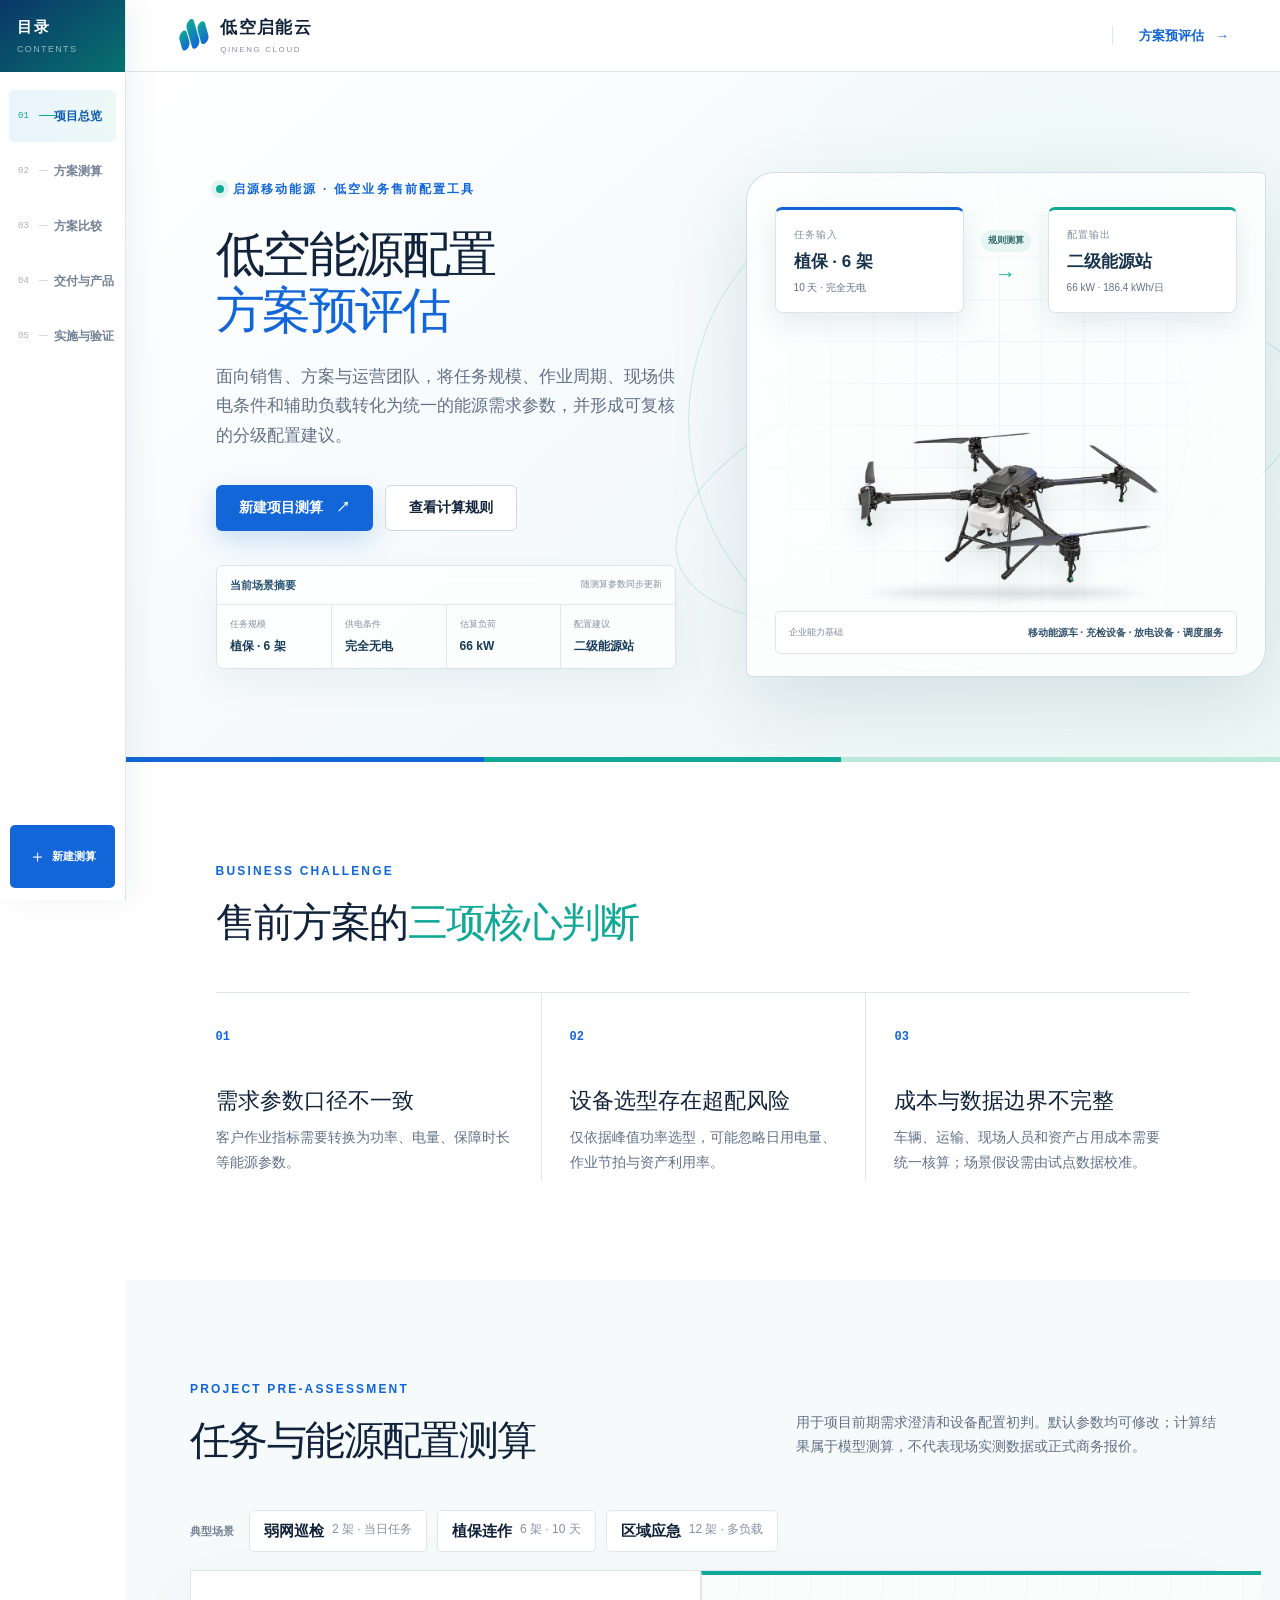
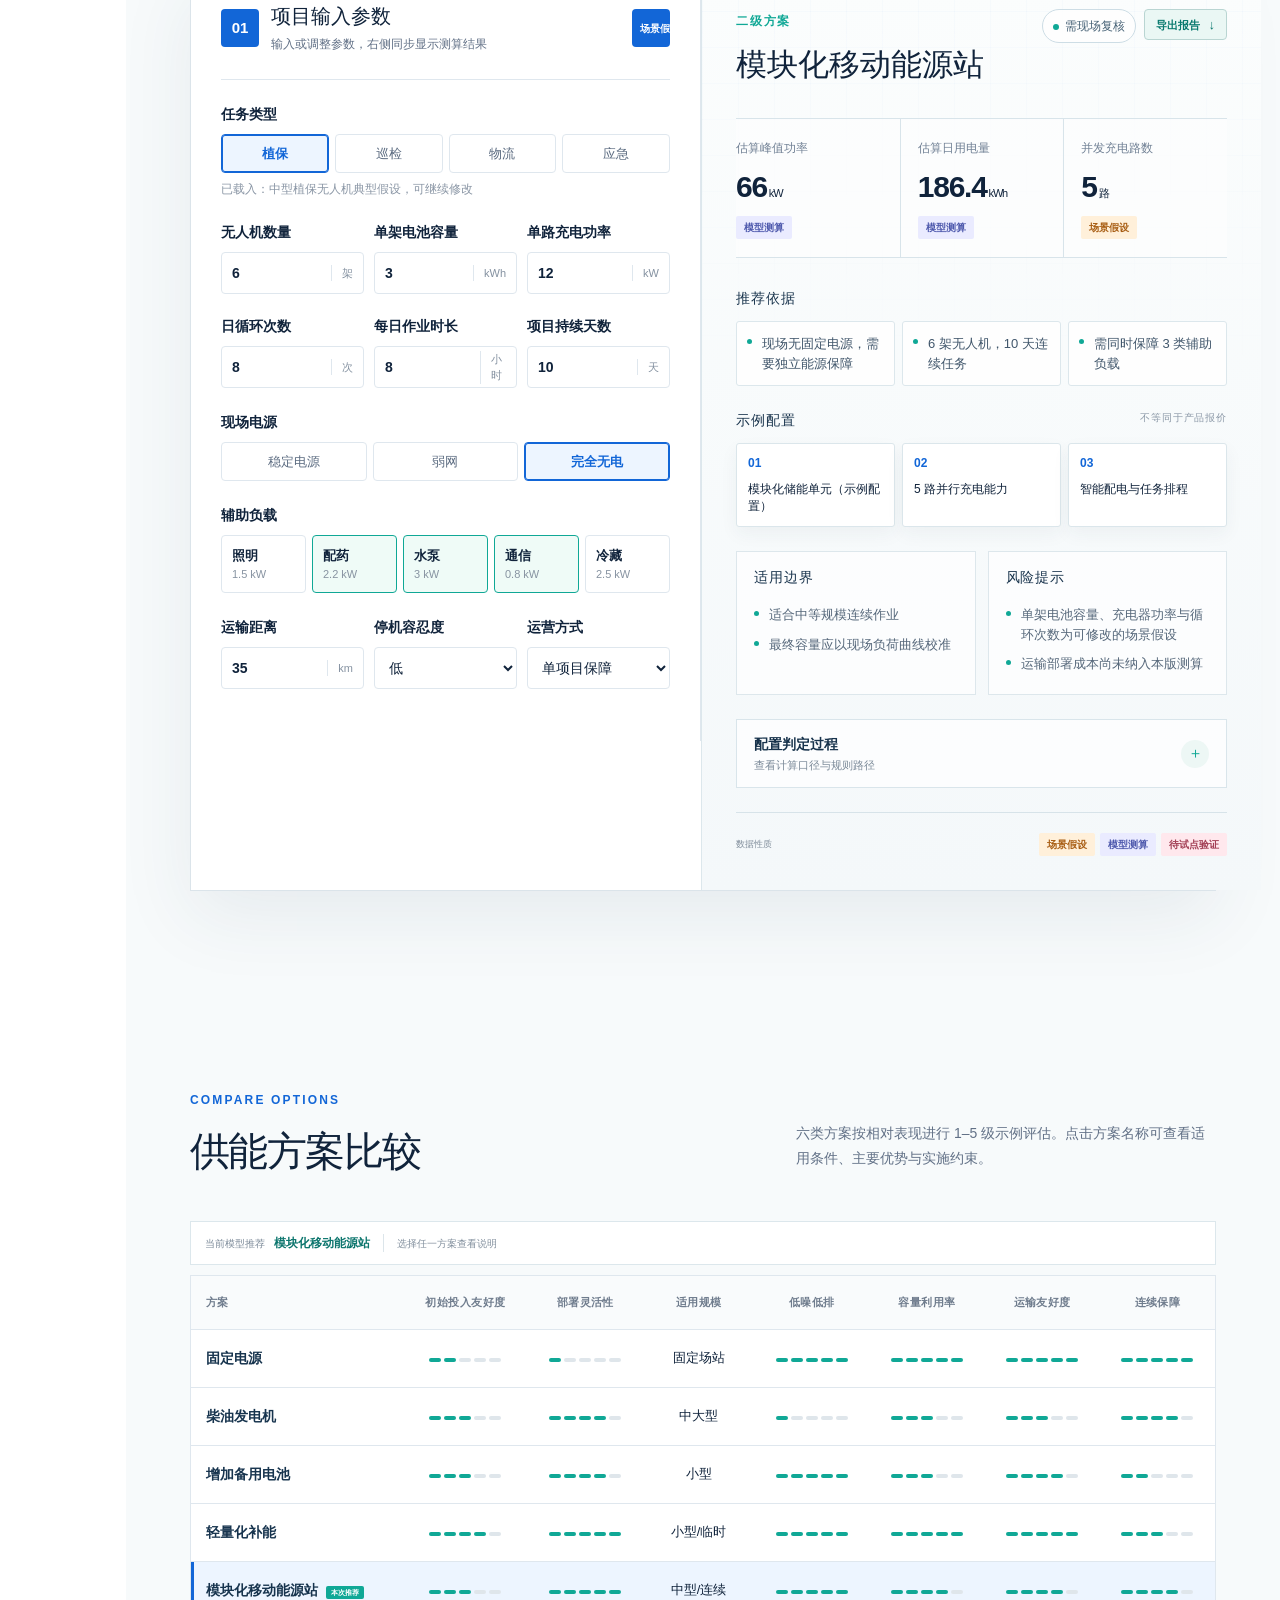
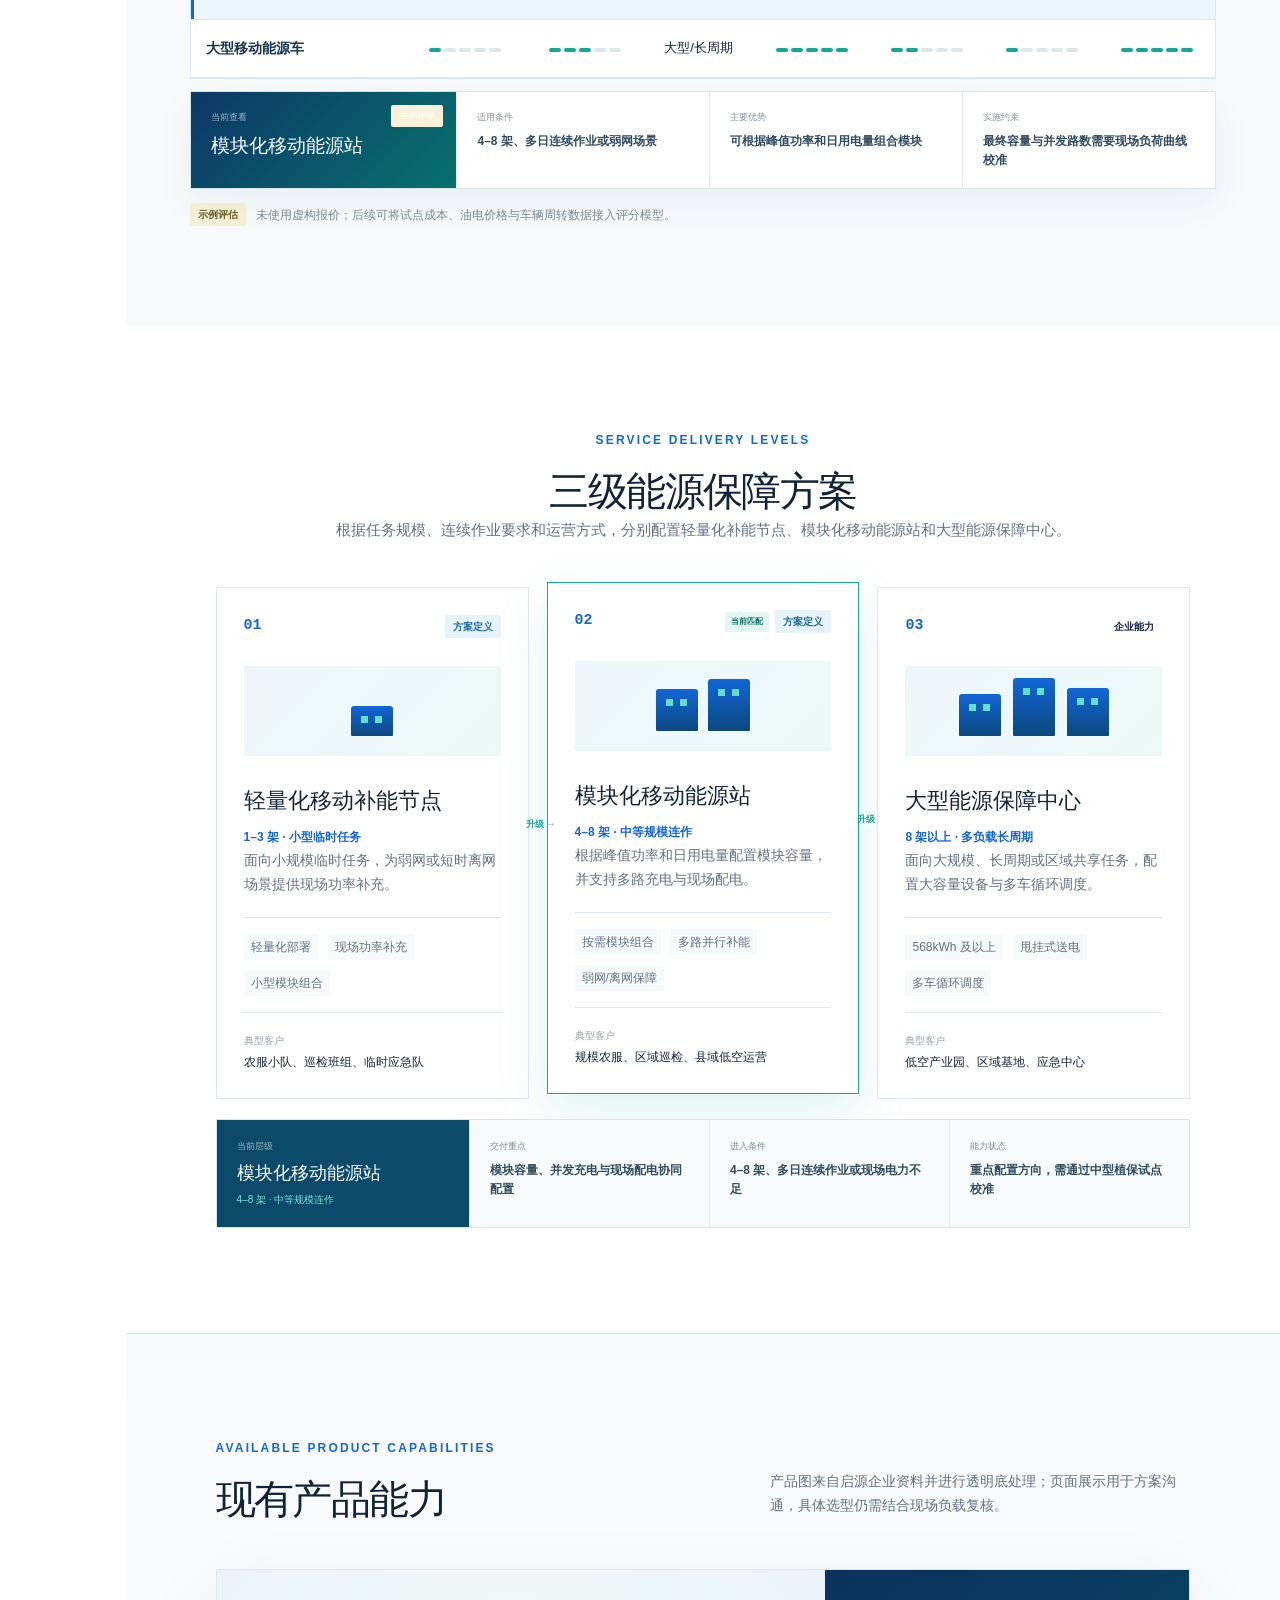
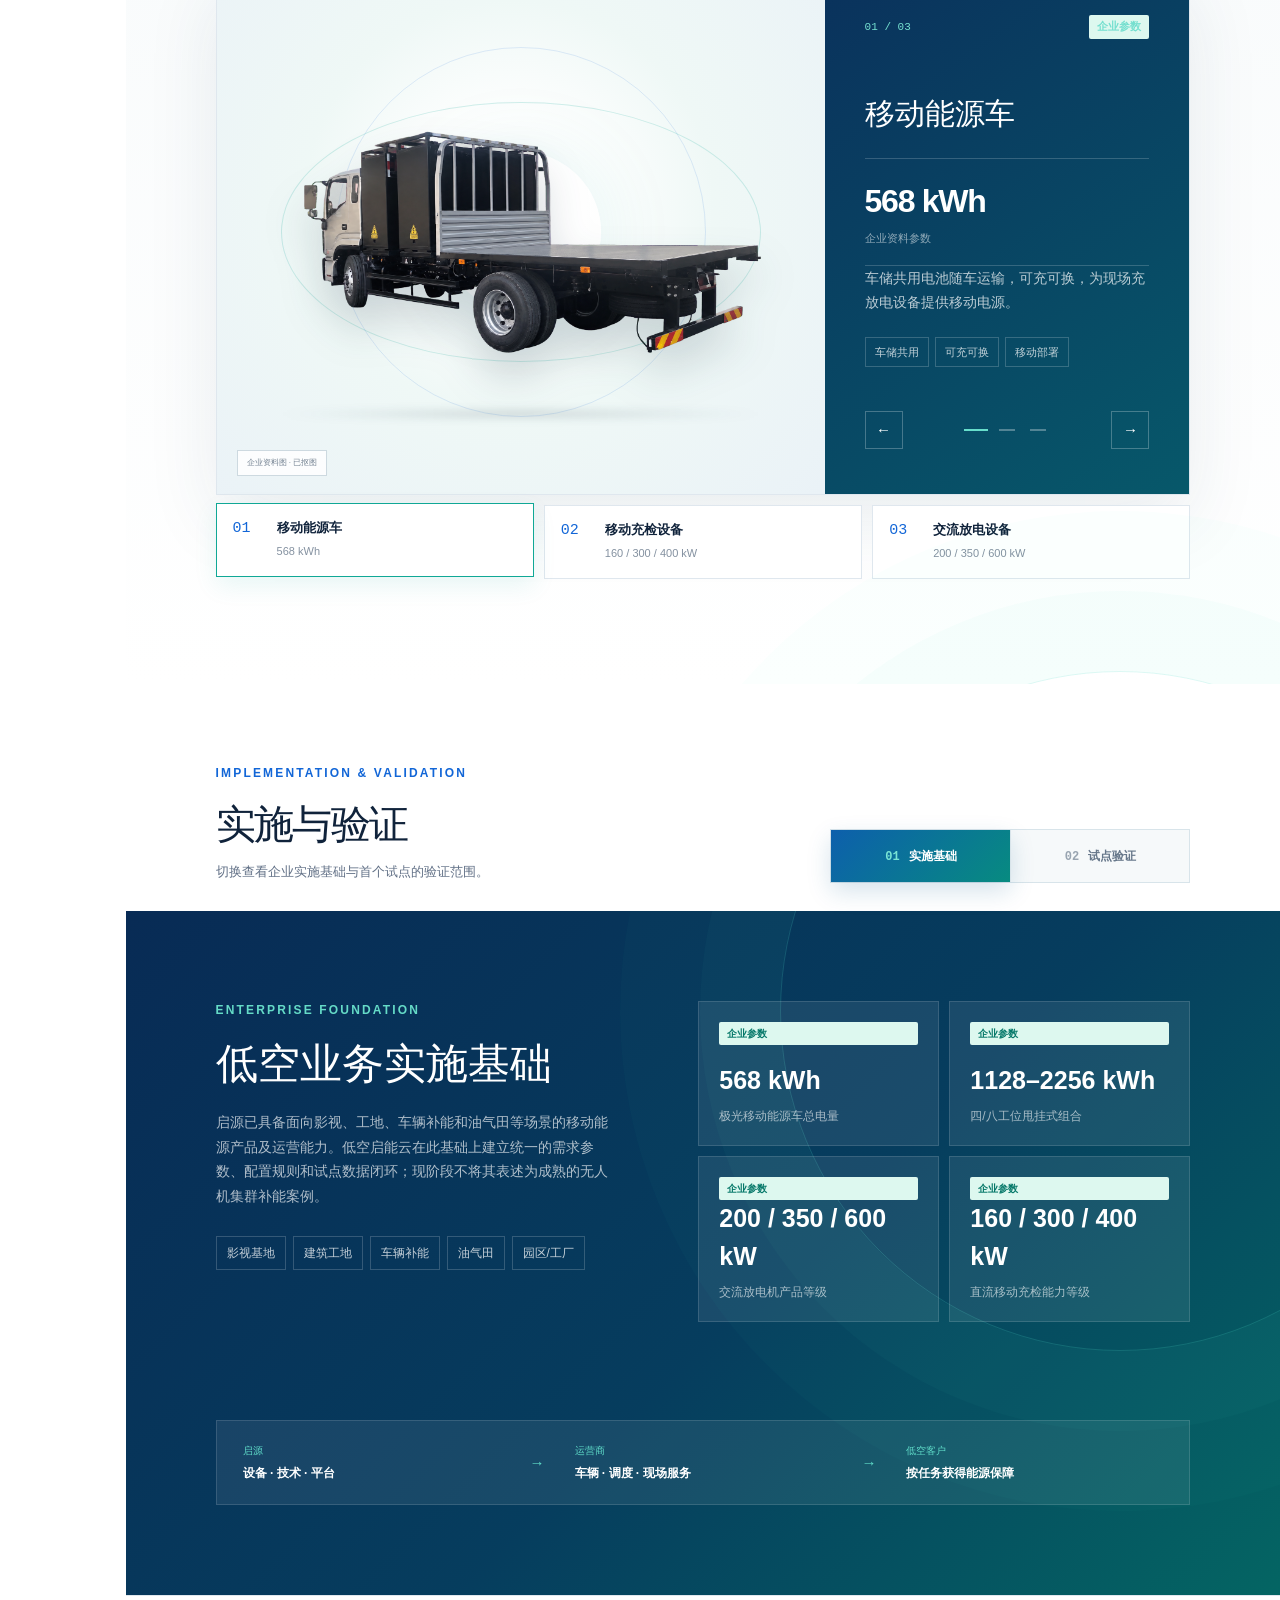
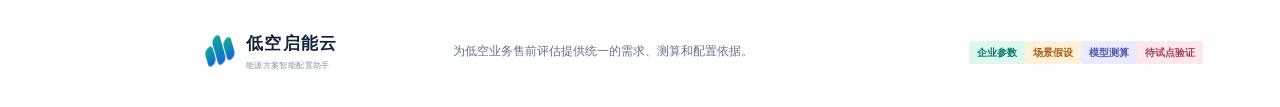
==== index.html @ d28ddc99 "Deploy low-altitude Qineng Cloud demo" ====
<!DOCTYPE html><html lang="zh-CN"><head><meta charSet="utf-8"/><meta name="viewport" content="width=device-width, initial-scale=1"/><link rel="preload" as="image" href="./visuals/agricultural-drone-cutout.png"/><link rel="preload" as="image" href="./products/mobile-energy-truck-cutout.png"/><link rel="stylesheet" href="/assets/index-CuZ_rDsR.css" data-rsc-css-href="/assets/index-CuZ_rDsR.css" data-precedence="vite-rsc/importer-resources"/><link rel="modulepreload" href="/assets/layout-segment-context-CKzjdxlo.js" crossorigin=""/><link rel="modulepreload" href="/assets/rolldown-runtime-S-ySWqyJ.js" crossorigin=""/><link rel="modulepreload" href="/assets/index-XbvbGnZH.js" crossorigin=""/><link rel="modulepreload" href="/assets/framework-DjPHiq1u.js" crossorigin=""/><link rel="modulepreload" href="/assets/EnergyConfigurator-BclemyNG.js" crossorigin=""/><title>低空启能云｜能源方案智能配置助手</title><meta name="description" content="根据低空任务需求，以透明规则匹配固定电源、轻量补能、模块化移动能源站或大型能源保障中心。"/><link rel="shortcut icon" href="./favicon.svg"/><link rel="icon" href="./favicon.svg"/><script>self.__VINEXT_RSC_PARAMS__={}</script><script>self.__VINEXT_RSC_NAV__={"pathname":"/","searchParams":[]}</script><link rel="modulepreload" href="/assets/index-XbvbGnZH.js" />
</head><body><main><header class="site-header"><a class="brand" href="#overview" aria-label="低空启能云首页"><span class="brand-mark"><i></i><i></i><i></i></span><span><strong>低空启能云</strong><small>QINENG CLOUD</small></span></a><button class="nav-toggle" aria-label="切换导航">菜单</button><nav class="top-nav "><a href="#overview">项目总览</a><a href="#configure">方案测算</a><a href="#compare">方案比较</a><a href="#delivery">交付与产品</a><a href="#implementation">实施与验证</a></nav><a class="header-cta" href="#configure">方案预评估 <span>→</span></a></header><aside class="side-nav" aria-label="页面目录"><div class="side-nav-title"><span>目录</span><small>CONTENTS</small></div><nav><a href="#overview" class="active"><span>01</span><i></i><strong>项目总览</strong></a><a href="#configure" class=""><span>02</span><i></i><strong>方案测算</strong></a><a href="#compare" class=""><span>03</span><i></i><strong>方案比较</strong></a><a href="#delivery" class=""><span>04</span><i></i><strong>交付与产品</strong></a><a href="#implementation" class=""><span>05</span><i></i><strong>实施与验证</strong></a></nav><a class="side-nav-action" href="#configure"><span>＋</span><strong>新建测算</strong></a></aside><section class="hero" id="overview"><div class="hero-orbit orbit-one"></div><div class="hero-orbit orbit-two"></div><div class="hero-copy"><div class="eyebrow"><span class="pulse"></span> 启源移动能源 · 低空业务售前配置工具</div><h1>低空能源配置<br/><em>方案预评估</em></h1><p>面向销售、方案与运营团队，将任务规模、作业周期、现场供电条件和辅助负载转化为统一的能源需求参数，并形成可复核的分级配置建议。</p><div class="hero-actions"><a class="button primary" href="#configure">新建项目测算 <span>↗</span></a><a class="button ghost" href="#configure">查看计算规则</a></div><div class="hero-live-summary"><div class="hero-live-head"><span>当前场景摘要</span><small>随测算参数同步更新</small></div><div class="hero-live-grid"><div><span>任务规模</span><strong>植保<!-- --> · <!-- -->6<!-- --> 架</strong></div><div><span>供电条件</span><strong>完全无电</strong></div><div><span>估算负荷</span><strong>66<!-- --> kW</strong></div><div><span>配置建议</span><strong>二级能源站</strong></div></div></div></div><div class="hero-visual" aria-label="从任务识别到能源匹配的示意图"><div class="map-grid"></div><div class="hero-flow"><div class="flow-card"><span>任务输入</span><strong>植保<!-- --> · <!-- -->6<!-- --> 架</strong><small>10<!-- --> 天 · <!-- -->完全无电</small></div><div class="flow-connector"><span>规则测算</span><i>→</i></div><div class="flow-card flow-result"><span>配置输出</span><strong>二级能源站</strong><small>66<!-- --> kW · <!-- -->186.4<!-- --> kWh/日</small></div></div><div class="hero-drone"><img src="./visuals/agricultural-drone-cutout.png" alt="植保无人机产品示意"/></div><div class="hero-capability"><span>企业能力基础</span><strong>移动能源车 · 充检设备 · 放电设备 · 调度服务</strong></div></div></section><section class="problem-strip"><div class="section-kicker">BUSINESS CHALLENGE</div><h2>售前方案的<span>三项核心判断</span></h2><div class="problem-grid"><article><span>01</span><h3>需求参数口径不一致</h3><p>客户作业指标需要转换为功率、电量、保障时长等能源参数。</p></article><article><span>02</span><h3>设备选型存在超配风险</h3><p>仅依据峰值功率选型，可能忽略日用电量、作业节拍与资产利用率。</p></article><article><span>03</span><h3>成本与数据边界不完整</h3><p>车辆、运输、现场人员和资产占用成本需要统一核算；场景假设需由试点数据校准。</p></article></div></section><section class="config-section" id="configure"><div class="section-heading heading-row"><div><div class="section-kicker">PROJECT PRE-ASSESSMENT</div><h2>任务与能源配置测算</h2></div><p>用于项目前期需求澄清和设备配置初判。默认参数均可修改；计算结果属于模型测算，不代表现场实测数据或正式商务报价。</p></div><div class="demo-presets" aria-label="典型演示场景"><span>典型场景</span><button><strong>弱网巡检</strong><small>2 架 · 当日任务</small></button><button><strong>植保连作</strong><small>6 架 · 10 天</small></button><button><strong>区域应急</strong><small>12 架 · 多负载</small></button></div><div class="config-workspace"><form class="config-panel"><div class="panel-head"><span>01</span><div><h3>项目输入参数</h3><p>输入或调整参数，右侧同步显示测算结果</p></div><span class="data-tag tag-assumption">场景假设</span></div><fieldset><legend>任务类型</legend><div class="segmented four"><button type="button" class="active">植保</button><button type="button" class="">巡检</button><button type="button" class="">物流</button><button type="button" class="">应急</button></div><small class="field-note">已载入：<!-- -->中型植保无人机典型假设<!-- -->，可继续修改</small></fieldset><div class="form-grid three"><label class="field number-field"><span class="field-label">无人机数量</span><span class="number-input-wrap"><input type="number" min="1" max="30" step="1" value="6"/><span>架</span></span></label><label class="field number-field"><span class="field-label">单架电池容量</span><span class="number-input-wrap"><input type="number" min="0.2" max="50" step="0.1" value="3"/><span>kWh</span></span></label><label class="field number-field"><span class="field-label">单路充电功率</span><span class="number-input-wrap"><input type="number" min="0.5" max="100" step="0.5" value="12"/><span>kW</span></span></label></div><div class="form-grid three"><label class="field number-field"><span class="field-label">日循环次数</span><span class="number-input-wrap"><input type="number" min="1" max="30" step="1" value="8"/><span>次</span></span></label><label class="field number-field"><span class="field-label">每日作业时长</span><span class="number-input-wrap"><input type="number" min="1" max="24" step="1" value="8"/><span>小时</span></span></label><label class="field number-field"><span class="field-label">项目持续天数</span><span class="number-input-wrap"><input type="number" min="1" max="180" step="1" value="10"/><span>天</span></span></label></div><fieldset><legend>现场电源</legend><div class="segmented three"><button type="button" class="">稳定电源</button><button type="button" class="">弱网</button><button type="button" class="active">完全无电</button></div></fieldset><fieldset><legend>辅助负载</legend><div class="check-grid"><label class=""><input type="checkbox"/><span>照明</span><small>1.5<!-- --> kW</small></label><label class="checked"><input type="checkbox" checked=""/><span>配药</span><small>2.2<!-- --> kW</small></label><label class="checked"><input type="checkbox" checked=""/><span>水泵</span><small>3<!-- --> kW</small></label><label class="checked"><input type="checkbox" checked=""/><span>通信</span><small>0.8<!-- --> kW</small></label><label class=""><input type="checkbox"/><span>冷藏</span><small>2.5<!-- --> kW</small></label></div></fieldset><div class="form-grid three"><label class="field number-field"><span class="field-label">运输距离</span><span class="number-input-wrap"><input type="number" min="0" max="500" step="1" value="35"/><span>km</span></span></label><label class="field"><span class="field-label">停机容忍度</span><select><option value="high">高</option><option value="medium">中</option><option value="low" selected="">低</option></select></label><label class="field"><span class="field-label">运营方式</span><select><option value="single" selected="">单项目保障</option><option value="shared">区域共享调度</option></select></label></div></form><aside class="result-panel result-l2" aria-live="polite"><div class="result-top"><div><span>二级方案</span><h3>模块化移动能源站</h3></div><div class="result-actions"><span class="confidence"><i></i>需现场复核</span><button type="button" class="export-report" title="打开打印窗口，可保存为 PDF">导出报告 <b>↓</b></button></div></div><div class="metrics"><div><span>估算峰值功率</span><strong>66<small> kW</small></strong><span class="data-tag tag-model">模型测算</span></div><div><span>估算日用电量</span><strong>186.4<small> kWh</small></strong><span class="data-tag tag-model">模型测算</span></div><div><span>并发充电路数</span><strong>5<small> 路</small></strong><span class="data-tag tag-assumption">场景假设</span></div></div><div class="result-block"><h4>推荐依据</h4><ul class="reason-list"><li>现场无固定电源，需要独立能源保障</li><li>6 架无人机，10 天连续任务</li><li>需同时保障 3 类辅助负载</li></ul></div><div class="result-block config-result"><h4>示例配置 <span>不等同于产品报价</span></h4><ol><li><b>0<!-- -->1</b>模块化储能单元（示例配置）</li><li><b>0<!-- -->2</b>5 路并行充电能力</li><li><b>0<!-- -->3</b>智能配电与任务排程</li></ol></div><div class="result-columns"><div class="result-block"><h4>适用边界</h4><ul><li>适合中等规模连续作业</li><li>最终容量应以现场负荷曲线校准</li></ul></div><div class="result-block warning"><h4>风险提示</h4><ul><li>单架电池容量、充电器功率与循环次数为可修改的场景假设</li><li>运输部署成本尚未纳入本版测算</li></ul></div></div><details class="result-rule-details"><summary><span>配置判定过程</span><small>查看计算口径与规则路径</small><i>＋</i></summary><div class="embedded-rule-grid"><div class="embedded-formulas"><h4>计算口径</h4><div class="formula"><span>峰值功率</span><code>并发充电器功率 + 辅助负载</code></div><div class="formula"><span>日用电量</span><code>架数 × 单次电量 × 循环次数 ÷ 0.90 + 辅助负载</code></div></div><div class="rule-path"><div class="rule-title"><span>本次规则路径</span><span class="rule-engine-label">规则引擎</span></div><div class="rule-step"><b>0<!-- -->1</b><span>现场完全无电</span><i>↓</i></div><div class="rule-step"><b>0<!-- -->2</b><span>4–8 架且连续作业</span><i>↓</i></div><div class="rule-step"><b>0<!-- -->3</b><span>采用二级模块化能源站</span></div><div class="rule-outcome"><span>推荐结果</span><strong>模块化移动能源站</strong></div></div></div></details><div class="result-footer"><span>数据性质</span><div><span class="data-tag tag-assumption">场景假设</span><span class="data-tag tag-model">模型测算</span><span class="data-tag tag-pilot">待试点验证</span></div></div></aside></div></section><section class="compare-section" id="compare"><div class="section-heading heading-row"><div><div class="section-kicker">COMPARE OPTIONS</div><h2>供能方案比较</h2></div><p>六类方案按相对表现进行 1–5 级示例评估。点击方案名称可查看适用条件、主要优势与实施约束。</p></div><div class="compare-toolbar"><span>当前模型推荐</span><strong>模块化移动能源站</strong><i></i> <small>选择任一方案查看说明</small></div><div class="table-wrap"><table><thead><tr><th>方案</th><th>初始投入友好度</th><th>部署灵活性</th><th>适用规模</th><th>低噪低排</th><th>容量利用率</th><th>运输友好度</th><th>连续保障</th></tr></thead><tbody><tr class=" "><th><button type="button" class="comparison-name" aria-pressed="false">固定电源</button></th><td><span class="score" aria-label="2 分（满分 5 分）"><i class="active"></i><i class="active"></i><i class=""></i><i class=""></i><i class=""></i></span></td><td><span class="score" aria-label="1 分（满分 5 分）"><i class="active"></i><i class=""></i><i class=""></i><i class=""></i><i class=""></i></span></td><td>固定场站</td><td><span class="score" aria-label="5 分（满分 5 分）"><i class="active"></i><i class="active"></i><i class="active"></i><i class="active"></i><i class="active"></i></span></td><td><span class="score" aria-label="5 分（满分 5 分）"><i class="active"></i><i class="active"></i><i class="active"></i><i class="active"></i><i class="active"></i></span></td><td><span class="score" aria-label="5 分（满分 5 分）"><i class="active"></i><i class="active"></i><i class="active"></i><i class="active"></i><i class="active"></i></span></td><td><span class="score" aria-label="5 分（满分 5 分）"><i class="active"></i><i class="active"></i><i class="active"></i><i class="active"></i><i class="active"></i></span></td></tr><tr class=" "><th><button type="button" class="comparison-name" aria-pressed="false">柴油发电机</button></th><td><span class="score" aria-label="3 分（满分 5 分）"><i class="active"></i><i class="active"></i><i class="active"></i><i class=""></i><i class=""></i></span></td><td><span class="score" aria-label="4 分（满分 5 分）"><i class="active"></i><i class="active"></i><i class="active"></i><i class="active"></i><i class=""></i></span></td><td>中大型</td><td><span class="score" aria-label="1 分（满分 5 分）"><i class="active"></i><i class=""></i><i class=""></i><i class=""></i><i class=""></i></span></td><td><span class="score" aria-label="3 分（满分 5 分）"><i class="active"></i><i class="active"></i><i class="active"></i><i class=""></i><i class=""></i></span></td><td><span class="score" aria-label="3 分（满分 5 分）"><i class="active"></i><i class="active"></i><i class="active"></i><i class=""></i><i class=""></i></span></td><td><span class="score" aria-label="4 分（满分 5 分）"><i class="active"></i><i class="active"></i><i class="active"></i><i class="active"></i><i class=""></i></span></td></tr><tr class=" "><th><button type="button" class="comparison-name" aria-pressed="false">增加备用电池</button></th><td><span class="score" aria-label="3 分（满分 5 分）"><i class="active"></i><i class="active"></i><i class="active"></i><i class=""></i><i class=""></i></span></td><td><span class="score" aria-label="4 分（满分 5 分）"><i class="active"></i><i class="active"></i><i class="active"></i><i class="active"></i><i class=""></i></span></td><td>小型</td><td><span class="score" aria-label="5 分（满分 5 分）"><i class="active"></i><i class="active"></i><i class="active"></i><i class="active"></i><i class="active"></i></span></td><td><span class="score" aria-label="3 分（满分 5 分）"><i class="active"></i><i class="active"></i><i class="active"></i><i class=""></i><i class=""></i></span></td><td><span class="score" aria-label="4 分（满分 5 分）"><i class="active"></i><i class="active"></i><i class="active"></i><i class="active"></i><i class=""></i></span></td><td><span class="score" aria-label="2 分（满分 5 分）"><i class="active"></i><i class="active"></i><i class=""></i><i class=""></i><i class=""></i></span></td></tr><tr class=" "><th><button type="button" class="comparison-name" aria-pressed="false">轻量化补能</button></th><td><span class="score" aria-label="4 分（满分 5 分）"><i class="active"></i><i class="active"></i><i class="active"></i><i class="active"></i><i class=""></i></span></td><td><span class="score" aria-label="5 分（满分 5 分）"><i class="active"></i><i class="active"></i><i class="active"></i><i class="active"></i><i class="active"></i></span></td><td>小型/临时</td><td><span class="score" aria-label="5 分（满分 5 分）"><i class="active"></i><i class="active"></i><i class="active"></i><i class="active"></i><i class="active"></i></span></td><td><span class="score" aria-label="5 分（满分 5 分）"><i class="active"></i><i class="active"></i><i class="active"></i><i class="active"></i><i class="active"></i></span></td><td><span class="score" aria-label="5 分（满分 5 分）"><i class="active"></i><i class="active"></i><i class="active"></i><i class="active"></i><i class="active"></i></span></td><td><span class="score" aria-label="3 分（满分 5 分）"><i class="active"></i><i class="active"></i><i class="active"></i><i class=""></i><i class=""></i></span></td></tr><tr class="recommended-row selected-row"><th><button type="button" class="comparison-name" aria-pressed="true">模块化移动能源站</button><span>本次推荐</span></th><td><span class="score" aria-label="3 分（满分 5 分）"><i class="active"></i><i class="active"></i><i class="active"></i><i class=""></i><i class=""></i></span></td><td><span class="score" aria-label="5 分（满分 5 分）"><i class="active"></i><i class="active"></i><i class="active"></i><i class="active"></i><i class="active"></i></span></td><td>中型/连续</td><td><span class="score" aria-label="5 分（满分 5 分）"><i class="active"></i><i class="active"></i><i class="active"></i><i class="active"></i><i class="active"></i></span></td><td><span class="score" aria-label="4 分（满分 5 分）"><i class="active"></i><i class="active"></i><i class="active"></i><i class="active"></i><i class=""></i></span></td><td><span class="score" aria-label="4 分（满分 5 分）"><i class="active"></i><i class="active"></i><i class="active"></i><i class="active"></i><i class=""></i></span></td><td><span class="score" aria-label="4 分（满分 5 分）"><i class="active"></i><i class="active"></i><i class="active"></i><i class="active"></i><i class=""></i></span></td></tr><tr class=" "><th><button type="button" class="comparison-name" aria-pressed="false">大型移动能源车</button></th><td><span class="score" aria-label="1 分（满分 5 分）"><i class="active"></i><i class=""></i><i class=""></i><i class=""></i><i class=""></i></span></td><td><span class="score" aria-label="3 分（满分 5 分）"><i class="active"></i><i class="active"></i><i class="active"></i><i class=""></i><i class=""></i></span></td><td>大型/长周期</td><td><span class="score" aria-label="5 分（满分 5 分）"><i class="active"></i><i class="active"></i><i class="active"></i><i class="active"></i><i class="active"></i></span></td><td><span class="score" aria-label="2 分（满分 5 分）"><i class="active"></i><i class="active"></i><i class=""></i><i class=""></i><i class=""></i></span></td><td><span class="score" aria-label="1 分（满分 5 分）"><i class="active"></i><i class=""></i><i class=""></i><i class=""></i><i class=""></i></span></td><td><span class="score" aria-label="5 分（满分 5 分）"><i class="active"></i><i class="active"></i><i class="active"></i><i class="active"></i><i class="active"></i></span></td></tr></tbody></table></div><div class="comparison-detail"><div class="comparison-detail-title"><span>当前查看</span><h3>模块化移动能源站</h3><span class="data-tag tag-example">示例评估</span></div><div><span>适用条件</span><strong>4–8 架、多日连续作业或弱网场景</strong></div><div><span>主要优势</span><strong>可根据峰值功率和日用电量组合模块</strong></div><div><span>实施约束</span><strong>最终容量与并发路数需要现场负荷曲线校准</strong></div></div><div class="comparison-note"><span class="data-tag tag-example">示例评估</span><span>未使用虚构报价；后续可将试点成本、油电价格与车辆周转数据接入评分模型。</span></div></section><section class="delivery-section" id="delivery"><div class="tier-section"><div class="section-heading centered"><div class="section-kicker">SERVICE DELIVERY LEVELS</div><h2>三级能源保障方案</h2><p>根据任务规模、连续作业要求和运营方式，分别配置轻量化补能节点、模块化移动能源站和大型能源保障中心。</p></div><div class="tier-grid"><article role="button" tabindex="0" aria-pressed="false" class=" "><div class="tier-top"><span>01</span><div><span class="data-tag tag-definition">方案定义</span></div></div><div class="tier-icon tier-icon-1"><i></i><i></i><i></i></div><h3>轻量化移动补能节点</h3><strong class="tier-range">1–3 架 · 小型临时任务</strong><p>面向小规模临时任务，为弱网或短时离网场景提供现场功率补充。</p><ul><li>轻量化部署</li><li>现场功率补充</li><li>小型模块组合</li></ul><div class="tier-client"><span>典型客户</span>农服小队、巡检班组、临时应急队</div><span class="upgrade-arrow">升级 →</span></article><article role="button" tabindex="0" aria-pressed="true" class="selected recommended-tier"><div class="tier-top"><span>02</span><div><small class="tier-match">当前匹配</small><span class="data-tag tag-definition">方案定义</span></div></div><div class="tier-icon tier-icon-2"><i></i><i></i><i></i></div><h3>模块化移动能源站</h3><strong class="tier-range">4–8 架 · 中等规模连作</strong><p>根据峰值功率和日用电量配置模块容量，并支持多路充电与现场配电。</p><ul><li>按需模块组合</li><li>多路并行补能</li><li>弱网/离网保障</li></ul><div class="tier-client"><span>典型客户</span>规模农服、区域巡检、县域低空运营</div><span class="upgrade-arrow">升级 →</span></article><article role="button" tabindex="0" aria-pressed="false" class=" "><div class="tier-top"><span>03</span><div><span class="data-tag undefined">企业能力</span></div></div><div class="tier-icon tier-icon-3"><i></i><i></i><i></i></div><h3>大型能源保障中心</h3><strong class="tier-range">8 架以上 · 多负载长周期</strong><p>面向大规模、长周期或区域共享任务，配置大容量设备与多车循环调度。</p><ul><li>568kWh 及以上</li><li>甩挂式送电</li><li>多车循环调度</li></ul><div class="tier-client"><span>典型客户</span>低空产业园、区域基地、应急中心</div></article></div><div class="tier-selection-panel"><div class="tier-selection-title"><span>当前层级</span><h3>模块化移动能源站</h3><small>4–8 架 · 中等规模连作</small></div><div><span>交付重点</span><strong>模块容量、并发充电与现场配电协同配置</strong></div><div><span>进入条件</span><strong>4–8 架、多日连续作业或现场电力不足</strong></div><div><span>能力状态</span><strong>重点配置方向，需通过中型植保试点校准</strong></div></div></div><div class="product-section"><div class="section-heading heading-row"><div><div class="section-kicker">AVAILABLE PRODUCT CAPABILITIES</div><h2>现有产品能力</h2></div><p>产品图来自启源企业资料并进行透明底处理；页面展示用于方案沟通，具体选型仍需结合现场负载复核。</p></div><div class="product-stage"><div class="product-visual"><div class="product-halo"><i></i><i></i><i></i></div><img src="./products/mobile-energy-truck-cutout.png" alt="移动能源车"/><span class="asset-note">企业资料图 · 已抠图</span></div><div class="product-detail"><div class="product-detail-top"><span>01<!-- --> / 0<!-- -->3</span><span class="data-tag tag-enterprise">企业参数</span></div><h3>移动能源车</h3><div class="product-metric"><strong>568 kWh</strong><span>企业资料参数</span></div><p>车储共用电池随车运输，可充可换，为现场充放电设备提供移动电源。</p><div class="product-features"><span>车储共用</span><span>可充可换</span><span>移动部署</span></div><div class="product-controls"><button aria-label="上一个产品">←</button><div><button class="active" aria-label="查看移动能源车"><i></i></button><button class="" aria-label="查看移动充检设备"><i></i></button><button class="" aria-label="查看交流放电设备"><i></i></button></div><button aria-label="下一个产品">→</button></div></div></div><div class="product-tabs"><button class="active"><span>01</span><strong>移动能源车</strong><small>568 kWh</small></button><button class=""><span>02</span><strong>移动充检设备</strong><small>160 / 300 / 400 kW</small></button><button class=""><span>03</span><strong>交流放电设备</strong><small>200 / 350 / 600 kW</small></button></div></div></section><section class="implementation-section" id="implementation"><div class="implementation-nav"><div><div class="section-kicker">IMPLEMENTATION &amp; VALIDATION</div><h2>实施与验证</h2><p>切换查看企业实施基础与首个试点的验证范围。</p></div><div class="implementation-tabs" role="tablist" aria-label="实施与验证内容切换"><button type="button" role="tab" aria-selected="true" class="active"><span>01</span>实施基础</button><button type="button" role="tab" aria-selected="false" class=""><span>02</span>试点验证</button></div></div><div class="capability-section implementation-panel" role="tabpanel"><div class="capability-copy"><div class="section-kicker light">ENTERPRISE FOUNDATION</div><h2>低空业务实施基础</h2><p>启源已具备面向影视、工地、车辆补能和油气田等场景的移动能源产品及运营能力。低空启能云在此基础上建立统一的需求参数、配置规则和试点数据闭环；现阶段不将其表述为成熟的无人机集群补能案例。</p><div class="scenario-chips"><span>影视基地</span><span>建筑工地</span><span>车辆补能</span><span>油气田</span><span>园区/工厂</span></div></div><div class="capability-grid"><article><span class="data-tag tag-enterprise">企业参数</span><strong>568 kWh</strong><span>极光移动能源车总电量</span></article><article><span class="data-tag tag-enterprise">企业参数</span><strong>1128–2256 kWh</strong><span>四/八工位甩挂式组合</span></article><article><span class="data-tag tag-enterprise">企业参数</span><strong>200 / 350 / 600 kW</strong><span>交流放电机产品等级</span></article><article><span class="data-tag tag-enterprise">企业参数</span><strong>160 / 300 / 400 kW</strong><span>直流移动充检能力等级</span></article></div><div class="operating-model"><div><span>启源</span><strong>设备 · 技术 · 平台</strong></div><i>→</i><div><span>运营商</span><strong>车辆 · 调度 · 现场服务</strong></div><i>→</i><div><span>低空客户</span><strong>按任务获得能源保障</strong></div></div></div></section><section class="report-sheet" aria-label="低空启能云方案预评估报告"><header class="report-header"><div><span>低空启能云</span><h1>能源配置预评估报告</h1></div><div><strong>报告类型</strong><span>售前方案预评估</span></div></header><div class="report-notice">本报告根据当前页面输入参数自动生成。场景默认值属于假设参数，测算结果不代表现场实测数据或正式商务报价。</div><div class="report-metrics"><div><span>推荐方案</span><strong>模块化移动能源站</strong></div><div><span>估算峰值功率</span><strong>66<!-- --> kW</strong></div><div><span>估算日用电量</span><strong>186.4<!-- --> kWh</strong></div><div><span>项目周期用电量</span><strong>1864<!-- --> kWh</strong></div></div><div class="report-grid"><section class="report-block"><h2>01 项目输入</h2><dl><div><dt>任务类型</dt><dd>植保</dd></div><div><dt>无人机数量</dt><dd>6<!-- --> 架</dd></div><div><dt>单架电池容量</dt><dd>3<!-- --> kWh</dd></div><div><dt>单路充电功率</dt><dd>12<!-- --> kW</dd></div><div><dt>每日作业 / 项目周期</dt><dd>8<!-- --> 小时 / <!-- -->10<!-- --> 天</dd></div><div><dt>现场供电条件</dt><dd>完全无电</dd></div><div><dt>辅助负载</dt><dd>配药、水泵、通信</dd></div><div><dt>运输距离 / 停机容忍度</dt><dd>35<!-- --> km / <!-- -->低</dd></div></dl></section><section class="report-block"><h2>02 推荐依据</h2><ul><li>现场无固定电源，需要独立能源保障</li><li>6 架无人机，10 天连续任务</li><li>需同时保障 3 类辅助负载</li></ul><h3>配置判定路径</h3><ol><li>现场完全无电</li><li>4–8 架且连续作业</li><li>采用二级模块化能源站</li></ol></section><section class="report-block"><h2>03 示例配置</h2><ol><li>模块化储能单元（示例配置）</li><li>5 路并行充电能力</li><li>智能配电与任务排程</li></ol><h3>适用边界</h3><ul><li>适合中等规模连续作业</li><li>最终容量应以现场负荷曲线校准</li></ul></section><section class="report-block report-risk"><h2>04 风险与验证</h2><ul><li>单架电池容量、充电器功率与循环次数为可修改的场景假设</li><li>运输部署成本尚未纳入本版测算</li><li>停机容忍度低，试点需验证备份与切换策略</li></ul><h3>数据性质</h3><p>场景假设 / 模型测算 / 待试点验证</p></section></div><footer class="report-footer"><strong>低空启能云 · 能源方案智能配置助手</strong><span>建议在正式选型前完成现场电气核验、设备适配确认与成本测算。</span></footer></section><footer><a class="brand footer-brand" href="#overview"><span class="brand-mark"><i></i><i></i><i></i></span><span><strong>低空启能云</strong><small>能源方案智能配置助手</small></span></a><p>为低空业务售前评估提供统一的需求、测算和配置依据。</p><div><span class="data-tag tag-enterprise">企业参数</span><span class="data-tag tag-assumption">场景假设</span><span class="data-tag tag-model">模型测算</span><span class="data-tag tag-pilot">待试点验证</span></div></footer></main><script id="_R_">import("/assets/index-XbvbGnZH.js")</script></body></html><script>self.__VINEXT_RSC_CHUNKS__=self.__VINEXT_RSC_CHUNKS__||[];self.__VINEXT_RSC_CHUNKS__.push("2:I[\"7027ca60cbdb\",[],\"Children\",1]\n3:I[\"f50c3bab1624\",[],\"LayoutSegmentProvider\",1]\n4:I[\"7027ca60cbdb\",[],\"Slot\",1]\n5:I[\"28b146f2a6bf\",[],\"RedirectBoundary\",1]\n:HL[\"/assets/index-CuZ_rDsR.css\",\"style\"]\n0:{\"__route\":\"route:/\",\"__interceptionContext\":null,\"__layoutIds\":[\"layout:/\"],\"__rootLayout\":\"/\",\"page:/\":\"$L1\",\"layout:/\":[[[[\"$\",\"link\",\"css:/assets/index-CuZ_rDsR.css\",{\"rel\":\"stylesheet\",\"precedence\":\"vite-rsc/importer-resources\",\"href\":\"/assets/index-CuZ_rDsR.css\",\"data-rsc-css-href\":\"/assets/index-CuZ_rDsR.css\"}],\"$undefined\"],[\"$\",\"html\",null,{\"lang\":\"zh-CN\",\"children\":[\"$\",\"body\",null,{\"children\":[\"$\",\"$L2\",null,{}]}]}]],null],\"route:/\":[[[\"$\",\"meta\",null,{\"charSet\":\"utf-8\"}],[[\"$\",\"title\",\"0\",{\"children\":\"低空启能云｜能源方案智能配置助手\"}],[\"$\",\"meta\",\"1\",{\"name\":\"description\",\"content\":\"根据低空任务需求，以透明规则匹配固定电源、轻量补能、模块化移动能源站或大型能源保障中心。\"}],[\"$\",\"link\",\"2\",{\"rel\":\"shortcut icon\",\"href\":\"./favicon.svg\"}],[\"$\",\"link\",\"3\",{\"rel\":\"icon\",\"href\":\"./favicon.svg\"}]],[[\"$\",\"meta\",\"0\",{\"name\":\"viewport\",\"content\":\"width=device-width, initial-scale=1\"}]]],[\"$\",\"$L3\",null,{\"segmentMap\":{\"children\":[]},\"children\":[\"$\",\"$L4\",null,{\"id\":\"layout:/\",\"parallelSlots\":\"$undefined\",\"children\":[\"$\",\"$L5\",null,{\"children\":[\"$\",\"$L3\",null,{\"segmentMap\":{\"children\":[]},\"children\":[\"$\",\"$L4\",null,{\"id\":\"page:/\"}]}]}]}]}]],\"__layoutFlags\":{\"layout:/\":\"s\"},\"__artifactCompatibility\":{\"schemaVersion\":1,\"graphVersion\":\"app-route-graph:4uhn5s1wvoptc\",\"deploymentVersion\":\"76bd2d9f-5d1f-4bd2-b8a3-dde7a5588447\",\"appElementsSchemaVersion\":1,\"rscPayloadSchemaVersion\":1,\"rootBoundaryId\":\"/\",\"renderEpoch\":null}}\n")</script><script>self.__VINEXT_RSC_CHUNKS__=self.__VINEXT_RSC_CHUNKS__||[];self.__VINEXT_RSC_CHUNKS__.push("6:I[\"3271ee5eaa98\",[],\"default\",1]\n1:[\"$\",\"$L6\",null,{}]\n")</script><script>self.__VINEXT_RSC_DONE__=true</script>
---- assets/index-CuZ_rDsR.css ----
/*! tailwindcss v4.2.1 | MIT License | https://tailwindcss.com */
@layer theme{:root,:host{--font-sans:ui-sans-serif, system-ui, sans-serif, "Apple Color Emoji", "Segoe UI Emoji", "Segoe UI Symbol", "Noto Color Emoji";--font-mono:ui-monospace, SFMono-Regular, Menlo, Monaco, Consolas, "Liberation Mono", "Courier New", monospace;--spacing:.25rem;--default-font-family:var(--font-sans);--default-mono-font-family:var(--font-mono)}}@layer base{*,:after,:before,::backdrop{box-sizing:border-box;border:0 solid;margin:0;padding:0}::file-selector-button{box-sizing:border-box;border:0 solid;margin:0;padding:0}html,:host{-webkit-text-size-adjust:100%;tab-size:4;line-height:1.5;font-family:var(--default-font-family,ui-sans-serif, system-ui, sans-serif, "Apple Color Emoji", "Segoe UI Emoji", "Segoe UI Symbol", "Noto Color Emoji");font-feature-settings:var(--default-font-feature-settings,normal);font-variation-settings:var(--default-font-variation-settings,normal);-webkit-tap-highlight-color:transparent}hr{height:0;color:inherit;border-top-width:1px}abbr:where([title]){-webkit-text-decoration:underline dotted;text-decoration:underline dotted}h1,h2,h3,h4,h5,h6{font-size:inherit;font-weight:inherit}a{color:inherit;-webkit-text-decoration:inherit;-webkit-text-decoration:inherit;-webkit-text-decoration:inherit;-webkit-text-decoration:inherit;text-decoration:inherit}b,strong{font-weight:bolder}code,kbd,samp,pre{font-family:var(--default-mono-font-family,ui-monospace, SFMono-Regular, Menlo, Monaco, Consolas, "Liberation Mono", "Courier New", monospace);font-feature-settings:var(--default-mono-font-feature-settings,normal);font-variation-settings:var(--default-mono-font-variation-settings,normal);font-size:1em}small{font-size:80%}sub,sup{vertical-align:baseline;font-size:75%;line-height:0;position:relative}sub{bottom:-.25em}sup{top:-.5em}table{text-indent:0;border-color:inherit;border-collapse:collapse}:-moz-focusring{outline:auto}progress{vertical-align:baseline}summary{display:list-item}ol,ul,menu{list-style:none}img,svg,video,canvas,audio,iframe,embed,object{vertical-align:middle;display:block}img,video{max-width:100%;height:auto}button,input,select,optgroup,textarea{font:inherit;font-feature-settings:inherit;font-variation-settings:inherit;letter-spacing:inherit;color:inherit;opacity:1;background-color:#0000;border-radius:0}::file-selector-button{font:inherit;font-feature-settings:inherit;font-variation-settings:inherit;letter-spacing:inherit;color:inherit;opacity:1;background-color:#0000;border-radius:0}:where(select:is([multiple],[size])) optgroup{font-weight:bolder}:where(select:is([multiple],[size])) optgroup option{padding-inline-start:20px}::file-selector-button{margin-inline-end:4px}::placeholder{opacity:1}@supports (not ((-webkit-appearance:-apple-pay-button))) or (contain-intrinsic-size:1px){::placeholder{color:currentColor}@supports (color:color-mix(in lab, red, red)){::placeholder{color:color-mix(in oklab, currentcolor 50%, transparent)}}}textarea{resize:vertical}::-webkit-search-decoration{-webkit-appearance:none}::-webkit-date-and-time-value{min-height:1lh;text-align:inherit}::-webkit-datetime-edit{display:inline-flex}::-webkit-datetime-edit-fields-wrapper{padding:0}::-webkit-datetime-edit{padding-block:0}::-webkit-datetime-edit-year-field{padding-block:0}::-webkit-datetime-edit-month-field{padding-block:0}::-webkit-datetime-edit-day-field{padding-block:0}::-webkit-datetime-edit-hour-field{padding-block:0}::-webkit-datetime-edit-minute-field{padding-block:0}::-webkit-datetime-edit-second-field{padding-block:0}::-webkit-datetime-edit-millisecond-field{padding-block:0}::-webkit-datetime-edit-meridiem-field{padding-block:0}::-webkit-calendar-picker-indicator{line-height:1}:-moz-ui-invalid{box-shadow:none}button,input:where([type=button],[type=reset],[type=submit]){appearance:button}::file-selector-button{appearance:button}::-webkit-inner-spin-button{height:auto}::-webkit-outer-spin-button{height:auto}[hidden]:where(:not([hidden=until-found])){display:none!important}}@layer components;@layer utilities{.visible{visibility:visible}.static{position:static}.start{inset-inline-start:var(--spacing)}.contents{display:contents}.table{display:table}}:root{--ink:#10233b;--muted:#617086;--line:#dfe7ee;--paper:#f7fafb;--blue:#1266d7;--blue-dark:#0c429b;--teal:#10a896;--mint:#dff7f0;--orange:#e77817}*{box-sizing:border-box}html{scroll-behavior:smooth}body{color:var(--ink);background:#fff;margin:0;font-family:Arial,Microsoft YaHei,sans-serif}button,input,select{font:inherit}button,a{-webkit-tap-highlight-color:transparent}a{color:inherit;text-decoration:none}p{line-height:1.75}main{overflow:hidden}.site-header{z-index:50;-webkit-backdrop-filter:blur(16px);backdrop-filter:blur(16px);background:#ffffffeb;border-bottom:1px solid #dce6efe6;align-items:center;gap:28px;height:72px;padding:0 max(4vw,32px);display:flex;position:sticky;top:0}.brand{align-items:center;gap:11px;min-width:190px;display:inline-flex}.brand>span:last-child{flex-direction:column;display:flex}.brand strong{letter-spacing:.08em;font-size:17px}.brand small{color:#8490a0;letter-spacing:.2em;margin-top:3px;font-size:8px}.brand-mark{width:32px;height:32px;display:inline-block;position:relative;transform:rotate(-16deg)}.brand-mark i{background:linear-gradient(180deg, var(--teal), var(--blue));border-radius:5px;width:9px;position:absolute;transform:skewY(-30deg)}.brand-mark i:first-child{height:18px;top:9px;left:2px}.brand-mark i:nth-child(2){height:28px;top:0;left:12px}.brand-mark i:nth-child(3){height:21px;top:5px;left:22px}.site-header nav{align-items:center;gap:27px;margin-left:auto;display:flex}.site-header nav a{color:#516075;font-size:13px;font-weight:600;transition:all .2s}.site-header nav a:hover{color:var(--blue)}.header-cta{border-left:1px solid var(--line);color:var(--blue);padding-left:26px;font-size:13px;font-weight:700}.header-cta span{margin-left:8px}.nav-toggle{color:var(--ink);background:0 0;border:0;display:none}.hero{background:radial-gradient(circle at 78% 30%,#eaf9f6 0,#0000 32%),linear-gradient(140deg,#fff 0%,#f4f9fb 54%,#edf8f6 100%);grid-template-columns:minmax(460px,.95fr) minmax(520px,1.05fr);align-items:center;gap:70px;min-height:690px;padding:90px max(7vw,54px) 75px;display:grid;position:relative}.hero:after{content:"";background:linear-gradient(90deg, var(--blue) 0 31%, var(--teal) 31% 62%, #b9ead9 62%);height:5px;position:absolute;bottom:0;left:0;right:0}.eyebrow,.section-kicker{color:var(--blue);letter-spacing:.18em;text-transform:uppercase;align-items:center;gap:9px;font-size:11px;font-weight:800;display:flex}.pulse{background:var(--teal);border-radius:50%;width:8px;height:8px;animation:2.4s ease-out infinite pulseRing;box-shadow:0 0 0 5px #10a8961f}.hero h1{letter-spacing:-.05em;max-width:680px;margin:28px 0 23px;font-size:clamp(42px,3.8vw,62px);line-height:1.16}.hero h1 em{color:var(--blue);font-style:normal}.hero-copy>p{max-width:610px;color:var(--muted);font-size:17px}.hero-actions{gap:12px;margin:34px 0 48px;display:flex}.button{border-radius:6px;justify-content:center;align-items:center;gap:13px;min-height:46px;padding:0 23px;font-size:14px;font-weight:700;display:inline-flex}.button.primary{background:var(--blue);color:#fff;box-shadow:0 10px 28px #1266d733}.button.primary:hover{background:var(--blue-dark)}.button.ghost{background:#fff;border:1px solid #cdd9e4}.hero-proof{gap:42px;display:flex}.hero-proof div{flex-direction:column;display:flex;position:relative}.hero-proof div+div:before{content:"";border-left:1px solid #d7e0e8;height:30px;position:absolute;top:4px;left:-21px}.hero-proof strong{font-size:22px}.hero-proof span{color:#7a8798;margin-top:4px;font-size:11px}.hero-live-summary{-webkit-backdrop-filter:blur(10px);backdrop-filter:blur(10px);background:#ffffffb8;border:1px solid #d9e5eb;border-radius:7px;max-width:620px;margin-top:-14px;overflow:hidden;box-shadow:0 14px 35px #1c41570f}.hero-live-head{border-bottom:1px solid #dfe8ed;justify-content:space-between;align-items:center;min-height:39px;padding:8px 13px;display:flex}.hero-live-head span{color:#255170;font-size:11px;font-weight:800}.hero-live-head small{color:#82909f;font-size:9px}.hero-live-grid{grid-template-columns:repeat(4,1fr);display:grid}.hero-live-grid>div{flex-direction:column;min-width:0;padding:13px;display:flex}.hero-live-grid>div+div{border-left:1px solid #e0e8ed}.hero-live-grid span{color:#8290a0;font-size:9px}.hero-live-grid strong{color:#173b58;text-overflow:ellipsis;white-space:nowrap;margin-top:6px;font-size:12px;overflow:hidden}.hero-visual{background:#ffffffc7;border:1px solid #a3becf80;border-radius:28px 6px;height:505px;position:relative;overflow:hidden;box-shadow:0 28px 80px #1e496021}.map-grid{opacity:.45;background-image:linear-gradient(#dae9ed 1px,#0000 1px),linear-gradient(90deg,#dae9ed 1px,#0000 1px);background-size:42px 42px;position:absolute;inset:0;-webkit-mask-image:radial-gradient(circle,#000 25%,#0000 75%);mask-image:radial-gradient(circle,#000 25%,#0000 75%)}.hero-flow{z-index:4;grid-template-columns:minmax(0,1fr) 84px minmax(0,1fr);align-items:center;display:grid;position:absolute;top:34px;left:28px;right:28px}.flow-card{border:1px solid #d8e5eb;border-top:3px solid var(--blue);background:#fffffff0;border-radius:7px;flex-direction:column;min-width:0;padding:17px 18px;display:flex;box-shadow:0 10px 28px #20465b1a}.flow-card>span{color:#8290a1;letter-spacing:.1em;font-size:10px}.flow-card strong{color:#17324b;text-overflow:ellipsis;white-space:nowrap;margin:7px 0 5px;font-size:17px;overflow:hidden}.flow-card small{color:var(--muted);text-overflow:ellipsis;white-space:nowrap;font-size:10px;overflow:hidden}.flow-result{border-top-color:var(--teal)}.flow-connector{color:var(--teal);flex-direction:column;align-items:center;gap:6px;display:flex}.flow-connector span{color:#37706d;background:#e7f6f3;border-radius:12px;padding:4px 7px;font-size:9px;font-weight:700}.flow-connector i{font-size:21px;font-style:normal}.hero-orbit{pointer-events:none;border:1px solid #10a89633;border-radius:50%;animation:7s ease-in-out infinite orbitBreath;position:absolute}.orbit-one{width:500px;height:500px;top:100px;right:8%}.orbit-two{width:650px;height:260px;animation-delay:-3.5s;top:270px;right:-3%;transform:rotate(-16deg)}.route-line{transform-origin:0;background:linear-gradient(90deg,var(--blue) 0 25%,#8fe5d4 25% 48%,var(--teal) 48% 72%,var(--blue) 72% 100%);background-size:220% 100%;height:2px;animation:3s linear infinite routeFlow;position:absolute}.route-line:after{content:"";background:var(--teal);border-radius:50%;width:8px;height:8px;animation:2s ease-out infinite nodePing;position:absolute;top:-3px;right:-4px;box-shadow:0 0 0 5px #10a8961f}.route-a{width:240px;top:180px;left:165px;transform:rotate(11deg)}.route-b{width:190px;top:320px;left:315px;transform:rotate(-31deg)}.map-node{background:#fff;border:1px solid #d9e5ec;border-radius:8px;flex-direction:column;width:165px;padding:17px;animation:5s ease-in-out infinite nodeFloat;display:flex;position:absolute;box-shadow:0 12px 34px #234a611f}.map-node>span{color:#8290a1;letter-spacing:.12em;font-size:10px}.map-node strong{margin:8px 0 5px;font-size:17px}.map-node small{color:var(--muted)}.node-source{border-top:3px solid var(--blue);top:112px;left:28px}.node-task{border-top:3px solid var(--orange);animation-delay:-1.6s;top:185px;left:270px}.node-result{border-top:3px solid var(--teal);animation-delay:-3.2s;top:80px;right:25px}.map-label{color:var(--blue);background:#ecf5ff;border-radius:20px;padding:5px 9px;font-size:10px;position:absolute}.label-one{top:145px;left:210px}.label-two{top:210px;left:420px}.hero-drone{z-index:3;width:min(66%,350px);animation:4s ease-in-out infinite droneHover;position:absolute;bottom:72px;left:50%;transform:translate(-50%)}.hero-drone:after{content:"";z-index:-1;filter:blur(12px);background:#14304333;border-radius:50%;height:18px;position:absolute;bottom:1%;left:12%;right:12%;transform:scaleY(.42)}.hero-drone img{filter:drop-shadow(0 15px 13px #17374b29);width:100%;height:auto;display:block}.hero-capability{z-index:4;-webkit-backdrop-filter:blur(8px);backdrop-filter:blur(8px);background:#ffffffe6;border:1px solid #dbe6eb;border-radius:5px;justify-content:space-between;align-items:center;gap:16px;min-height:43px;padding:9px 13px;display:flex;position:absolute;bottom:22px;left:28px;right:28px}.hero-capability span{color:#7d8b9a;font-size:9px}.hero-capability strong{color:#31516a;text-align:right;font-size:10px}.problem-strip{background:#fff;padding:100px max(7vw,54px)}.problem-strip>h2,.section-heading h2,.logic-copy h2{letter-spacing:-.04em;margin:18px 0 44px;font-size:clamp(34px,3.1vw,50px);line-height:1.25}.problem-strip h2 span{color:var(--teal)}.problem-grid{border-top:1px solid var(--line);grid-template-columns:repeat(3,1fr);display:grid}.problem-grid article{padding:31px 26px 6px 0;position:relative}.problem-grid article+article{border-left:1px solid var(--line);padding-left:28px}.problem-grid article>span{color:var(--blue);font-family:monospace;font-weight:800}.problem-grid h3{margin:38px 0 8px;font-size:20px}.problem-grid p{color:var(--muted);margin:0;font-size:13px}.config-section{background:var(--paper);padding:100px max(5vw,45px)}.section-heading{max-width:1180px;margin:0 auto 44px}.section-heading h2{margin-bottom:0}.heading-row{justify-content:space-between;align-items:end;gap:50px;display:flex}.heading-row>p{max-width:420px;color:var(--muted);margin:0 0 7px;font-size:13px}.demo-presets{align-items:center;gap:10px;max-width:1320px;margin:0 auto 18px;display:flex}.demo-presets>span{color:#758295;margin-right:5px;font-size:11px;font-weight:700}.demo-presets button{border:1px solid var(--line);cursor:pointer;background:#fff;border-radius:5px;gap:8px;padding:9px 14px;display:flex}.demo-presets button:hover{border-color:var(--teal)}.demo-presets small{color:#8491a0}.config-workspace{background:#fff;border:1px solid #dbe4ea;grid-template-columns:minmax(510px,.9fr) minmax(560px,1.1fr);align-items:start;max-width:1320px;margin:0 auto;display:grid;box-shadow:0 25px 70px #20435914}.config-panel{border-right:1px solid var(--line);padding:30px}.panel-head{border-bottom:1px solid var(--line);align-items:center;gap:12px;padding-bottom:24px;display:flex}.panel-head>span{background:var(--blue);color:#fff;border-radius:4px;place-items:center;width:38px;height:38px;font-weight:800;display:grid}.panel-head h3{margin:0;font-size:18px}.panel-head p{color:var(--muted);margin:3px 0 0;font-size:11px}.panel-head .data-tag{margin-left:auto}.config-panel fieldset{border:0;margin:24px 0;padding:0}.config-panel legend,.field-label{margin-bottom:9px;font-size:12px;font-weight:800;display:block}.segmented{gap:6px;display:grid}.segmented.four{grid-template-columns:repeat(4,1fr)}.segmented.three{grid-template-columns:repeat(3,1fr)}.segmented button{border:1px solid var(--line);color:#5b6b80;cursor:pointer;background:#fff;border-radius:4px;min-height:39px;font-size:12px}.segmented button.active{color:var(--blue);border-color:var(--blue);box-shadow:inset 0 0 0 1px var(--blue);background:#edf5ff;font-weight:800}.field-note,.field small{color:#8a96a5;margin-top:7px;font-size:10px;display:block}.form-grid{gap:10px;margin:22px 0;display:grid}.form-grid.three{grid-template-columns:repeat(3,1fr)}.field{min-width:0}.number-input-wrap{border:1px solid var(--line);background:#fff;border-radius:4px;align-items:center;height:42px;display:flex;overflow:hidden}.number-input-wrap input{width:100%;min-width:0;height:100%;color:var(--ink);border:0;outline:0;padding:0 10px;font-weight:700}.number-input-wrap>span{color:#8491a0;border-left:1px solid var(--line);padding:0 10px;font-size:10px}.field select{border:1px solid var(--line);width:100%;height:42px;color:var(--ink);background:#fff;border-radius:4px;padding:0 10px}.check-grid{grid-template-columns:repeat(5,1fr);gap:6px;display:grid}.check-grid label{border:1px solid var(--line);cursor:pointer;border-radius:4px;flex-direction:column;min-height:58px;padding:10px;display:flex;position:relative}.check-grid label.checked{border-color:var(--teal);background:#effbf7}.check-grid input{opacity:0;position:absolute}.check-grid span{font-size:12px;font-weight:700}.check-grid small{color:#8793a1;margin-top:auto;font-size:9px}.result-panel{color:#fff;background:linear-gradient(145deg,#0b2e5d,#0d4770 55%,#086b70);min-height:700px;padding:34px;animation:.48s both resultReveal;position:sticky;top:86px}.result-panel:before{content:"";opacity:.07;pointer-events:none;background-image:linear-gradient(#fff 1px,#0000 1px),linear-gradient(90deg,#fff 1px,#0000 1px);background-size:36px 36px;animation:16s linear infinite gridDrift;position:absolute;inset:0;-webkit-mask-image:linear-gradient(#000,#0000 70%);mask-image:linear-gradient(#000,#0000 70%)}.result-panel>*{position:relative}.result-l1{background:linear-gradient(145deg,#0a4055,#0a6465)}.result-l3{background:linear-gradient(145deg,#102d59,#14418a)}.result-fixed{background:linear-gradient(145deg,#1d3e54,#295b65)}.result-top{justify-content:space-between;gap:20px;display:flex}.result-top>div:first-child>span{color:#75e2d3;letter-spacing:.15em;font-size:11px;font-weight:800}.result-top h3{margin:10px 0 0;font-size:30px}.confidence{white-space:nowrap;border:1px solid #ffffff3b;border-radius:20px;align-self:flex-start;padding:7px 10px;font-size:10px}.confidence i{background:#62dfc4;border-radius:50%;width:6px;height:6px;margin-right:6px;display:inline-block}.result-actions{align-items:flex-start;gap:8px;display:flex}.export-report{color:#08796e;cursor:pointer;white-space:nowrap;background:#eaf7f4;border:1px solid #b9d5d2;border-radius:4px;min-height:31px;padding:0 11px;font-size:11px;font-weight:800}.export-report:hover{border-color:var(--teal);background:#dcf3ee}.export-report b{margin-left:5px;font-size:13px}.metrics{border-top:1px solid #fff3;border-bottom:1px solid #fff3;grid-template-columns:repeat(3,1fr);margin:30px 0;display:grid}.metrics>div{flex-direction:column;padding:20px 12px 18px 0;display:flex}.metrics>div+div{border-left:1px solid #fff3;padding-left:17px}.metrics span:first-child{color:#ffffffa6;font-size:10px}.metrics strong{letter-spacing:-.04em;margin:7px 0;font-size:30px}.metrics strong small{font-size:11px;font-weight:400}.metrics .data-tag{align-self:flex-start}.result-block{margin-top:24px}.result-block h4{letter-spacing:.06em;margin:0 0 12px;font-size:12px}.result-block h4 span{float:right;color:#ffffff80;font-size:9px;font-weight:400}.result-block ul{margin:0;padding:0;list-style:none}.result-block ul li{color:#ffffffc7;padding:5px 0 5px 15px;font-size:11px;line-height:1.5;position:relative}.result-block ul li:before{content:"";background:#5ce1c8;border-radius:50%;width:5px;height:5px;position:absolute;top:11px;left:0}.reason-list{grid-template-columns:repeat(3,1fr);gap:7px;display:grid}.reason-list li{background:#ffffff14;border:1px solid #ffffff1a;border-radius:3px;padding:12px 10px 12px 25px!important}.reason-list li:before{top:17px!important;left:10px!important}.config-result ol{grid-template-columns:repeat(3,1fr);gap:7px;padding:0;list-style:none;display:grid}.config-result li{min-height:70px;color:var(--ink);background:#fff;border-radius:3px;padding:11px;font-size:10px;line-height:1.45}.config-result li b{color:var(--blue);margin-bottom:8px;display:block}.result-columns{grid-template-columns:1fr 1fr;gap:20px;display:grid}.warning ul li:before{background:#ffb15c}.result-footer{border-top:1px solid #ffffff2e;justify-content:space-between;align-items:center;gap:14px;margin-top:24px;padding-top:20px;display:flex}.result-footer>span{color:#ffffff8c;font-size:9px}.result-footer>div{flex-wrap:wrap;justify-content:flex-end;gap:5px;display:flex}.result-rule-details{background:#ffffffc2;border:1px solid #d9e5eb;margin-top:24px}.result-rule-details summary{cursor:pointer;grid-template-columns:1fr auto;align-items:center;gap:2px 18px;min-height:62px;padding:14px 17px;list-style:none;display:grid}.result-rule-details summary::-webkit-details-marker{display:none}.result-rule-details summary span{color:#18334c;font-size:14px;font-weight:800}.result-rule-details summary small{color:#7a8998;grid-column:1;font-size:11px}.result-rule-details summary i{width:28px;height:28px;color:var(--teal);background:#edf7f5;border-radius:50%;grid-area:1/2/3;place-items:center;font-style:normal;transition:transform .25s;display:grid}.result-rule-details[open] summary{border-bottom:1px solid #d9e5eb}.result-rule-details[open] summary i{transform:rotate(45deg)}.embedded-rule-grid{grid-template-columns:.85fr 1.15fr;gap:16px;padding:18px;display:grid}.embedded-formulas h4{margin:0 0 12px;font-size:13px}.embedded-rule-grid .formula{background:#f3f8f8;margin-top:8px}.embedded-rule-grid .rule-path{background:#f7fafb;padding:16px}.embedded-rule-grid .rule-title{margin-bottom:8px}.rule-engine-label{color:#166c64;background:#e2f6f1;border-radius:3px;padding:4px 7px;font-size:9px!important}.embedded-rule-grid .rule-step{min-height:46px}.embedded-rule-grid .rule-step span{font-size:11px}.embedded-rule-grid .rule-outcome{padding:13px}.data-tag{white-space:nowrap;border:1px solid #0000;border-radius:2px;align-items:center;min-height:19px;padding:2px 6px;font-size:8px;font-weight:700;display:inline-flex}.tag-enterprise{color:#057869;background:#ddf8ef}.tag-public{color:#25649c;background:#e5f1fd}.tag-assumption{color:#a85d13;background:#fff0da}.tag-model{color:#4e59ad;background:#eaebff}.tag-pilot{color:#a34056;background:#ffe8ed}.tag-definition{color:#17689a;background:#e7f3fa}.tag-example{color:#6b5b24;background:#f8f1d9}.logic-section{background:#fff;grid-template-columns:.9fr 1.1fr;align-items:center;gap:120px;padding:100px max(8vw,70px);display:grid}.logic-copy>p{color:var(--muted);max-width:520px}.formula{border-left:3px solid var(--teal);background:#f4faf9;max-width:580px;margin-top:12px;padding:14px 16px}.formula span{color:#718094;font-size:9px;font-weight:800;display:block}.formula code{color:#24465a;white-space:normal;margin-top:7px;font-size:12px;display:block}.rule-path{background:var(--paper);border:1px solid var(--line);padding:32px}.rule-title{justify-content:space-between;align-items:center;margin-bottom:20px;display:flex}.rule-title>span{font-size:13px;font-weight:800}.rule-step{border-top:1px solid var(--line);grid-template-columns:42px 1fr;align-items:center;min-height:58px;display:grid;position:relative}.rule-step b{color:var(--blue);font-family:monospace}.rule-step span{font-size:13px}.rule-step i{z-index:2;background:var(--paper);width:18px;height:18px;color:var(--teal);text-align:center;font-style:normal;position:absolute;bottom:-10px;left:14px}.rule-outcome{background:var(--blue);color:#fff;justify-content:space-between;gap:20px;margin-top:10px;padding:18px;display:flex}.rule-outcome span{opacity:.7;font-size:10px}.rule-outcome strong{font-size:14px}.compare-section{background:var(--paper);padding:100px max(5vw,45px)}.compare-toolbar{background:#fff;border:1px solid #dce7ec;align-items:center;gap:9px;max-width:1320px;min-height:44px;margin:0 auto 10px;padding:9px 14px;display:flex}.compare-toolbar span{color:#7b8998;font-size:10px}.compare-toolbar strong{color:#0d766e;font-size:12px}.compare-toolbar i{background:#dce5ea;width:1px;height:18px;margin:0 4px}.compare-toolbar small{color:#83909e;font-size:10px}.table-wrap{border:1px solid var(--line);background:#fff;max-width:1320px;margin:auto;overflow-x:auto}.table-wrap table{border-collapse:collapse;width:100%;min-width:980px}.table-wrap th,.table-wrap td{border-bottom:1px solid var(--line);text-align:center;padding:18px 15px;font-size:11px;transition:background .2s}.table-wrap thead th{color:#6f7c8d;letter-spacing:.04em;background:#f9fbfc;font-size:9px}.table-wrap thead th:first-child,.table-wrap tbody th{text-align:left}.table-wrap tbody th{font-size:12px;position:relative}.table-wrap tbody th span{background:var(--teal);color:#fff;border-radius:2px;margin-left:8px;padding:3px 5px;font-size:7px}.table-wrap tbody tr:hover th,.table-wrap tbody tr:hover td{background:#f5f9fb}.recommended-row{background:#effbf8}.selected-row th,.selected-row td{background:#edf5ff!important}.selected-row th:first-child{box-shadow:inset 3px 0 var(--blue)}.comparison-name{color:#17344e;cursor:pointer;text-align:left;background:0 0;border:0;padding:0;font-weight:800}.comparison-name:hover{color:var(--blue)}.comparison-name:focus-visible{outline-offset:3px;outline:2px solid #80b8ee}.score{gap:3px;display:inline-flex}.score i{background:#dfe6eb;border-radius:2px;width:12px;height:4px}.score i.active{background:var(--teal)}.comparison-detail{background:#fff;border:1px solid #d8e4ea;grid-template-columns:1.05fr 1fr 1fr 1fr;max-width:1320px;margin:12px auto 0;animation:.35s both interactivePanel;display:grid;box-shadow:0 16px 38px #1c3f540f}.comparison-detail>div{flex-direction:column;min-width:0;padding:19px 20px;display:flex}.comparison-detail>div+div{border-left:1px solid #e0e8ed}.comparison-detail>div>span{color:#81909f;font-size:9px}.comparison-detail>div>strong{color:#314b60;margin-top:8px;font-size:12px;line-height:1.55}.comparison-detail-title{color:#fff;background:linear-gradient(135deg,#0c3766,#08716e);position:relative}.comparison-detail-title>span{color:#ffffff9e!important}.comparison-detail-title h3{margin:8px 0 0;font-size:19px}.comparison-detail-title .data-tag{position:absolute;top:13px;right:13px}.comparison-note{color:#7b8897;align-items:center;gap:10px;max-width:1320px;margin:14px auto 0;font-size:10px;display:flex}.delivery-section{background:#fff}.tier-section{padding:105px max(7vw,54px)}.centered{text-align:center}.centered .section-kicker{justify-content:center}.centered p{color:var(--muted)}.tier-grid{grid-template-columns:repeat(3,1fr);gap:18px;max-width:1260px;margin:0 auto;display:grid}.tier-grid article{border:1px solid var(--line);cursor:pointer;background:#fff;min-height:485px;padding:27px;transition:transform .25s,border-color .25s,box-shadow .25s;position:relative}.tier-grid article:hover{border-color:#b5d9d5;transform:translateY(-3px)}.tier-grid article:focus-visible{outline-offset:3px;outline:3px solid #1266d73d}.tier-grid article.selected{border-color:var(--teal);transform:translateY(-5px);box-shadow:0 20px 50px #10a89621}.tier-grid article.recommended-tier:not(.selected){border-color:#b9d7ea}.tier-top{justify-content:space-between;align-items:center;display:flex}.tier-top>span{color:var(--blue);font-family:monospace;font-weight:800}.tier-top>div{align-items:center;gap:6px;display:flex}.tier-match{color:#0d7269;background:#e4f6f2;border-radius:2px;padding:4px 6px;font-size:8px;font-weight:800}.tier-icon{background:linear-gradient(135deg,#eff6fb,#edf9f6);width:100%;height:90px;margin:28px 0;position:relative;overflow:hidden}.tier-icon i{background:linear-gradient(180deg,var(--blue),#0b487f);border-radius:3px 3px 1px 1px;width:42px;position:absolute;bottom:20px}.tier-icon i:after{content:"";background:#61e0c7;width:7px;height:7px;position:absolute;top:10px;left:10px;box-shadow:14px 0 #61e0c7}.tier-icon-1 i:first-child{height:30px;left:calc(50% - 21px)}.tier-icon-1 i:nth-child(n+2){display:none}.tier-icon-2 i:first-child{height:42px;left:calc(50% - 47px)}.tier-icon-2 i:nth-child(2){height:52px;left:calc(50% + 5px)}.tier-icon-2 i:nth-child(3){display:none}.tier-icon-3 i:first-child{height:42px;left:calc(50% - 75px)}.tier-icon-3 i:nth-child(2){height:58px;left:calc(50% - 21px)}.tier-icon-3 i:nth-child(3){height:48px;left:calc(50% + 33px)}.tier-grid h3{margin:0 0 8px;font-size:20px}.tier-range{color:var(--blue);font-size:11px}.tier-grid p{color:var(--muted);font-size:12px}.tier-grid ul{border-top:1px solid var(--line);border-bottom:1px solid var(--line);flex-wrap:wrap;gap:10px;margin:20px 0;padding:16px 0;list-style:none;display:flex}.tier-grid li{color:#607083;background:var(--paper);padding:4px 7px;font-size:9px}.tier-client{flex-direction:column;font-size:11px;display:flex}.tier-client span{color:#929dab;margin-bottom:5px;font-size:8px}.upgrade-arrow{z-index:2;color:var(--teal);font-size:9px;font-weight:800;position:absolute;top:230px;right:-28px}.tier-selection-panel{background:#f7fbfb;border:1px solid #d7e5e9;grid-template-columns:1.05fr 1fr 1fr 1fr;max-width:1260px;margin:20px auto 0;animation:.35s both interactivePanel;display:grid}.tier-selection-panel>div{flex-direction:column;min-width:0;padding:20px;display:flex}.tier-selection-panel>div+div{border-left:1px solid #dce7ea}.tier-selection-panel span{color:#7a8b98;font-size:9px}.tier-selection-panel strong{color:#304c60;margin-top:8px;font-size:12px;line-height:1.55}.tier-selection-title{color:#fff;background:#0b4a69}.tier-selection-title>span{color:#ffffff9e}.tier-selection-title h3{margin:7px 0 5px;font-size:18px}.tier-selection-title small{color:#7de1d2;font-size:10px}.implementation-section{background:#fff}.implementation-nav{z-index:3;background:#fff;justify-content:space-between;align-items:flex-end;gap:40px;padding:80px max(7vw,54px) 28px;display:flex;position:relative}.implementation-nav h2{letter-spacing:-.04em;margin:13px 0 6px;font-size:clamp(34px,3.1vw,50px)}.implementation-nav p{color:var(--muted);margin:0;font-size:13px}.implementation-tabs{background:#f6f9fa;border:1px solid #d8e4ea;grid-template-columns:1fr 1fr;min-width:360px;display:grid}.implementation-tabs button{color:#66778a;cursor:pointer;background:0 0;border:0;min-height:52px;padding:0 18px;font-size:12px;font-weight:800;transition:all .2s}.implementation-tabs button+button{border-left:1px solid #d8e4ea}.implementation-tabs button span{color:#99a5b1;margin-right:9px;font-family:monospace}.implementation-tabs button.active{color:#fff;background:linear-gradient(135deg,#0d5fac,#078b80);box-shadow:0 9px 24px #0e5e8f2e}.implementation-tabs button.active span{color:#79e5d5}.implementation-panel{animation:.38s both interactivePanel}.capability-section{color:#fff;background:linear-gradient(135deg,#082b55,#063d5e 55%,#046563);grid-template-columns:.9fr 1.1fr;gap:80px;padding:90px max(7vw,54px);display:grid;position:relative}.capability-section:after{content:"";pointer-events:none;border:1px solid #53dcc633;border-radius:50%;width:680px;height:680px;position:absolute;top:-240px;right:-180px;box-shadow:0 0 0 80px #53dcc608,0 0 0 160px #53dcc605}.section-kicker.light{color:#65dbc7}.capability-copy{z-index:1;position:relative}.capability-copy h2{margin:19px 0;font-size:clamp(34px,3.3vw,52px);line-height:1.25}.capability-copy p{color:#ffffffad;max-width:620px;font-size:13px}.scenario-chips{flex-wrap:wrap;gap:7px;margin-top:28px;display:flex}.scenario-chips span{color:#ffffffc2;border:1px solid #ffffff2e;padding:7px 10px;font-size:9px}.capability-grid{z-index:1;grid-template-columns:repeat(2,1fr);gap:10px;display:grid;position:relative}.capability-grid article{background:#ffffff14;border:1px solid #ffffff21;flex-direction:column;min-height:145px;padding:20px;display:flex}.capability-grid strong{margin:auto 0 8px;font-size:25px}.capability-grid>article>span:last-child{color:#ffffff9e;font-size:10px}.operating-model{z-index:1;background:#ffffff12;border:1px solid #ffffff21;grid-column:1/-1;grid-template-columns:1fr auto 1fr auto 1fr;align-items:center;margin-top:18px;padding:22px 26px;display:grid;position:relative}.operating-model div{flex-direction:column;display:flex}.operating-model span{color:#5fdbc8;font-size:9px}.operating-model strong{margin-top:6px;font-size:12px}.operating-model i{color:#5fdbc8;padding:0 30px;font-style:normal}.pilot-section{padding:105px max(7vw,54px)}.implementation-section .pilot-section{padding-top:58px}.pilot-layout{grid-template-columns:.9fr 1.1fr .7fr;align-items:stretch;gap:18px;max-width:1250px;margin:auto;display:grid}.pilot-card{background:var(--blue);color:#fff;grid-template-columns:1fr 1fr;gap:18px;padding:28px;display:grid}.pilot-number{font-size:38px;font-weight:800}.pilot-number span{color:#ffffffb3;font-size:9px;font-weight:400;display:block}.pilot-card p{color:#ffffffbf;grid-column:1/-1;margin:0;font-size:11px}.pilot-card .data-tag{justify-self:start}.pilot-metrics{border:1px solid var(--line);padding:24px}.pilot-metrics h3{margin:0 0 18px;font-size:14px}.pilot-metrics>div{border-top:1px solid var(--line);grid-template-columns:38px 1fr 1fr;align-items:center;min-height:42px;display:grid}.pilot-metrics span{color:var(--blue);font-family:monospace;font-size:9px}.pilot-metrics strong{font-size:11px}.pilot-metrics i{background:linear-gradient(90deg,var(--teal) 0 55%,#e7edf1 55%);height:3px}.pilot-loop{background:var(--paper);flex-wrap:wrap;align-content:center;gap:8px;padding:26px;display:flex}.pilot-loop span{background:#fff;border:1px solid #b9d3dc;border-radius:50%;place-items:center;width:62px;height:62px;font-size:11px;font-weight:800;display:grid}.pilot-loop i{color:var(--teal);align-self:center;font-style:normal}.pilot-loop p{color:var(--muted);font-size:10px}footer{border-top:1px solid var(--line);background:#fff;align-items:center;gap:30px;padding:35px max(6vw,50px);display:flex}.footer-brand{min-width:220px}.footer-brand small{letter-spacing:.05em;font-size:8px}.footer-brand+p{color:#647286;margin-right:auto;font-size:11px}.footer>div{gap:5px;display:flex}.report-sheet{display:none}.product-section{border-top:1px solid var(--line);background:linear-gradient(#f7fafb 0%,#fff 100%);padding:105px max(7vw,54px)}.product-stage{border:1px solid var(--line);background:#fff;grid-template-columns:1.25fr .75fr;max-width:1260px;min-height:510px;margin:0 auto;display:grid;overflow:hidden;box-shadow:0 25px 70px #1e405817}.product-visual{background:radial-gradient(circle at 48% 45%,#fff 0 18%,#eff8f6 48%,#eaf2f7 100%);place-items:center;min-height:510px;display:grid;position:relative;overflow:hidden}.product-visual:after{content:"";filter:blur(9px);background:radial-gradient(#132a3e38,#0000 68%);height:24px;position:absolute;bottom:13%;left:8%;right:8%;transform:scaleY(.45)}.product-visual img{z-index:2;object-fit:contain;filter:drop-shadow(0 24px 20px #1430432e);width:86%;height:400px;animation:.72s cubic-bezier(.2,.8,.2,1) both productEnter,5s ease-in-out .72s infinite productFloat;position:relative}.product-halo{place-items:center;display:grid;position:absolute;inset:0}.product-halo i{border:1px solid #1266d71f;border-radius:50%;width:370px;height:370px;animation:14s linear infinite haloSpin;position:absolute}.product-halo i:nth-child(2){border-color:#10a8962e;width:480px;height:260px;animation-duration:18s;animation-direction:reverse}.product-halo i:nth-child(3){background:#ffffffb8;border:0;width:160px;height:160px;box-shadow:0 0 80px #10a8961f}.asset-note{z-index:3;color:#738191;-webkit-backdrop-filter:blur(8px);backdrop-filter:blur(8px);background:#ffffffd1;border:1px solid #9db5c280;padding:6px 9px;font-size:8px;position:absolute;bottom:18px;left:20px}.product-detail{color:#fff;background:linear-gradient(145deg,#0a315c,#07586a);padding:45px 40px;animation:.55s both detailEnter}.product-detail-top{justify-content:space-between;align-items:center;display:flex}.product-detail-top>span{color:#74dfcf;font-family:monospace;font-size:11px}.product-detail h3{margin:52px 0 22px;font-size:30px}.product-metric{border-top:1px solid #ffffff2e;border-bottom:1px solid #ffffff2e;flex-direction:column;padding:18px 0;display:flex}.product-metric strong{letter-spacing:-.04em;font-size:32px}.product-metric span{color:#ffffff8c;margin-top:5px;font-size:9px}.product-detail>p{color:#ffffffb8;font-size:12px}.product-features{flex-wrap:wrap;gap:6px;margin-top:22px;display:flex}.product-features span{color:#ffffffbf;border:1px solid #ffffff30;padding:6px 9px;font-size:9px}.product-controls{justify-content:space-between;align-items:center;margin-top:44px;display:flex}.product-controls>button{color:#fff;cursor:pointer;background:0 0;border:1px solid #ffffff40;width:38px;height:38px}.product-controls>div{gap:7px;display:flex}.product-controls>div button{cursor:pointer;background:0 0;border:0;place-items:center;width:24px;height:16px;padding:0;display:grid}.product-controls>div i{background:#ffffff4d;width:16px;height:2px;transition:all .25s}.product-controls>div button.active i{background:#67decb;width:24px}.product-tabs{grid-template-columns:repeat(3,1fr);gap:10px;max-width:1260px;margin:10px auto 0;display:grid}.product-tabs button{border:1px solid var(--line);text-align:left;cursor:pointer;min-height:74px;color:var(--ink);background:#fff;grid-template-columns:34px 1fr;gap:3px 10px;padding:14px 16px;transition:all .25s;display:grid}.product-tabs button:hover,.product-tabs button.active{border-color:var(--teal);transform:translateY(-2px);box-shadow:0 9px 24px #10a89617}.product-tabs span{color:var(--blue);grid-row:1/3;font-family:monospace}.product-tabs small{color:#8491a0;font-size:9px}main{padding-left:126px}section{scroll-margin-top:88px}.side-nav{z-index:70;-webkit-backdrop-filter:blur(16px);backdrop-filter:blur(16px);background:#fffffff7;border-right:1px solid #dce6ed;flex-direction:column;width:126px;display:flex;position:fixed;inset:0 auto 0 0;box-shadow:8px 0 30px #183a4f0f}.side-nav-title{color:#fff;background:linear-gradient(145deg,#0a3767,#08716f);flex-direction:column;justify-content:center;height:72px;padding:15px 17px;display:flex}.side-nav-title span{letter-spacing:.12em;font-size:15px;font-weight:800}.side-nav-title small{color:#ffffff94;letter-spacing:.15em;margin-top:4px;font-size:9px}.side-nav nav{flex-direction:column;flex:1;gap:3px;padding:18px 9px;display:flex;overflow-y:auto}.side-nav nav a{color:#748296;border-radius:5px;grid-template-columns:22px 1fr;align-items:center;min-height:52px;padding:8px 9px;transition:all .22s;display:grid;position:relative}.side-nav nav a span{color:#a7b1bc;font:9px/1 monospace}.side-nav nav a i{background:#d4dce3;width:9px;height:1px;transition:all .22s;position:absolute;top:25px;left:30px}.side-nav nav a strong{white-space:nowrap;grid-column:2;padding-left:14px;font-size:12px}.side-nav nav a:hover{color:var(--blue);background:#f2f7fb}.side-nav nav a.active{color:#0e5cac;background:linear-gradient(90deg,#e9f4ff,#edf9f6)}.side-nav nav a.active span{color:var(--teal)}.side-nav nav a.active i{background:var(--teal);width:17px}.side-nav-action{background:var(--blue);color:#fff;border-radius:5px;justify-content:center;align-items:center;gap:6px;min-height:63px;margin:0 10px 12px;display:flex}.side-nav-action span{font-size:17px}.side-nav-action strong{font-size:11px}@media (width>=761px){.top-nav{display:none!important}.header-cta{margin-left:auto}}body{font-size:15px}.section-kicker,.eyebrow{font-size:12px}.problem-grid p,.heading-row>p,.tier-grid p,.capability-copy p,.product-detail>p{font-size:14px}.problem-grid article>span,.tier-range{font-size:12px}.problem-grid h3{font-size:22px}.panel-head h3{font-size:20px}.panel-head p,.field-note,.field small{font-size:12px}.config-panel legend,.field-label{font-size:14px}.segmented button,.check-grid span{font-size:13px}.check-grid small{font-size:11px}.number-input-wrap input,.field select{font-size:14px}.number-input-wrap>span{font-size:11px}.data-tag{min-height:22px;padding:3px 7px;font-size:10px}.result-top>div:first-child>span,.confidence,.metrics span:first-child{font-size:12px}.result-top h3{font-size:31px}.result-block h4{font-size:14px}.result-block h4 span{font-size:10px}.result-block ul li{font-size:13px}.config-result li{font-size:12px}.table-wrap th,.table-wrap td{font-size:13px}.table-wrap thead th{font-size:11px}.table-wrap tbody th{font-size:14px}.comparison-note{font-size:12px}.tier-grid h3{font-size:22px}.tier-grid li,.tier-client{font-size:12px}.tier-client span{font-size:10px}.product-detail-top>span,.product-features span,.product-metric span,.product-tabs small{font-size:11px}.product-tabs strong{font-size:13px}.capability-grid>article>span:last-child,.scenario-chips span,.operating-model strong{font-size:12px}.operating-model span{font-size:10px}.pilot-card p,.pilot-metrics strong,.pilot-loop p,.footer-brand+p{font-size:12px}.result-panel,.result-l1,.result-l2,.result-l3,.result-fixed{color:var(--ink);border-top:4px solid var(--teal);background:linear-gradient(#fbfdfd 0%,#f4f8fa 100%);border-left:1px solid #dce7ec;box-shadow:inset 0 1px #fff}.result-panel:before{opacity:.55;background-image:linear-gradient(#1266d70b 1px,#0000 1px),linear-gradient(90deg,#1266d70b 1px,#0000 1px);-webkit-mask-image:linear-gradient(#000,#0000 48%);mask-image:linear-gradient(#000,#0000 48%)}.result-top>div:first-child>span{color:var(--teal)}.confidence{color:#476276;background:#fffc;border-color:#cddde5}.confidence i{background:var(--teal)}.metrics{background:#ffffff94;border-color:#d8e4ea}.metrics>div+div{border-color:#d8e4ea}.metrics span:first-child{color:#718195}.result-block h4{color:#18334c}.result-block h4 span{color:#8b98a7}.result-block ul li{color:#55677a}.result-block ul li:before{background:var(--teal)}.reason-list li{background:#ffffffd6;border-color:#dce7ec;color:#40566b!important}.config-result li{color:var(--ink);background:#fff;border:1px solid #dbe6eb;box-shadow:0 7px 18px #2343570d}.result-columns{gap:12px}.result-columns .result-block{background:#ffffffb8;border:1px solid #dde7ec;padding:15px 17px}.result-footer{border-color:#d7e3e9}.result-footer>span{color:#7f8c9a}@media (width<=1100px){.site-header nav{gap:15px}.site-header nav a{font-size:11px}.header-cta{display:none}.hero{grid-template-columns:1fr;padding-top:70px}.hero-visual{width:100%;max-width:760px}.hero{gap:40px}.config-workspace{grid-template-columns:1fr}.config-panel{border-right:0}.result-panel{position:relative;top:auto}.logic-section{gap:60px}.tier-grid{gap:10px}.upgrade-arrow{display:none}.comparison-detail,.tier-selection-panel{grid-template-columns:1fr 1fr}.comparison-detail>div:nth-child(3),.tier-selection-panel>div:nth-child(3){border-top:1px solid #dce7ea;border-left:0}.comparison-detail>div:nth-child(4),.tier-selection-panel>div:nth-child(4){border-top:1px solid #dce7ea}.capability-section{gap:40px}.product-stage,.pilot-layout{grid-template-columns:1fr 1fr}.pilot-loop{grid-column:1/-1}}@media (width<=760px){main{padding-left:0}.side-nav{display:none}.site-header{height:64px;padding:0 20px}.nav-toggle{margin-left:auto;display:block}.site-header nav{background:#fff;flex-direction:column;align-items:flex-start;padding:20px;display:none;position:absolute;top:64px;left:0;right:0;box-shadow:0 16px 30px #00000014}.site-header nav.open{display:flex}.hero,.problem-strip,.config-section,.logic-section,.compare-section,.tier-section,.product-section,.capability-section,.pilot-section{padding-left:20px;padding-right:20px}.hero{grid-template-columns:1fr;min-height:auto;padding-top:55px}.hero h1{font-size:42px}.hero-visual{height:410px}.hero-flow{grid-template-columns:minmax(0,1fr) 48px minmax(0,1fr);top:18px;left:14px;right:14px}.flow-card{padding:12px 10px}.flow-card strong{font-size:13px}.flow-connector span{display:none}.hero-drone{width:250px;bottom:62px;left:50%}.hero-capability{bottom:14px;left:14px;right:14px}.hero-capability strong{max-width:68%}.hero-live-grid{grid-template-columns:1fr 1fr}.hero-live-grid>div:nth-child(3){border-top:1px solid #e0e8ed;border-left:0}.hero-live-grid>div:nth-child(4){border-top:1px solid #e0e8ed}.problem-grid{grid-template-columns:1fr 1fr}.problem-grid article:nth-child(3){border-left:0;padding-left:0}.heading-row{display:block}.heading-row>p{margin-top:20px}.demo-presets{align-items:stretch;overflow-x:auto}.demo-presets button{min-width:118px}.config-panel,.result-panel{padding:20px}.form-grid.three{grid-template-columns:1fr 1fr}.check-grid{grid-template-columns:repeat(3,1fr)}.metrics{grid-template-columns:1fr}.metrics>div+div{border-top:1px solid #fff3;border-left:0;padding-left:0}.reason-list,.config-result ol,.result-columns,.embedded-rule-grid{grid-template-columns:1fr}.logic-section,.capability-section{grid-template-columns:1fr;gap:40px}.compare-toolbar{flex-wrap:wrap}.comparison-detail,.tier-selection-panel{grid-template-columns:1fr}.comparison-detail>div+div,.tier-selection-panel>div+div,.comparison-detail>div:nth-child(3),.tier-selection-panel>div:nth-child(3){border-top:1px solid #dce7ea;border-left:0}.tier-grid{grid-template-columns:1fr}.tier-grid article{min-height:auto}.tier-selection-panel{margin-top:14px}.product-stage{grid-template-columns:1fr}.product-visual{min-height:390px}.product-visual img{height:300px}.product-detail{padding:30px 24px}.product-detail h3{margin-top:32px}.product-tabs{grid-template-columns:1fr}.implementation-nav{padding:65px 20px 22px;display:block}.implementation-tabs{min-width:0;margin-top:24px}.capability-grid{grid-template-columns:1fr 1fr}.operating-model{grid-template-columns:1fr;gap:12px}.operating-model i{justify-self:start;padding:0;transform:rotate(90deg)}.pilot-layout{grid-template-columns:1fr}.pilot-loop{grid-column:auto}.pilot-loop span{width:54px;height:54px}footer{flex-direction:column;align-items:flex-start;padding:30px 20px}footer>div{flex-wrap:wrap}}@keyframes pulseRing{0%,to{box-shadow:0 0 0 5px #10a8961f}50%{box-shadow:0 0 0 10px #10a89600}}@keyframes orbitBreath{0%,to{opacity:.55;scale:1}50%{opacity:1;scale:1.025}}@keyframes routeFlow{to{background-position:-220% 0}}@keyframes nodePing{0%{box-shadow:0 0 #10a89659}to{box-shadow:0 0 0 13px #10a89600}}@keyframes nodeFloat{0%,to{translate:0}50%{translate:0 -8px}}@keyframes droneHover{0%,to{translate:0}50%{translate:0 -11px}}@keyframes resultReveal{0%{opacity:.3;transform:translateY(8px)}to{opacity:1;transform:translateY(0)}}@keyframes gridDrift{to{background-position:36px 36px,36px 36px}}@keyframes productEnter{0%{opacity:0;transform:translate(-30px)scale(.95)}to{opacity:1;transform:translate(0)scale(1)}}@keyframes detailEnter{0%{opacity:0;transform:translate(18px)}to{opacity:1;transform:translate(0)}}@keyframes productFloat{0%,to{translate:0}50%{translate:0 -8px}}@keyframes haloSpin{to{transform:rotate(360deg)}}@keyframes interactivePanel{0%{opacity:0;transform:translateY(8px)}to{opacity:1;transform:translateY(0)}}@media print{@page{size:A4;margin:12mm}*{-webkit-print-color-adjust:exact;print-color-adjust:exact}body{color:#172b40;background:#fff}main{padding:0;overflow:visible}.site-header,.side-nav,main>section:not(.report-sheet),main>footer{display:none!important}.report-sheet{font-family:Arial,Microsoft YaHei,sans-serif;font-size:9.5pt;display:block!important}.report-header{border-bottom:2px solid #1266d7;justify-content:space-between;align-items:flex-end;padding:0 0 7mm;display:flex}.report-header>div:first-child span{color:#0b8e81;letter-spacing:.12em;font-size:9pt;font-weight:800}.report-header h1{letter-spacing:-.04em;margin:2mm 0 0;font-size:23pt}.report-header>div:last-child{flex-direction:column;align-items:flex-end;display:flex}.report-header>div:last-child strong{color:#718093;font-size:7pt}.report-header>div:last-child span{margin-top:2mm;font-size:9pt;font-weight:700}.report-notice{color:#506477;background:#eef8f6;border-left:3px solid #10a896;margin:5mm 0;padding:3mm 4mm;font-size:8pt;line-height:1.55}.report-metrics{border:1px solid #dce5eb;grid-template-columns:1.4fr 1fr 1fr 1fr;display:grid}.report-metrics>div{flex-direction:column;justify-content:space-between;min-height:20mm;padding:4mm;display:flex}.report-metrics>div+div{border-left:1px solid #dce5eb}.report-metrics span{color:#738295;font-size:7.5pt}.report-metrics strong{color:#123f72;margin-top:3mm;font-size:11pt}.report-grid{grid-template-columns:1fr 1fr;gap:4mm;margin-top:5mm;display:grid}.report-block{break-inside:avoid;border:1px solid #dce5eb;padding:4mm}.report-block h2{color:#1266d7;border-bottom:1px solid #dce5eb;margin:0 0 3mm;padding-bottom:2mm;font-size:11pt}.report-block h3{color:#28465f;margin:4mm 0 2mm;font-size:9pt}.report-block dl{margin:0}.report-block dl div{border-bottom:1px solid #edf1f4;grid-template-columns:39mm 1fr;padding:1.7mm 0;display:grid}.report-block dt{color:#708093}.report-block dd{color:#213b52;margin:0;font-weight:700}.report-block ul,.report-block ol{margin:0;padding-left:5mm}.report-block li{margin:0 0 2mm;line-height:1.45}.report-risk{background:#fafcfd}.report-risk p{color:#566a7d;margin:0}.report-footer{color:#66788a;background:0 0;border-top:1px solid #b9c8d3;justify-content:space-between;align-items:flex-start;gap:10mm;margin-top:5mm;padding:3mm 0 0;font-size:7.5pt;display:flex}.report-footer strong{color:#24445e}}@media (prefers-reduced-motion:reduce){html{scroll-behavior:auto}*{transition:none!important;animation:none!important}}
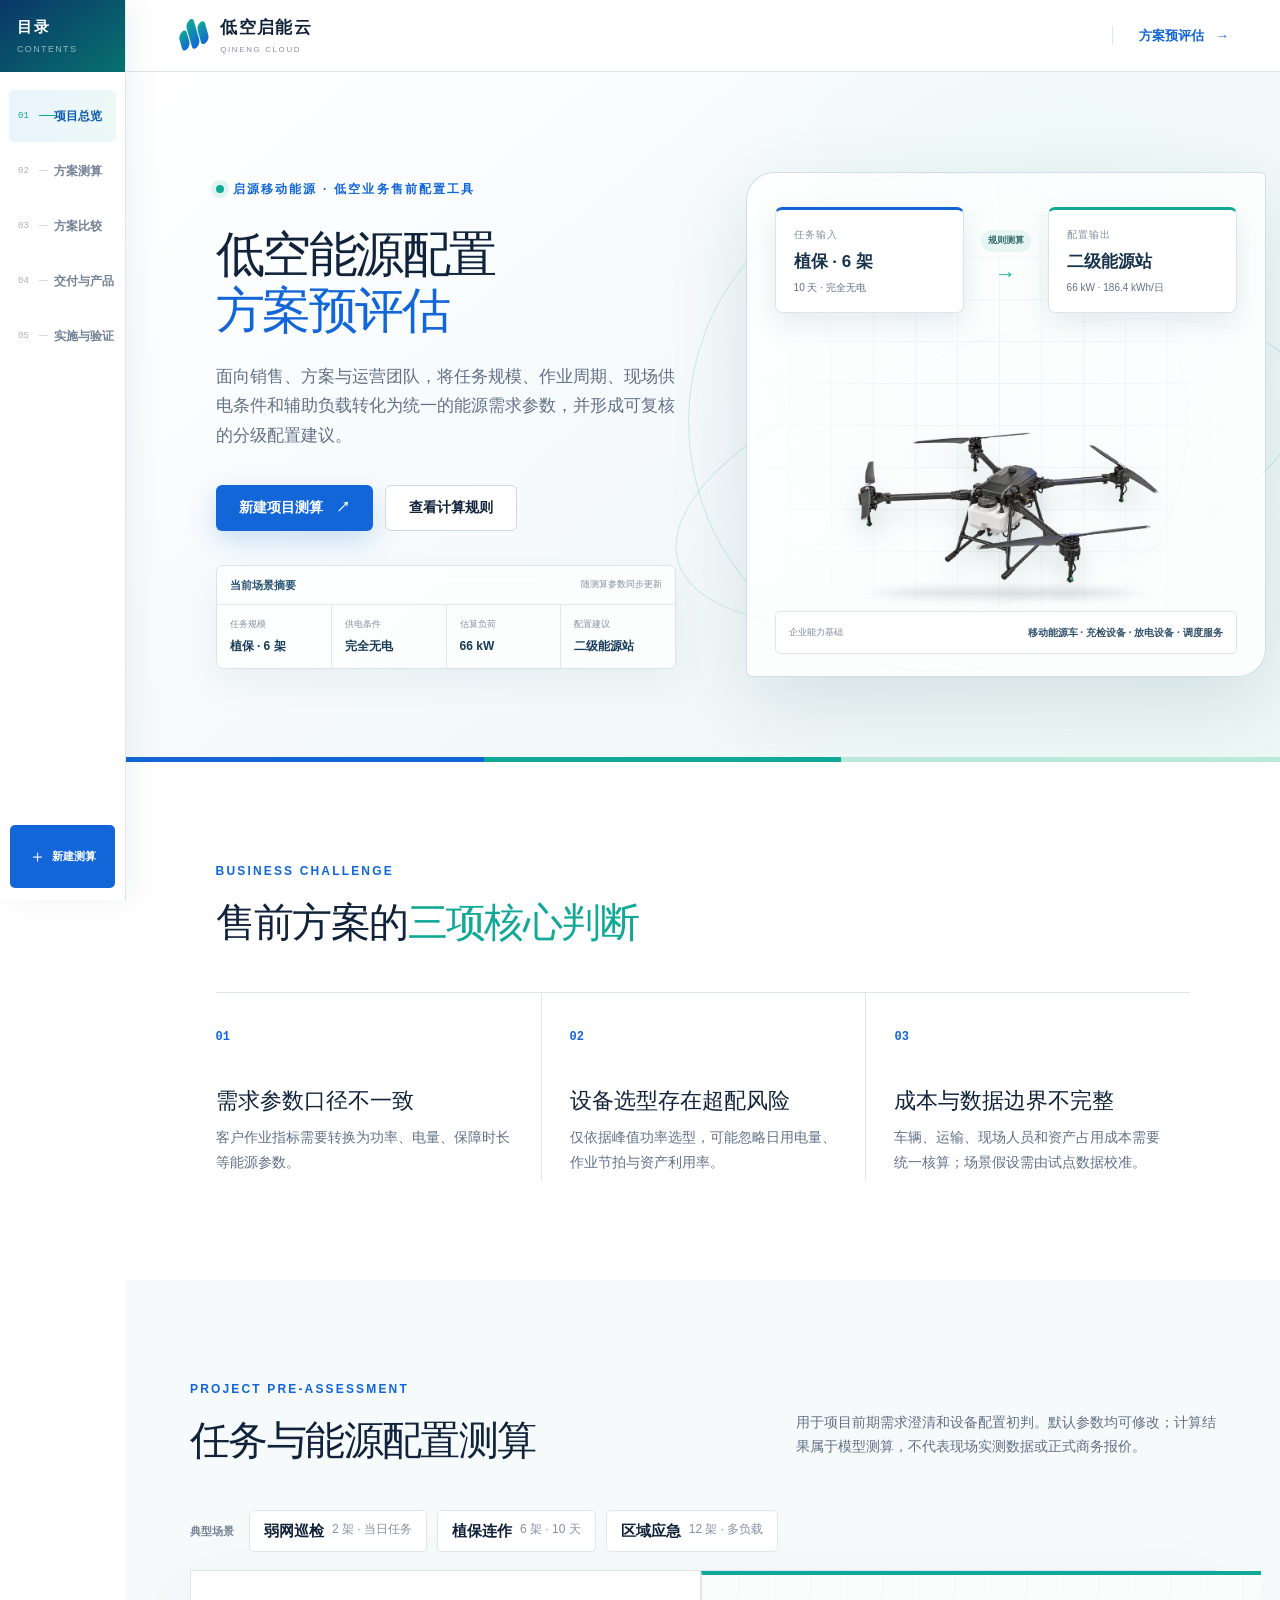
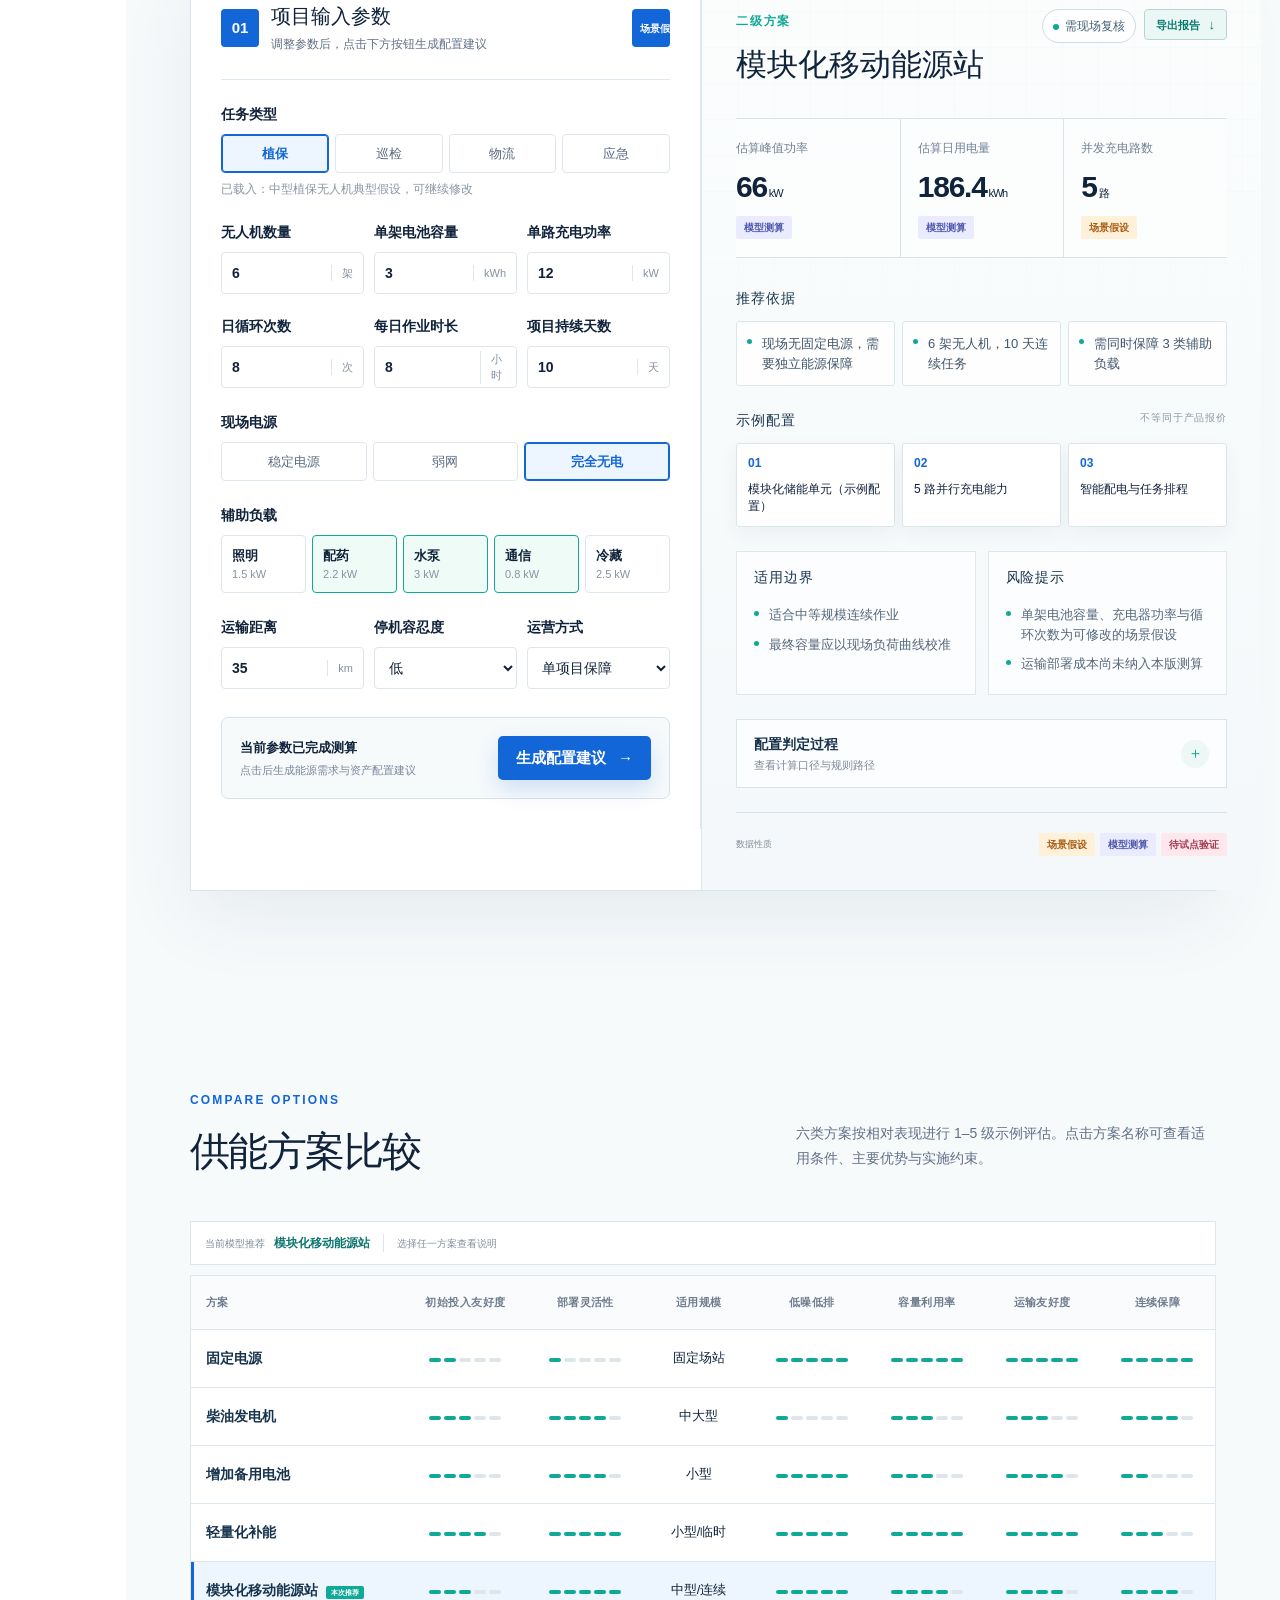
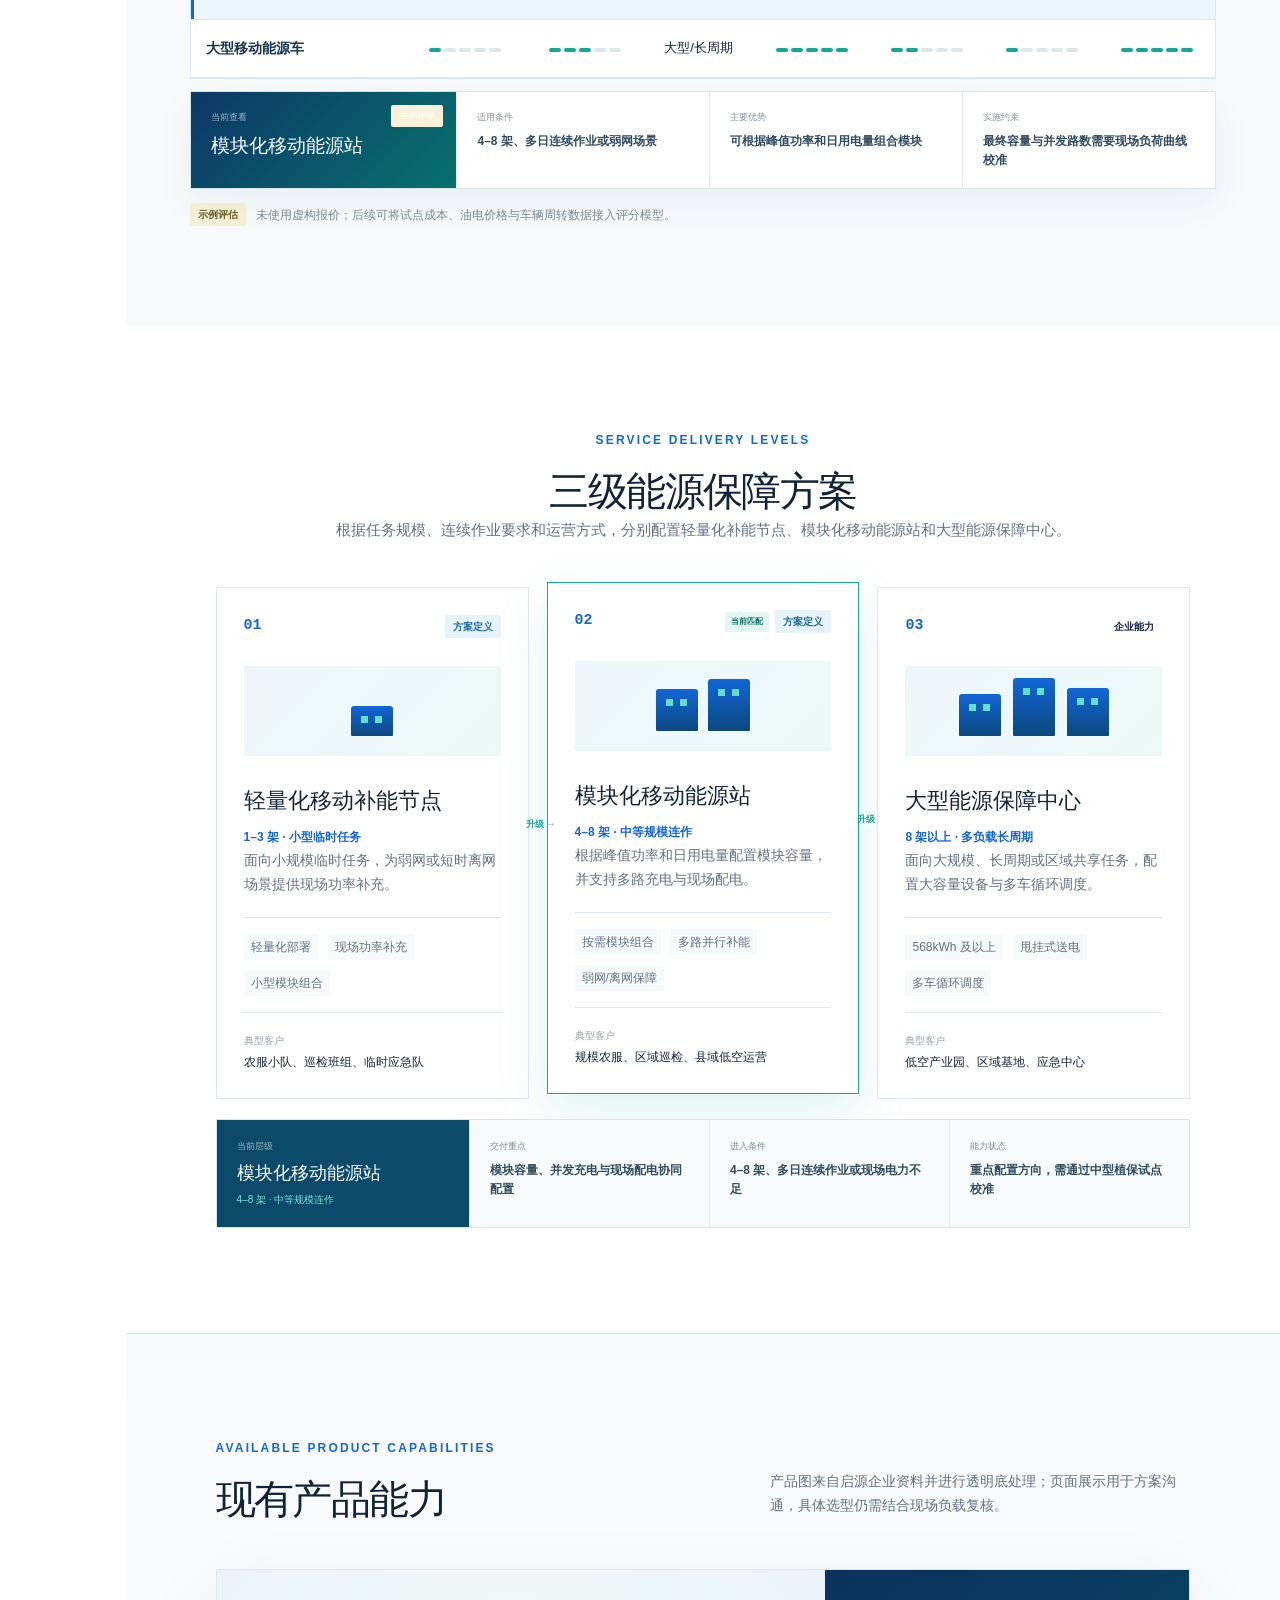
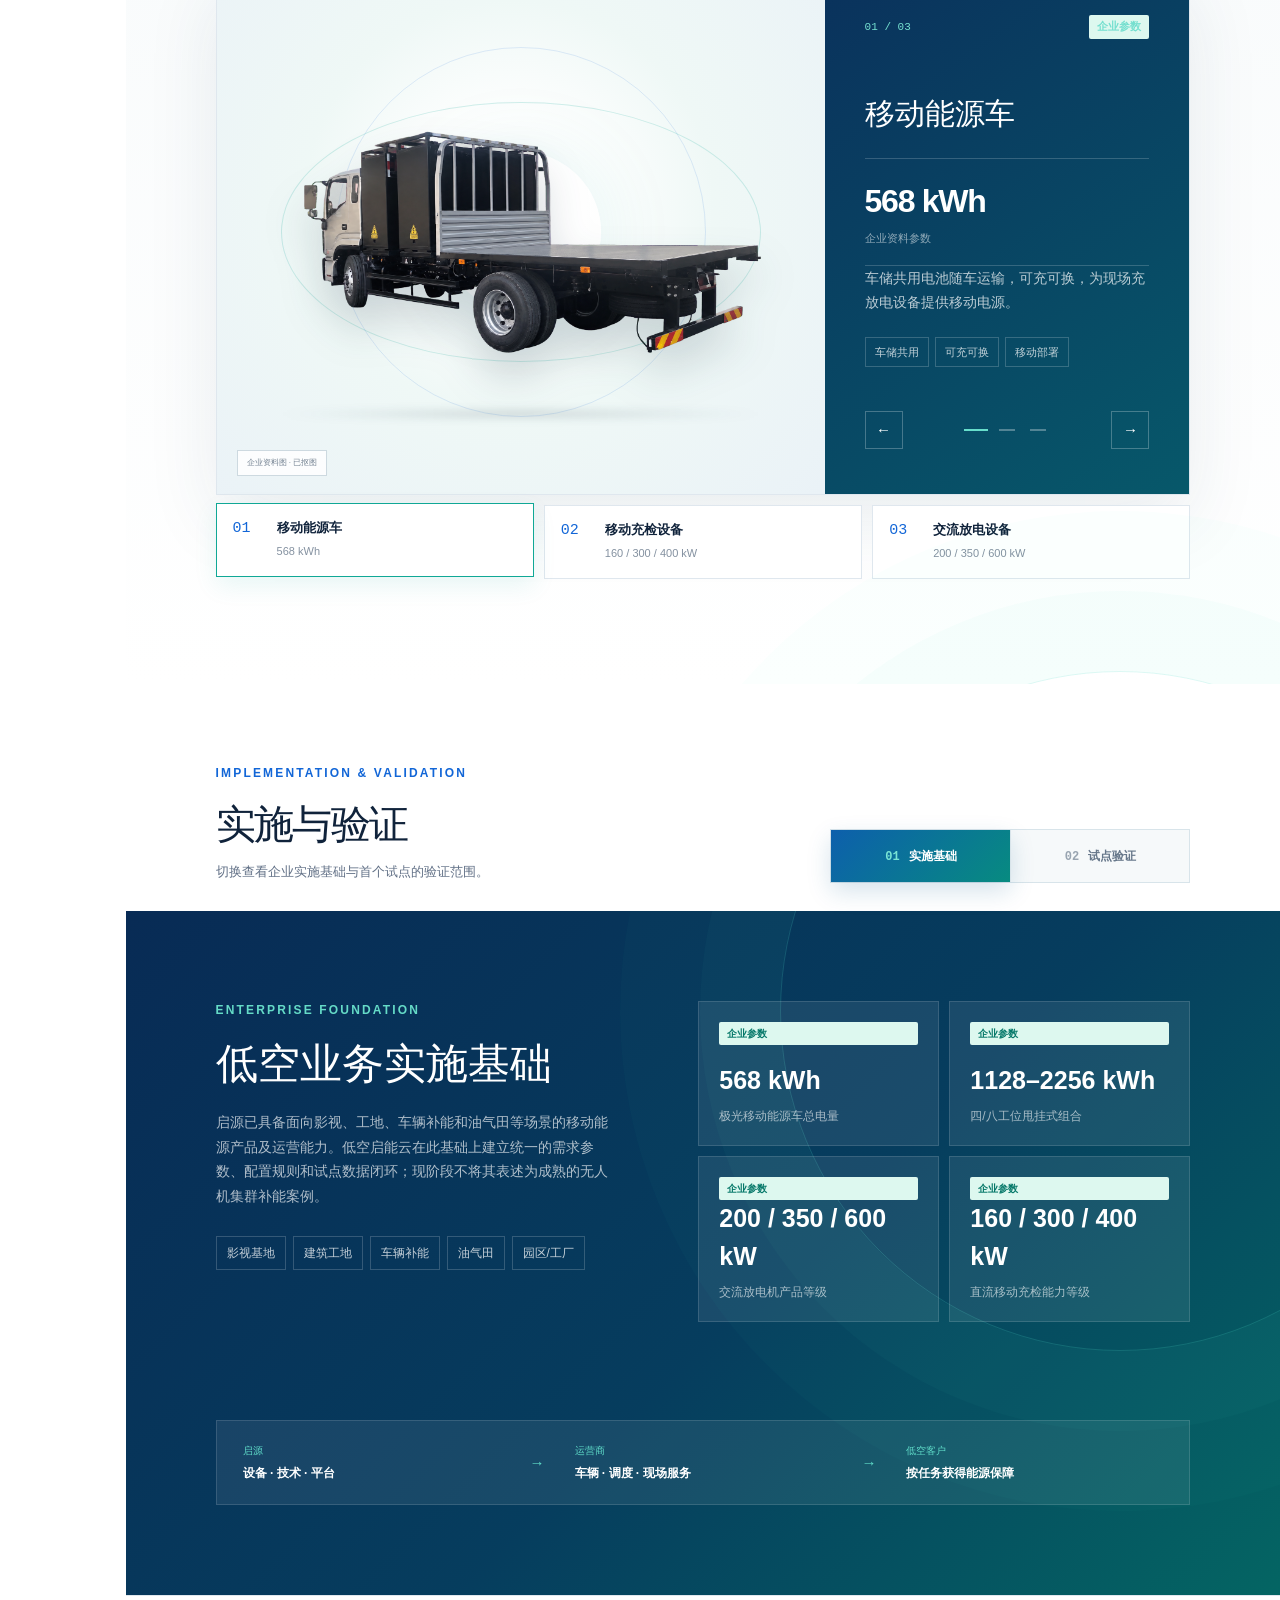
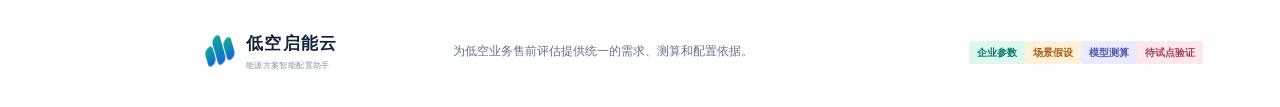
==== commit febc0776: "Improve mobile navigation and add explicit calculation action" ====
--- a/index.html
+++ b/index.html
@@ -1,2 +1,2 @@
-<!DOCTYPE html><html lang="zh-CN"><head><meta charSet="utf-8"/><meta name="viewport" content="width=device-width, initial-scale=1"/><link rel="preload" as="image" href="./visuals/agricultural-drone-cutout.png"/><link rel="preload" as="image" href="./products/mobile-energy-truck-cutout.png"/><link rel="stylesheet" href="/assets/index-CuZ_rDsR.css" data-rsc-css-href="/assets/index-CuZ_rDsR.css" data-precedence="vite-rsc/importer-resources"/><link rel="modulepreload" href="/assets/layout-segment-context-CKzjdxlo.js" crossorigin=""/><link rel="modulepreload" href="/assets/rolldown-runtime-S-ySWqyJ.js" crossorigin=""/><link rel="modulepreload" href="/assets/index-XbvbGnZH.js" crossorigin=""/><link rel="modulepreload" href="/assets/framework-DjPHiq1u.js" crossorigin=""/><link rel="modulepreload" href="/assets/EnergyConfigurator-BclemyNG.js" crossorigin=""/><title>低空启能云｜能源方案智能配置助手</title><meta name="description" content="根据低空任务需求，以透明规则匹配固定电源、轻量补能、模块化移动能源站或大型能源保障中心。"/><link rel="shortcut icon" href="./favicon.svg"/><link rel="icon" href="./favicon.svg"/><script>self.__VINEXT_RSC_PARAMS__={}</script><script>self.__VINEXT_RSC_NAV__={"pathname":"/","searchParams":[]}</script><link rel="modulepreload" href="/assets/index-XbvbGnZH.js" />
-</head><body><main><header class="site-header"><a class="brand" href="#overview" aria-label="低空启能云首页"><span class="brand-mark"><i></i><i></i><i></i></span><span><strong>低空启能云</strong><small>QINENG CLOUD</small></span></a><button class="nav-toggle" aria-label="切换导航">菜单</button><nav class="top-nav "><a href="#overview">项目总览</a><a href="#configure">方案测算</a><a href="#compare">方案比较</a><a href="#delivery">交付与产品</a><a href="#implementation">实施与验证</a></nav><a class="header-cta" href="#configure">方案预评估 <span>→</span></a></header><aside class="side-nav" aria-label="页面目录"><div class="side-nav-title"><span>目录</span><small>CONTENTS</small></div><nav><a href="#overview" class="active"><span>01</span><i></i><strong>项目总览</strong></a><a href="#configure" class=""><span>02</span><i></i><strong>方案测算</strong></a><a href="#compare" class=""><span>03</span><i></i><strong>方案比较</strong></a><a href="#delivery" class=""><span>04</span><i></i><strong>交付与产品</strong></a><a href="#implementation" class=""><span>05</span><i></i><strong>实施与验证</strong></a></nav><a class="side-nav-action" href="#configure"><span>＋</span><strong>新建测算</strong></a></aside><section class="hero" id="overview"><div class="hero-orbit orbit-one"></div><div class="hero-orbit orbit-two"></div><div class="hero-copy"><div class="eyebrow"><span class="pulse"></span> 启源移动能源 · 低空业务售前配置工具</div><h1>低空能源配置<br/><em>方案预评估</em></h1><p>面向销售、方案与运营团队，将任务规模、作业周期、现场供电条件和辅助负载转化为统一的能源需求参数，并形成可复核的分级配置建议。</p><div class="hero-actions"><a class="button primary" href="#configure">新建项目测算 <span>↗</span></a><a class="button ghost" href="#configure">查看计算规则</a></div><div class="hero-live-summary"><div class="hero-live-head"><span>当前场景摘要</span><small>随测算参数同步更新</small></div><div class="hero-live-grid"><div><span>任务规模</span><strong>植保<!-- --> · <!-- -->6<!-- --> 架</strong></div><div><span>供电条件</span><strong>完全无电</strong></div><div><span>估算负荷</span><strong>66<!-- --> kW</strong></div><div><span>配置建议</span><strong>二级能源站</strong></div></div></div></div><div class="hero-visual" aria-label="从任务识别到能源匹配的示意图"><div class="map-grid"></div><div class="hero-flow"><div class="flow-card"><span>任务输入</span><strong>植保<!-- --> · <!-- -->6<!-- --> 架</strong><small>10<!-- --> 天 · <!-- -->完全无电</small></div><div class="flow-connector"><span>规则测算</span><i>→</i></div><div class="flow-card flow-result"><span>配置输出</span><strong>二级能源站</strong><small>66<!-- --> kW · <!-- -->186.4<!-- --> kWh/日</small></div></div><div class="hero-drone"><img src="./visuals/agricultural-drone-cutout.png" alt="植保无人机产品示意"/></div><div class="hero-capability"><span>企业能力基础</span><strong>移动能源车 · 充检设备 · 放电设备 · 调度服务</strong></div></div></section><section class="problem-strip"><div class="section-kicker">BUSINESS CHALLENGE</div><h2>售前方案的<span>三项核心判断</span></h2><div class="problem-grid"><article><span>01</span><h3>需求参数口径不一致</h3><p>客户作业指标需要转换为功率、电量、保障时长等能源参数。</p></article><article><span>02</span><h3>设备选型存在超配风险</h3><p>仅依据峰值功率选型，可能忽略日用电量、作业节拍与资产利用率。</p></article><article><span>03</span><h3>成本与数据边界不完整</h3><p>车辆、运输、现场人员和资产占用成本需要统一核算；场景假设需由试点数据校准。</p></article></div></section><section class="config-section" id="configure"><div class="section-heading heading-row"><div><div class="section-kicker">PROJECT PRE-ASSESSMENT</div><h2>任务与能源配置测算</h2></div><p>用于项目前期需求澄清和设备配置初判。默认参数均可修改；计算结果属于模型测算，不代表现场实测数据或正式商务报价。</p></div><div class="demo-presets" aria-label="典型演示场景"><span>典型场景</span><button><strong>弱网巡检</strong><small>2 架 · 当日任务</small></button><button><strong>植保连作</strong><small>6 架 · 10 天</small></button><button><strong>区域应急</strong><small>12 架 · 多负载</small></button></div><div class="config-workspace"><form class="config-panel"><div class="panel-head"><span>01</span><div><h3>项目输入参数</h3><p>输入或调整参数，右侧同步显示测算结果</p></div><span class="data-tag tag-assumption">场景假设</span></div><fieldset><legend>任务类型</legend><div class="segmented four"><button type="button" class="active">植保</button><button type="button" class="">巡检</button><button type="button" class="">物流</button><button type="button" class="">应急</button></div><small class="field-note">已载入：<!-- -->中型植保无人机典型假设<!-- -->，可继续修改</small></fieldset><div class="form-grid three"><label class="field number-field"><span class="field-label">无人机数量</span><span class="number-input-wrap"><input type="number" min="1" max="30" step="1" value="6"/><span>架</span></span></label><label class="field number-field"><span class="field-label">单架电池容量</span><span class="number-input-wrap"><input type="number" min="0.2" max="50" step="0.1" value="3"/><span>kWh</span></span></label><label class="field number-field"><span class="field-label">单路充电功率</span><span class="number-input-wrap"><input type="number" min="0.5" max="100" step="0.5" value="12"/><span>kW</span></span></label></div><div class="form-grid three"><label class="field number-field"><span class="field-label">日循环次数</span><span class="number-input-wrap"><input type="number" min="1" max="30" step="1" value="8"/><span>次</span></span></label><label class="field number-field"><span class="field-label">每日作业时长</span><span class="number-input-wrap"><input type="number" min="1" max="24" step="1" value="8"/><span>小时</span></span></label><label class="field number-field"><span class="field-label">项目持续天数</span><span class="number-input-wrap"><input type="number" min="1" max="180" step="1" value="10"/><span>天</span></span></label></div><fieldset><legend>现场电源</legend><div class="segmented three"><button type="button" class="">稳定电源</button><button type="button" class="">弱网</button><button type="button" class="active">完全无电</button></div></fieldset><fieldset><legend>辅助负载</legend><div class="check-grid"><label class=""><input type="checkbox"/><span>照明</span><small>1.5<!-- --> kW</small></label><label class="checked"><input type="checkbox" checked=""/><span>配药</span><small>2.2<!-- --> kW</small></label><label class="checked"><input type="checkbox" checked=""/><span>水泵</span><small>3<!-- --> kW</small></label><label class="checked"><input type="checkbox" checked=""/><span>通信</span><small>0.8<!-- --> kW</small></label><label class=""><input type="checkbox"/><span>冷藏</span><small>2.5<!-- --> kW</small></label></div></fieldset><div class="form-grid three"><label class="field number-field"><span class="field-label">运输距离</span><span class="number-input-wrap"><input type="number" min="0" max="500" step="1" value="35"/><span>km</span></span></label><label class="field"><span class="field-label">停机容忍度</span><select><option value="high">高</option><option value="medium">中</option><option value="low" selected="">低</option></select></label><label class="field"><span class="field-label">运营方式</span><select><option value="single" selected="">单项目保障</option><option value="shared">区域共享调度</option></select></label></div></form><aside class="result-panel result-l2" aria-live="polite"><div class="result-top"><div><span>二级方案</span><h3>模块化移动能源站</h3></div><div class="result-actions"><span class="confidence"><i></i>需现场复核</span><button type="button" class="export-report" title="打开打印窗口，可保存为 PDF">导出报告 <b>↓</b></button></div></div><div class="metrics"><div><span>估算峰值功率</span><strong>66<small> kW</small></strong><span class="data-tag tag-model">模型测算</span></div><div><span>估算日用电量</span><strong>186.4<small> kWh</small></strong><span class="data-tag tag-model">模型测算</span></div><div><span>并发充电路数</span><strong>5<small> 路</small></strong><span class="data-tag tag-assumption">场景假设</span></div></div><div class="result-block"><h4>推荐依据</h4><ul class="reason-list"><li>现场无固定电源，需要独立能源保障</li><li>6 架无人机，10 天连续任务</li><li>需同时保障 3 类辅助负载</li></ul></div><div class="result-block config-result"><h4>示例配置 <span>不等同于产品报价</span></h4><ol><li><b>0<!-- -->1</b>模块化储能单元（示例配置）</li><li><b>0<!-- -->2</b>5 路并行充电能力</li><li><b>0<!-- -->3</b>智能配电与任务排程</li></ol></div><div class="result-columns"><div class="result-block"><h4>适用边界</h4><ul><li>适合中等规模连续作业</li><li>最终容量应以现场负荷曲线校准</li></ul></div><div class="result-block warning"><h4>风险提示</h4><ul><li>单架电池容量、充电器功率与循环次数为可修改的场景假设</li><li>运输部署成本尚未纳入本版测算</li></ul></div></div><details class="result-rule-details"><summary><span>配置判定过程</span><small>查看计算口径与规则路径</small><i>＋</i></summary><div class="embedded-rule-grid"><div class="embedded-formulas"><h4>计算口径</h4><div class="formula"><span>峰值功率</span><code>并发充电器功率 + 辅助负载</code></div><div class="formula"><span>日用电量</span><code>架数 × 单次电量 × 循环次数 ÷ 0.90 + 辅助负载</code></div></div><div class="rule-path"><div class="rule-title"><span>本次规则路径</span><span class="rule-engine-label">规则引擎</span></div><div class="rule-step"><b>0<!-- -->1</b><span>现场完全无电</span><i>↓</i></div><div class="rule-step"><b>0<!-- -->2</b><span>4–8 架且连续作业</span><i>↓</i></div><div class="rule-step"><b>0<!-- -->3</b><span>采用二级模块化能源站</span></div><div class="rule-outcome"><span>推荐结果</span><strong>模块化移动能源站</strong></div></div></div></details><div class="result-footer"><span>数据性质</span><div><span class="data-tag tag-assumption">场景假设</span><span class="data-tag tag-model">模型测算</span><span class="data-tag tag-pilot">待试点验证</span></div></div></aside></div></section><section class="compare-section" id="compare"><div class="section-heading heading-row"><div><div class="section-kicker">COMPARE OPTIONS</div><h2>供能方案比较</h2></div><p>六类方案按相对表现进行 1–5 级示例评估。点击方案名称可查看适用条件、主要优势与实施约束。</p></div><div class="compare-toolbar"><span>当前模型推荐</span><strong>模块化移动能源站</strong><i></i> <small>选择任一方案查看说明</small></div><div class="table-wrap"><table><thead><tr><th>方案</th><th>初始投入友好度</th><th>部署灵活性</th><th>适用规模</th><th>低噪低排</th><th>容量利用率</th><th>运输友好度</th><th>连续保障</th></tr></thead><tbody><tr class=" "><th><button type="button" class="comparison-name" aria-pressed="false">固定电源</button></th><td><span class="score" aria-label="2 分（满分 5 分）"><i class="active"></i><i class="active"></i><i class=""></i><i class=""></i><i class=""></i></span></td><td><span class="score" aria-label="1 分（满分 5 分）"><i class="active"></i><i class=""></i><i class=""></i><i class=""></i><i class=""></i></span></td><td>固定场站</td><td><span class="score" aria-label="5 分（满分 5 分）"><i class="active"></i><i class="active"></i><i class="active"></i><i class="active"></i><i class="active"></i></span></td><td><span class="score" aria-label="5 分（满分 5 分）"><i class="active"></i><i class="active"></i><i class="active"></i><i class="active"></i><i class="active"></i></span></td><td><span class="score" aria-label="5 分（满分 5 分）"><i class="active"></i><i class="active"></i><i class="active"></i><i class="active"></i><i class="active"></i></span></td><td><span class="score" aria-label="5 分（满分 5 分）"><i class="active"></i><i class="active"></i><i class="active"></i><i class="active"></i><i class="active"></i></span></td></tr><tr class=" "><th><button type="button" class="comparison-name" aria-pressed="false">柴油发电机</button></th><td><span class="score" aria-label="3 分（满分 5 分）"><i class="active"></i><i class="active"></i><i class="active"></i><i class=""></i><i class=""></i></span></td><td><span class="score" aria-label="4 分（满分 5 分）"><i class="active"></i><i class="active"></i><i class="active"></i><i class="active"></i><i class=""></i></span></td><td>中大型</td><td><span class="score" aria-label="1 分（满分 5 分）"><i class="active"></i><i class=""></i><i class=""></i><i class=""></i><i class=""></i></span></td><td><span class="score" aria-label="3 分（满分 5 分）"><i class="active"></i><i class="active"></i><i class="active"></i><i class=""></i><i class=""></i></span></td><td><span class="score" aria-label="3 分（满分 5 分）"><i class="active"></i><i class="active"></i><i class="active"></i><i class=""></i><i class=""></i></span></td><td><span class="score" aria-label="4 分（满分 5 分）"><i class="active"></i><i class="active"></i><i class="active"></i><i class="active"></i><i class=""></i></span></td></tr><tr class=" "><th><button type="button" class="comparison-name" aria-pressed="false">增加备用电池</button></th><td><span class="score" aria-label="3 分（满分 5 分）"><i class="active"></i><i class="active"></i><i class="active"></i><i class=""></i><i class=""></i></span></td><td><span class="score" aria-label="4 分（满分 5 分）"><i class="active"></i><i class="active"></i><i class="active"></i><i class="active"></i><i class=""></i></span></td><td>小型</td><td><span class="score" aria-label="5 分（满分 5 分）"><i class="active"></i><i class="active"></i><i class="active"></i><i class="active"></i><i class="active"></i></span></td><td><span class="score" aria-label="3 分（满分 5 分）"><i class="active"></i><i class="active"></i><i class="active"></i><i class=""></i><i class=""></i></span></td><td><span class="score" aria-label="4 分（满分 5 分）"><i class="active"></i><i class="active"></i><i class="active"></i><i class="active"></i><i class=""></i></span></td><td><span class="score" aria-label="2 分（满分 5 分）"><i class="active"></i><i class="active"></i><i class=""></i><i class=""></i><i class=""></i></span></td></tr><tr class=" "><th><button type="button" class="comparison-name" aria-pressed="false">轻量化补能</button></th><td><span class="score" aria-label="4 分（满分 5 分）"><i class="active"></i><i class="active"></i><i class="active"></i><i class="active"></i><i class=""></i></span></td><td><span class="score" aria-label="5 分（满分 5 分）"><i class="active"></i><i class="active"></i><i class="active"></i><i class="active"></i><i class="active"></i></span></td><td>小型/临时</td><td><span class="score" aria-label="5 分（满分 5 分）"><i class="active"></i><i class="active"></i><i class="active"></i><i class="active"></i><i class="active"></i></span></td><td><span class="score" aria-label="5 分（满分 5 分）"><i class="active"></i><i class="active"></i><i class="active"></i><i class="active"></i><i class="active"></i></span></td><td><span class="score" aria-label="5 分（满分 5 分）"><i class="active"></i><i class="active"></i><i class="active"></i><i class="active"></i><i class="active"></i></span></td><td><span class="score" aria-label="3 分（满分 5 分）"><i class="active"></i><i class="active"></i><i class="active"></i><i class=""></i><i class=""></i></span></td></tr><tr class="recommended-row selected-row"><th><button type="button" class="comparison-name" aria-pressed="true">模块化移动能源站</button><span>本次推荐</span></th><td><span class="score" aria-label="3 分（满分 5 分）"><i class="active"></i><i class="active"></i><i class="active"></i><i class=""></i><i class=""></i></span></td><td><span class="score" aria-label="5 分（满分 5 分）"><i class="active"></i><i class="active"></i><i class="active"></i><i class="active"></i><i class="active"></i></span></td><td>中型/连续</td><td><span class="score" aria-label="5 分（满分 5 分）"><i class="active"></i><i class="active"></i><i class="active"></i><i class="active"></i><i class="active"></i></span></td><td><span class="score" aria-label="4 分（满分 5 分）"><i class="active"></i><i class="active"></i><i class="active"></i><i class="active"></i><i class=""></i></span></td><td><span class="score" aria-label="4 分（满分 5 分）"><i class="active"></i><i class="active"></i><i class="active"></i><i class="active"></i><i class=""></i></span></td><td><span class="score" aria-label="4 分（满分 5 分）"><i class="active"></i><i class="active"></i><i class="active"></i><i class="active"></i><i class=""></i></span></td></tr><tr class=" "><th><button type="button" class="comparison-name" aria-pressed="false">大型移动能源车</button></th><td><span class="score" aria-label="1 分（满分 5 分）"><i class="active"></i><i class=""></i><i class=""></i><i class=""></i><i class=""></i></span></td><td><span class="score" aria-label="3 分（满分 5 分）"><i class="active"></i><i class="active"></i><i class="active"></i><i class=""></i><i class=""></i></span></td><td>大型/长周期</td><td><span class="score" aria-label="5 分（满分 5 分）"><i class="active"></i><i class="active"></i><i class="active"></i><i class="active"></i><i class="active"></i></span></td><td><span class="score" aria-label="2 分（满分 5 分）"><i class="active"></i><i class="active"></i><i class=""></i><i class=""></i><i class=""></i></span></td><td><span class="score" aria-label="1 分（满分 5 分）"><i class="active"></i><i class=""></i><i class=""></i><i class=""></i><i class=""></i></span></td><td><span class="score" aria-label="5 分（满分 5 分）"><i class="active"></i><i class="active"></i><i class="active"></i><i class="active"></i><i class="active"></i></span></td></tr></tbody></table></div><div class="comparison-detail"><div class="comparison-detail-title"><span>当前查看</span><h3>模块化移动能源站</h3><span class="data-tag tag-example">示例评估</span></div><div><span>适用条件</span><strong>4–8 架、多日连续作业或弱网场景</strong></div><div><span>主要优势</span><strong>可根据峰值功率和日用电量组合模块</strong></div><div><span>实施约束</span><strong>最终容量与并发路数需要现场负荷曲线校准</strong></div></div><div class="comparison-note"><span class="data-tag tag-example">示例评估</span><span>未使用虚构报价；后续可将试点成本、油电价格与车辆周转数据接入评分模型。</span></div></section><section class="delivery-section" id="delivery"><div class="tier-section"><div class="section-heading centered"><div class="section-kicker">SERVICE DELIVERY LEVELS</div><h2>三级能源保障方案</h2><p>根据任务规模、连续作业要求和运营方式，分别配置轻量化补能节点、模块化移动能源站和大型能源保障中心。</p></div><div class="tier-grid"><article role="button" tabindex="0" aria-pressed="false" class=" "><div class="tier-top"><span>01</span><div><span class="data-tag tag-definition">方案定义</span></div></div><div class="tier-icon tier-icon-1"><i></i><i></i><i></i></div><h3>轻量化移动补能节点</h3><strong class="tier-range">1–3 架 · 小型临时任务</strong><p>面向小规模临时任务，为弱网或短时离网场景提供现场功率补充。</p><ul><li>轻量化部署</li><li>现场功率补充</li><li>小型模块组合</li></ul><div class="tier-client"><span>典型客户</span>农服小队、巡检班组、临时应急队</div><span class="upgrade-arrow">升级 →</span></article><article role="button" tabindex="0" aria-pressed="true" class="selected recommended-tier"><div class="tier-top"><span>02</span><div><small class="tier-match">当前匹配</small><span class="data-tag tag-definition">方案定义</span></div></div><div class="tier-icon tier-icon-2"><i></i><i></i><i></i></div><h3>模块化移动能源站</h3><strong class="tier-range">4–8 架 · 中等规模连作</strong><p>根据峰值功率和日用电量配置模块容量，并支持多路充电与现场配电。</p><ul><li>按需模块组合</li><li>多路并行补能</li><li>弱网/离网保障</li></ul><div class="tier-client"><span>典型客户</span>规模农服、区域巡检、县域低空运营</div><span class="upgrade-arrow">升级 →</span></article><article role="button" tabindex="0" aria-pressed="false" class=" "><div class="tier-top"><span>03</span><div><span class="data-tag undefined">企业能力</span></div></div><div class="tier-icon tier-icon-3"><i></i><i></i><i></i></div><h3>大型能源保障中心</h3><strong class="tier-range">8 架以上 · 多负载长周期</strong><p>面向大规模、长周期或区域共享任务，配置大容量设备与多车循环调度。</p><ul><li>568kWh 及以上</li><li>甩挂式送电</li><li>多车循环调度</li></ul><div class="tier-client"><span>典型客户</span>低空产业园、区域基地、应急中心</div></article></div><div class="tier-selection-panel"><div class="tier-selection-title"><span>当前层级</span><h3>模块化移动能源站</h3><small>4–8 架 · 中等规模连作</small></div><div><span>交付重点</span><strong>模块容量、并发充电与现场配电协同配置</strong></div><div><span>进入条件</span><strong>4–8 架、多日连续作业或现场电力不足</strong></div><div><span>能力状态</span><strong>重点配置方向，需通过中型植保试点校准</strong></div></div></div><div class="product-section"><div class="section-heading heading-row"><div><div class="section-kicker">AVAILABLE PRODUCT CAPABILITIES</div><h2>现有产品能力</h2></div><p>产品图来自启源企业资料并进行透明底处理；页面展示用于方案沟通，具体选型仍需结合现场负载复核。</p></div><div class="product-stage"><div class="product-visual"><div class="product-halo"><i></i><i></i><i></i></div><img src="./products/mobile-energy-truck-cutout.png" alt="移动能源车"/><span class="asset-note">企业资料图 · 已抠图</span></div><div class="product-detail"><div class="product-detail-top"><span>01<!-- --> / 0<!-- -->3</span><span class="data-tag tag-enterprise">企业参数</span></div><h3>移动能源车</h3><div class="product-metric"><strong>568 kWh</strong><span>企业资料参数</span></div><p>车储共用电池随车运输，可充可换，为现场充放电设备提供移动电源。</p><div class="product-features"><span>车储共用</span><span>可充可换</span><span>移动部署</span></div><div class="product-controls"><button aria-label="上一个产品">←</button><div><button class="active" aria-label="查看移动能源车"><i></i></button><button class="" aria-label="查看移动充检设备"><i></i></button><button class="" aria-label="查看交流放电设备"><i></i></button></div><button aria-label="下一个产品">→</button></div></div></div><div class="product-tabs"><button class="active"><span>01</span><strong>移动能源车</strong><small>568 kWh</small></button><button class=""><span>02</span><strong>移动充检设备</strong><small>160 / 300 / 400 kW</small></button><button class=""><span>03</span><strong>交流放电设备</strong><small>200 / 350 / 600 kW</small></button></div></div></section><section class="implementation-section" id="implementation"><div class="implementation-nav"><div><div class="section-kicker">IMPLEMENTATION &amp; VALIDATION</div><h2>实施与验证</h2><p>切换查看企业实施基础与首个试点的验证范围。</p></div><div class="implementation-tabs" role="tablist" aria-label="实施与验证内容切换"><button type="button" role="tab" aria-selected="true" class="active"><span>01</span>实施基础</button><button type="button" role="tab" aria-selected="false" class=""><span>02</span>试点验证</button></div></div><div class="capability-section implementation-panel" role="tabpanel"><div class="capability-copy"><div class="section-kicker light">ENTERPRISE FOUNDATION</div><h2>低空业务实施基础</h2><p>启源已具备面向影视、工地、车辆补能和油气田等场景的移动能源产品及运营能力。低空启能云在此基础上建立统一的需求参数、配置规则和试点数据闭环；现阶段不将其表述为成熟的无人机集群补能案例。</p><div class="scenario-chips"><span>影视基地</span><span>建筑工地</span><span>车辆补能</span><span>油气田</span><span>园区/工厂</span></div></div><div class="capability-grid"><article><span class="data-tag tag-enterprise">企业参数</span><strong>568 kWh</strong><span>极光移动能源车总电量</span></article><article><span class="data-tag tag-enterprise">企业参数</span><strong>1128–2256 kWh</strong><span>四/八工位甩挂式组合</span></article><article><span class="data-tag tag-enterprise">企业参数</span><strong>200 / 350 / 600 kW</strong><span>交流放电机产品等级</span></article><article><span class="data-tag tag-enterprise">企业参数</span><strong>160 / 300 / 400 kW</strong><span>直流移动充检能力等级</span></article></div><div class="operating-model"><div><span>启源</span><strong>设备 · 技术 · 平台</strong></div><i>→</i><div><span>运营商</span><strong>车辆 · 调度 · 现场服务</strong></div><i>→</i><div><span>低空客户</span><strong>按任务获得能源保障</strong></div></div></div></section><section class="report-sheet" aria-label="低空启能云方案预评估报告"><header class="report-header"><div><span>低空启能云</span><h1>能源配置预评估报告</h1></div><div><strong>报告类型</strong><span>售前方案预评估</span></div></header><div class="report-notice">本报告根据当前页面输入参数自动生成。场景默认值属于假设参数，测算结果不代表现场实测数据或正式商务报价。</div><div class="report-metrics"><div><span>推荐方案</span><strong>模块化移动能源站</strong></div><div><span>估算峰值功率</span><strong>66<!-- --> kW</strong></div><div><span>估算日用电量</span><strong>186.4<!-- --> kWh</strong></div><div><span>项目周期用电量</span><strong>1864<!-- --> kWh</strong></div></div><div class="report-grid"><section class="report-block"><h2>01 项目输入</h2><dl><div><dt>任务类型</dt><dd>植保</dd></div><div><dt>无人机数量</dt><dd>6<!-- --> 架</dd></div><div><dt>单架电池容量</dt><dd>3<!-- --> kWh</dd></div><div><dt>单路充电功率</dt><dd>12<!-- --> kW</dd></div><div><dt>每日作业 / 项目周期</dt><dd>8<!-- --> 小时 / <!-- -->10<!-- --> 天</dd></div><div><dt>现场供电条件</dt><dd>完全无电</dd></div><div><dt>辅助负载</dt><dd>配药、水泵、通信</dd></div><div><dt>运输距离 / 停机容忍度</dt><dd>35<!-- --> km / <!-- -->低</dd></div></dl></section><section class="report-block"><h2>02 推荐依据</h2><ul><li>现场无固定电源，需要独立能源保障</li><li>6 架无人机，10 天连续任务</li><li>需同时保障 3 类辅助负载</li></ul><h3>配置判定路径</h3><ol><li>现场完全无电</li><li>4–8 架且连续作业</li><li>采用二级模块化能源站</li></ol></section><section class="report-block"><h2>03 示例配置</h2><ol><li>模块化储能单元（示例配置）</li><li>5 路并行充电能力</li><li>智能配电与任务排程</li></ol><h3>适用边界</h3><ul><li>适合中等规模连续作业</li><li>最终容量应以现场负荷曲线校准</li></ul></section><section class="report-block report-risk"><h2>04 风险与验证</h2><ul><li>单架电池容量、充电器功率与循环次数为可修改的场景假设</li><li>运输部署成本尚未纳入本版测算</li><li>停机容忍度低，试点需验证备份与切换策略</li></ul><h3>数据性质</h3><p>场景假设 / 模型测算 / 待试点验证</p></section></div><footer class="report-footer"><strong>低空启能云 · 能源方案智能配置助手</strong><span>建议在正式选型前完成现场电气核验、设备适配确认与成本测算。</span></footer></section><footer><a class="brand footer-brand" href="#overview"><span class="brand-mark"><i></i><i></i><i></i></span><span><strong>低空启能云</strong><small>能源方案智能配置助手</small></span></a><p>为低空业务售前评估提供统一的需求、测算和配置依据。</p><div><span class="data-tag tag-enterprise">企业参数</span><span class="data-tag tag-assumption">场景假设</span><span class="data-tag tag-model">模型测算</span><span class="data-tag tag-pilot">待试点验证</span></div></footer></main><script id="_R_">import("/assets/index-XbvbGnZH.js")</script></body></html><script>self.__VINEXT_RSC_CHUNKS__=self.__VINEXT_RSC_CHUNKS__||[];self.__VINEXT_RSC_CHUNKS__.push("2:I[\"7027ca60cbdb\",[],\"Children\",1]\n3:I[\"f50c3bab1624\",[],\"LayoutSegmentProvider\",1]\n4:I[\"7027ca60cbdb\",[],\"Slot\",1]\n5:I[\"28b146f2a6bf\",[],\"RedirectBoundary\",1]\n:HL[\"/assets/index-CuZ_rDsR.css\",\"style\"]\n0:{\"__route\":\"route:/\",\"__interceptionContext\":null,\"__layoutIds\":[\"layout:/\"],\"__rootLayout\":\"/\",\"page:/\":\"$L1\",\"layout:/\":[[[[\"$\",\"link\",\"css:/assets/index-CuZ_rDsR.css\",{\"rel\":\"stylesheet\",\"precedence\":\"vite-rsc/importer-resources\",\"href\":\"/assets/index-CuZ_rDsR.css\",\"data-rsc-css-href\":\"/assets/index-CuZ_rDsR.css\"}],\"$undefined\"],[\"$\",\"html\",null,{\"lang\":\"zh-CN\",\"children\":[\"$\",\"body\",null,{\"children\":[\"$\",\"$L2\",null,{}]}]}]],null],\"route:/\":[[[\"$\",\"meta\",null,{\"charSet\":\"utf-8\"}],[[\"$\",\"title\",\"0\",{\"children\":\"低空启能云｜能源方案智能配置助手\"}],[\"$\",\"meta\",\"1\",{\"name\":\"description\",\"content\":\"根据低空任务需求，以透明规则匹配固定电源、轻量补能、模块化移动能源站或大型能源保障中心。\"}],[\"$\",\"link\",\"2\",{\"rel\":\"shortcut icon\",\"href\":\"./favicon.svg\"}],[\"$\",\"link\",\"3\",{\"rel\":\"icon\",\"href\":\"./favicon.svg\"}]],[[\"$\",\"meta\",\"0\",{\"name\":\"viewport\",\"content\":\"width=device-width, initial-scale=1\"}]]],[\"$\",\"$L3\",null,{\"segmentMap\":{\"children\":[]},\"children\":[\"$\",\"$L4\",null,{\"id\":\"layout:/\",\"parallelSlots\":\"$undefined\",\"children\":[\"$\",\"$L5\",null,{\"children\":[\"$\",\"$L3\",null,{\"segmentMap\":{\"children\":[]},\"children\":[\"$\",\"$L4\",null,{\"id\":\"page:/\"}]}]}]}]}]],\"__layoutFlags\":{\"layout:/\":\"s\"},\"__artifactCompatibility\":{\"schemaVersion\":1,\"graphVersion\":\"app-route-graph:4uhn5s1wvoptc\",\"deploymentVersion\":\"76bd2d9f-5d1f-4bd2-b8a3-dde7a5588447\",\"appElementsSchemaVersion\":1,\"rscPayloadSchemaVersion\":1,\"rootBoundaryId\":\"/\",\"renderEpoch\":null}}\n")</script><script>self.__VINEXT_RSC_CHUNKS__=self.__VINEXT_RSC_CHUNKS__||[];self.__VINEXT_RSC_CHUNKS__.push("6:I[\"3271ee5eaa98\",[],\"default\",1]\n1:[\"$\",\"$L6\",null,{}]\n")</script><script>self.__VINEXT_RSC_DONE__=true</script>+<!DOCTYPE html><html lang="zh-CN"><head><meta charSet="utf-8"/><meta name="viewport" content="width=device-width, initial-scale=1"/><link rel="preload" as="image" href="./visuals/agricultural-drone-cutout.png"/><link rel="stylesheet" href="/assets/index-BK_2DXC0.css" data-rsc-css-href="/assets/index-BK_2DXC0.css" data-precedence="vite-rsc/importer-resources"/><link rel="modulepreload" href="/assets/layout-segment-context-CwrFanii.js" crossorigin=""/><link rel="modulepreload" href="/assets/rolldown-runtime-S-ySWqyJ.js" crossorigin=""/><link rel="modulepreload" href="/assets/index-DGNIW5x0.js" crossorigin=""/><link rel="modulepreload" href="/assets/framework-DjPHiq1u.js" crossorigin=""/><link rel="modulepreload" href="/assets/EnergyConfigurator-zHLTH4Jv.js" crossorigin=""/><title>低空启能云｜能源方案智能配置助手</title><meta name="description" content="根据低空任务需求，以透明规则匹配固定电源、轻量补能、模块化移动能源站或大型能源保障中心。"/><link rel="shortcut icon" href="./favicon.svg"/><link rel="icon" href="./favicon.svg"/><script>self.__VINEXT_RSC_PARAMS__={}</script><script>self.__VINEXT_RSC_NAV__={"pathname":"/","searchParams":[]}</script><link rel="modulepreload" href="/assets/index-DGNIW5x0.js" />
+</head><body><main><header class="site-header"><a class="brand" href="#overview" aria-label="低空启能云首页"><span class="brand-mark"><i></i><i></i><i></i></span><span><strong>低空启能云</strong><small>QINENG CLOUD</small></span></a><button class="nav-toggle" aria-label="切换导航">菜单</button><nav class="top-nav "><a href="#overview">项目总览</a><a href="#configure">方案测算</a><a href="#compare">方案比较</a><a href="#delivery">交付与产品</a><a href="#implementation">实施与验证</a></nav><a class="header-cta" href="#configure">方案预评估 <span>→</span></a></header><aside class="side-nav" aria-label="页面目录"><div class="side-nav-title"><span>目录</span><small>CONTENTS</small></div><nav><a href="#overview" class="active"><span>01</span><i></i><strong>项目总览</strong></a><a href="#configure" class=""><span>02</span><i></i><strong>方案测算</strong></a><a href="#compare" class=""><span>03</span><i></i><strong>方案比较</strong></a><a href="#delivery" class=""><span>04</span><i></i><strong>交付与产品</strong></a><a href="#implementation" class=""><span>05</span><i></i><strong>实施与验证</strong></a></nav><a class="side-nav-action" href="#configure"><span>＋</span><strong>新建测算</strong></a></aside><section class="hero" id="overview"><div class="hero-orbit orbit-one"></div><div class="hero-orbit orbit-two"></div><div class="hero-copy"><div class="eyebrow"><span class="pulse"></span> 启源移动能源 · 低空业务售前配置工具</div><h1>低空能源配置<br/><em>方案预评估</em></h1><p>面向销售、方案与运营团队，将任务规模、作业周期、现场供电条件和辅助负载转化为统一的能源需求参数，并形成可复核的分级配置建议。</p><div class="hero-actions"><a class="button primary" href="#configure">新建项目测算 <span>↗</span></a><a class="button ghost" href="#configure">查看计算规则</a></div><div class="hero-live-summary"><div class="hero-live-head"><span>当前场景摘要</span><small>随测算参数同步更新</small></div><div class="hero-live-grid"><div><span>任务规模</span><strong>植保<!-- --> · <!-- -->6<!-- --> 架</strong></div><div><span>供电条件</span><strong>完全无电</strong></div><div><span>估算负荷</span><strong>66<!-- --> kW</strong></div><div><span>配置建议</span><strong>二级能源站</strong></div></div></div></div><div class="hero-visual" aria-label="从任务识别到能源匹配的示意图"><div class="map-grid"></div><div class="hero-flow"><div class="flow-card"><span>任务输入</span><strong>植保<!-- --> · <!-- -->6<!-- --> 架</strong><small>10<!-- --> 天 · <!-- -->完全无电</small></div><div class="flow-connector"><span>规则测算</span><i>→</i></div><div class="flow-card flow-result"><span>配置输出</span><strong>二级能源站</strong><small>66<!-- --> kW · <!-- -->186.4<!-- --> kWh/日</small></div></div><div class="hero-drone"><img src="./visuals/agricultural-drone-cutout.png" alt="植保无人机产品示意"/></div><div class="hero-capability"><span>企业能力基础</span><strong>移动能源车 · 充检设备 · 放电设备 · 调度服务</strong></div></div></section><section class="problem-strip"><div class="section-kicker">BUSINESS CHALLENGE</div><h2>售前方案的<span>三项核心判断</span></h2><div class="problem-grid"><article><span>01</span><h3>需求参数口径不一致</h3><p>客户作业指标需要转换为功率、电量、保障时长等能源参数。</p></article><article><span>02</span><h3>设备选型存在超配风险</h3><p>仅依据峰值功率选型，可能忽略日用电量、作业节拍与资产利用率。</p></article><article><span>03</span><h3>成本与数据边界不完整</h3><p>车辆、运输、现场人员和资产占用成本需要统一核算；场景假设需由试点数据校准。</p></article></div></section><section class="config-section" id="configure"><div class="section-heading heading-row"><div><div class="section-kicker">PROJECT PRE-ASSESSMENT</div><h2>任务与能源配置测算</h2></div><p>用于项目前期需求澄清和设备配置初判。默认参数均可修改；计算结果属于模型测算，不代表现场实测数据或正式商务报价。</p></div><div class="demo-presets" aria-label="典型演示场景"><span>典型场景</span><button><strong>弱网巡检</strong><small>2 架 · 当日任务</small></button><button><strong>植保连作</strong><small>6 架 · 10 天</small></button><button><strong>区域应急</strong><small>12 架 · 多负载</small></button></div><div class="config-workspace"><form class="config-panel"><div class="panel-head"><span>01</span><div><h3>项目输入参数</h3><p>调整参数后，点击下方按钮生成配置建议</p></div><span class="data-tag tag-assumption">场景假设</span></div><fieldset><legend>任务类型</legend><div class="segmented four"><button type="button" class="active">植保</button><button type="button" class="">巡检</button><button type="button" class="">物流</button><button type="button" class="">应急</button></div><small class="field-note">已载入：<!-- -->中型植保无人机典型假设<!-- -->，可继续修改</small></fieldset><div class="form-grid three"><label class="field number-field"><span class="field-label">无人机数量</span><span class="number-input-wrap"><input type="number" min="1" max="30" step="1" value="6"/><span>架</span></span></label><label class="field number-field"><span class="field-label">单架电池容量</span><span class="number-input-wrap"><input type="number" min="0.2" max="50" step="0.1" value="3"/><span>kWh</span></span></label><label class="field number-field"><span class="field-label">单路充电功率</span><span class="number-input-wrap"><input type="number" min="0.5" max="100" step="0.5" value="12"/><span>kW</span></span></label></div><div class="form-grid three"><label class="field number-field"><span class="field-label">日循环次数</span><span class="number-input-wrap"><input type="number" min="1" max="30" step="1" value="8"/><span>次</span></span></label><label class="field number-field"><span class="field-label">每日作业时长</span><span class="number-input-wrap"><input type="number" min="1" max="24" step="1" value="8"/><span>小时</span></span></label><label class="field number-field"><span class="field-label">项目持续天数</span><span class="number-input-wrap"><input type="number" min="1" max="180" step="1" value="10"/><span>天</span></span></label></div><fieldset><legend>现场电源</legend><div class="segmented three"><button type="button" class="">稳定电源</button><button type="button" class="">弱网</button><button type="button" class="active">完全无电</button></div></fieldset><fieldset><legend>辅助负载</legend><div class="check-grid"><label class=""><input type="checkbox"/><span>照明</span><small>1.5<!-- --> kW</small></label><label class="checked"><input type="checkbox" checked=""/><span>配药</span><small>2.2<!-- --> kW</small></label><label class="checked"><input type="checkbox" checked=""/><span>水泵</span><small>3<!-- --> kW</small></label><label class="checked"><input type="checkbox" checked=""/><span>通信</span><small>0.8<!-- --> kW</small></label><label class=""><input type="checkbox"/><span>冷藏</span><small>2.5<!-- --> kW</small></label></div></fieldset><div class="form-grid three"><label class="field number-field"><span class="field-label">运输距离</span><span class="number-input-wrap"><input type="number" min="0" max="500" step="1" value="35"/><span>km</span></span></label><label class="field"><span class="field-label">停机容忍度</span><select><option value="high">高</option><option value="medium">中</option><option value="low" selected="">低</option></select></label><label class="field"><span class="field-label">运营方式</span><select><option value="single" selected="">单项目保障</option><option value="shared">区域共享调度</option></select></label></div><div class="calculation-action "><div><strong>当前参数已完成测算</strong><span>点击后生成能源需求与资产配置建议</span></div><button type="submit">生成配置建议 <span>→</span></button></div></form><aside id="calculation-result" class="result-panel result-l2" aria-live="polite"><div class="result-top"><div><span>二级方案</span><h3>模块化移动能源站</h3></div><div class="result-actions"><span class="confidence"><i></i>需现场复核</span><button type="button" class="export-report" title="打开打印窗口，可保存为 PDF">导出报告 <b>↓</b></button></div></div><div class="metrics"><div><span>估算峰值功率</span><strong>66<small> kW</small></strong><span class="data-tag tag-model">模型测算</span></div><div><span>估算日用电量</span><strong>186.4<small> kWh</small></strong><span class="data-tag tag-model">模型测算</span></div><div><span>并发充电路数</span><strong>5<small> 路</small></strong><span class="data-tag tag-assumption">场景假设</span></div></div><div class="result-block"><h4>推荐依据</h4><ul class="reason-list"><li>现场无固定电源，需要独立能源保障</li><li>6 架无人机，10 天连续任务</li><li>需同时保障 3 类辅助负载</li></ul></div><div class="result-block config-result"><h4>示例配置 <span>不等同于产品报价</span></h4><ol><li><b>0<!-- -->1</b>模块化储能单元（示例配置）</li><li><b>0<!-- -->2</b>5 路并行充电能力</li><li><b>0<!-- -->3</b>智能配电与任务排程</li></ol></div><div class="result-columns"><div class="result-block"><h4>适用边界</h4><ul><li>适合中等规模连续作业</li><li>最终容量应以现场负荷曲线校准</li></ul></div><div class="result-block warning"><h4>风险提示</h4><ul><li>单架电池容量、充电器功率与循环次数为可修改的场景假设</li><li>运输部署成本尚未纳入本版测算</li></ul></div></div><details class="result-rule-details"><summary><span>配置判定过程</span><small>查看计算口径与规则路径</small><i>＋</i></summary><div class="embedded-rule-grid"><div class="embedded-formulas"><h4>计算口径</h4><div class="formula"><span>峰值功率</span><code>并发充电器功率 + 辅助负载</code></div><div class="formula"><span>日用电量</span><code>架数 × 单次电量 × 循环次数 ÷ 0.90 + 辅助负载</code></div></div><div class="rule-path"><div class="rule-title"><span>本次规则路径</span><span class="rule-engine-label">规则引擎</span></div><div class="rule-step"><b>0<!-- -->1</b><span>现场完全无电</span><i>↓</i></div><div class="rule-step"><b>0<!-- -->2</b><span>4–8 架且连续作业</span><i>↓</i></div><div class="rule-step"><b>0<!-- -->3</b><span>采用二级模块化能源站</span></div><div class="rule-outcome"><span>推荐结果</span><strong>模块化移动能源站</strong></div></div></div></details><div class="result-footer"><span>数据性质</span><div><span class="data-tag tag-assumption">场景假设</span><span class="data-tag tag-model">模型测算</span><span class="data-tag tag-pilot">待试点验证</span></div></div></aside></div></section><section class="compare-section" id="compare"><div class="section-heading heading-row"><div><div class="section-kicker">COMPARE OPTIONS</div><h2>供能方案比较</h2></div><p>六类方案按相对表现进行 1–5 级示例评估。点击方案名称可查看适用条件、主要优势与实施约束。</p></div><div class="compare-toolbar"><span>当前模型推荐</span><strong>模块化移动能源站</strong><i></i> <small>选择任一方案查看说明</small></div><div class="table-wrap"><table><thead><tr><th>方案</th><th>初始投入友好度</th><th>部署灵活性</th><th>适用规模</th><th>低噪低排</th><th>容量利用率</th><th>运输友好度</th><th>连续保障</th></tr></thead><tbody><tr class=" "><th><button type="button" class="comparison-name" aria-pressed="false">固定电源</button></th><td><span class="score" aria-label="2 分（满分 5 分）"><i class="active"></i><i class="active"></i><i class=""></i><i class=""></i><i class=""></i></span></td><td><span class="score" aria-label="1 分（满分 5 分）"><i class="active"></i><i class=""></i><i class=""></i><i class=""></i><i class=""></i></span></td><td>固定场站</td><td><span class="score" aria-label="5 分（满分 5 分）"><i class="active"></i><i class="active"></i><i class="active"></i><i class="active"></i><i class="active"></i></span></td><td><span class="score" aria-label="5 分（满分 5 分）"><i class="active"></i><i class="active"></i><i class="active"></i><i class="active"></i><i class="active"></i></span></td><td><span class="score" aria-label="5 分（满分 5 分）"><i class="active"></i><i class="active"></i><i class="active"></i><i class="active"></i><i class="active"></i></span></td><td><span class="score" aria-label="5 分（满分 5 分）"><i class="active"></i><i class="active"></i><i class="active"></i><i class="active"></i><i class="active"></i></span></td></tr><tr class=" "><th><button type="button" class="comparison-name" aria-pressed="false">柴油发电机</button></th><td><span class="score" aria-label="3 分（满分 5 分）"><i class="active"></i><i class="active"></i><i class="active"></i><i class=""></i><i class=""></i></span></td><td><span class="score" aria-label="4 分（满分 5 分）"><i class="active"></i><i class="active"></i><i class="active"></i><i class="active"></i><i class=""></i></span></td><td>中大型</td><td><span class="score" aria-label="1 分（满分 5 分）"><i class="active"></i><i class=""></i><i class=""></i><i class=""></i><i class=""></i></span></td><td><span class="score" aria-label="3 分（满分 5 分）"><i class="active"></i><i class="active"></i><i class="active"></i><i class=""></i><i class=""></i></span></td><td><span class="score" aria-label="3 分（满分 5 分）"><i class="active"></i><i class="active"></i><i class="active"></i><i class=""></i><i class=""></i></span></td><td><span class="score" aria-label="4 分（满分 5 分）"><i class="active"></i><i class="active"></i><i class="active"></i><i class="active"></i><i class=""></i></span></td></tr><tr class=" "><th><button type="button" class="comparison-name" aria-pressed="false">增加备用电池</button></th><td><span class="score" aria-label="3 分（满分 5 分）"><i class="active"></i><i class="active"></i><i class="active"></i><i class=""></i><i class=""></i></span></td><td><span class="score" aria-label="4 分（满分 5 分）"><i class="active"></i><i class="active"></i><i class="active"></i><i class="active"></i><i class=""></i></span></td><td>小型</td><td><span class="score" aria-label="5 分（满分 5 分）"><i class="active"></i><i class="active"></i><i class="active"></i><i class="active"></i><i class="active"></i></span></td><td><span class="score" aria-label="3 分（满分 5 分）"><i class="active"></i><i class="active"></i><i class="active"></i><i class=""></i><i class=""></i></span></td><td><span class="score" aria-label="4 分（满分 5 分）"><i class="active"></i><i class="active"></i><i class="active"></i><i class="active"></i><i class=""></i></span></td><td><span class="score" aria-label="2 分（满分 5 分）"><i class="active"></i><i class="active"></i><i class=""></i><i class=""></i><i class=""></i></span></td></tr><tr class=" "><th><button type="button" class="comparison-name" aria-pressed="false">轻量化补能</button></th><td><span class="score" aria-label="4 分（满分 5 分）"><i class="active"></i><i class="active"></i><i class="active"></i><i class="active"></i><i class=""></i></span></td><td><span class="score" aria-label="5 分（满分 5 分）"><i class="active"></i><i class="active"></i><i class="active"></i><i class="active"></i><i class="active"></i></span></td><td>小型/临时</td><td><span class="score" aria-label="5 分（满分 5 分）"><i class="active"></i><i class="active"></i><i class="active"></i><i class="active"></i><i class="active"></i></span></td><td><span class="score" aria-label="5 分（满分 5 分）"><i class="active"></i><i class="active"></i><i class="active"></i><i class="active"></i><i class="active"></i></span></td><td><span class="score" aria-label="5 分（满分 5 分）"><i class="active"></i><i class="active"></i><i class="active"></i><i class="active"></i><i class="active"></i></span></td><td><span class="score" aria-label="3 分（满分 5 分）"><i class="active"></i><i class="active"></i><i class="active"></i><i class=""></i><i class=""></i></span></td></tr><tr class="recommended-row selected-row"><th><button type="button" class="comparison-name" aria-pressed="true">模块化移动能源站</button><span>本次推荐</span></th><td><span class="score" aria-label="3 分（满分 5 分）"><i class="active"></i><i class="active"></i><i class="active"></i><i class=""></i><i class=""></i></span></td><td><span class="score" aria-label="5 分（满分 5 分）"><i class="active"></i><i class="active"></i><i class="active"></i><i class="active"></i><i class="active"></i></span></td><td>中型/连续</td><td><span class="score" aria-label="5 分（满分 5 分）"><i class="active"></i><i class="active"></i><i class="active"></i><i class="active"></i><i class="active"></i></span></td><td><span class="score" aria-label="4 分（满分 5 分）"><i class="active"></i><i class="active"></i><i class="active"></i><i class="active"></i><i class=""></i></span></td><td><span class="score" aria-label="4 分（满分 5 分）"><i class="active"></i><i class="active"></i><i class="active"></i><i class="active"></i><i class=""></i></span></td><td><span class="score" aria-label="4 分（满分 5 分）"><i class="active"></i><i class="active"></i><i class="active"></i><i class="active"></i><i class=""></i></span></td></tr><tr class=" "><th><button type="button" class="comparison-name" aria-pressed="false">大型移动能源车</button></th><td><span class="score" aria-label="1 分（满分 5 分）"><i class="active"></i><i class=""></i><i class=""></i><i class=""></i><i class=""></i></span></td><td><span class="score" aria-label="3 分（满分 5 分）"><i class="active"></i><i class="active"></i><i class="active"></i><i class=""></i><i class=""></i></span></td><td>大型/长周期</td><td><span class="score" aria-label="5 分（满分 5 分）"><i class="active"></i><i class="active"></i><i class="active"></i><i class="active"></i><i class="active"></i></span></td><td><span class="score" aria-label="2 分（满分 5 分）"><i class="active"></i><i class="active"></i><i class=""></i><i class=""></i><i class=""></i></span></td><td><span class="score" aria-label="1 分（满分 5 分）"><i class="active"></i><i class=""></i><i class=""></i><i class=""></i><i class=""></i></span></td><td><span class="score" aria-label="5 分（满分 5 分）"><i class="active"></i><i class="active"></i><i class="active"></i><i class="active"></i><i class="active"></i></span></td></tr></tbody></table></div><div class="comparison-detail"><div class="comparison-detail-title"><span>当前查看</span><h3>模块化移动能源站</h3><span class="data-tag tag-example">示例评估</span></div><div><span>适用条件</span><strong>4–8 架、多日连续作业或弱网场景</strong></div><div><span>主要优势</span><strong>可根据峰值功率和日用电量组合模块</strong></div><div><span>实施约束</span><strong>最终容量与并发路数需要现场负荷曲线校准</strong></div></div><div class="comparison-note"><span class="data-tag tag-example">示例评估</span><span>未使用虚构报价；后续可将试点成本、油电价格与车辆周转数据接入评分模型。</span></div></section><section class="delivery-section" id="delivery"><div class="tier-section"><div class="section-heading centered"><div class="section-kicker">SERVICE DELIVERY LEVELS</div><h2>三级能源保障方案</h2><p>根据任务规模、连续作业要求和运营方式，分别配置轻量化补能节点、模块化移动能源站和大型能源保障中心。</p></div><div class="tier-grid"><article role="button" tabindex="0" aria-pressed="false" class=" "><div class="tier-top"><span>01</span><div><span class="data-tag tag-definition">方案定义</span></div></div><div class="tier-icon tier-icon-1"><i></i><i></i><i></i></div><h3>轻量化移动补能节点</h3><strong class="tier-range">1–3 架 · 小型临时任务</strong><p>面向小规模临时任务，为弱网或短时离网场景提供现场功率补充。</p><ul><li>轻量化部署</li><li>现场功率补充</li><li>小型模块组合</li></ul><div class="tier-client"><span>典型客户</span>农服小队、巡检班组、临时应急队</div><span class="upgrade-arrow">升级 →</span></article><article role="button" tabindex="0" aria-pressed="true" class="selected recommended-tier"><div class="tier-top"><span>02</span><div><small class="tier-match">当前匹配</small><span class="data-tag tag-definition">方案定义</span></div></div><div class="tier-icon tier-icon-2"><i></i><i></i><i></i></div><h3>模块化移动能源站</h3><strong class="tier-range">4–8 架 · 中等规模连作</strong><p>根据峰值功率和日用电量配置模块容量，并支持多路充电与现场配电。</p><ul><li>按需模块组合</li><li>多路并行补能</li><li>弱网/离网保障</li></ul><div class="tier-client"><span>典型客户</span>规模农服、区域巡检、县域低空运营</div><span class="upgrade-arrow">升级 →</span></article><article role="button" tabindex="0" aria-pressed="false" class=" "><div class="tier-top"><span>03</span><div><span class="data-tag undefined">企业能力</span></div></div><div class="tier-icon tier-icon-3"><i></i><i></i><i></i></div><h3>大型能源保障中心</h3><strong class="tier-range">8 架以上 · 多负载长周期</strong><p>面向大规模、长周期或区域共享任务，配置大容量设备与多车循环调度。</p><ul><li>568kWh 及以上</li><li>甩挂式送电</li><li>多车循环调度</li></ul><div class="tier-client"><span>典型客户</span>低空产业园、区域基地、应急中心</div></article></div><div class="tier-selection-panel"><div class="tier-selection-title"><span>当前层级</span><h3>模块化移动能源站</h3><small>4–8 架 · 中等规模连作</small></div><div><span>交付重点</span><strong>模块容量、并发充电与现场配电协同配置</strong></div><div><span>进入条件</span><strong>4–8 架、多日连续作业或现场电力不足</strong></div><div><span>能力状态</span><strong>重点配置方向，需通过中型植保试点校准</strong></div></div></div><div class="product-section"><div class="section-heading heading-row"><div><div class="section-kicker">AVAILABLE PRODUCT CAPABILITIES</div><h2>现有产品能力</h2></div><p>产品图来自启源企业资料并进行透明底处理；页面展示用于方案沟通，具体选型仍需结合现场负载复核。</p></div><div class="product-stage"><div class="product-visual"><div class="product-halo"><i></i><i></i><i></i></div><img src="./products/mobile-energy-truck-cutout.png" alt="移动能源车" loading="lazy" decoding="async"/><span class="asset-note">企业资料图 · 已抠图</span></div><div class="product-detail"><div class="product-detail-top"><span>01<!-- --> / 0<!-- -->3</span><span class="data-tag tag-enterprise">企业参数</span></div><h3>移动能源车</h3><div class="product-metric"><strong>568 kWh</strong><span>企业资料参数</span></div><p>车储共用电池随车运输，可充可换，为现场充放电设备提供移动电源。</p><div class="product-features"><span>车储共用</span><span>可充可换</span><span>移动部署</span></div><div class="product-controls"><button aria-label="上一个产品">←</button><div><button class="active" aria-label="查看移动能源车"><i></i></button><button class="" aria-label="查看移动充检设备"><i></i></button><button class="" aria-label="查看交流放电设备"><i></i></button></div><button aria-label="下一个产品">→</button></div></div></div><div class="product-tabs"><button class="active"><span>01</span><strong>移动能源车</strong><small>568 kWh</small></button><button class=""><span>02</span><strong>移动充检设备</strong><small>160 / 300 / 400 kW</small></button><button class=""><span>03</span><strong>交流放电设备</strong><small>200 / 350 / 600 kW</small></button></div></div></section><section class="implementation-section" id="implementation"><div class="implementation-nav"><div><div class="section-kicker">IMPLEMENTATION &amp; VALIDATION</div><h2>实施与验证</h2><p>切换查看企业实施基础与首个试点的验证范围。</p></div><div class="implementation-tabs" role="tablist" aria-label="实施与验证内容切换"><button type="button" role="tab" aria-selected="true" class="active"><span>01</span>实施基础</button><button type="button" role="tab" aria-selected="false" class=""><span>02</span>试点验证</button></div></div><div class="capability-section implementation-panel" role="tabpanel"><div class="capability-copy"><div class="section-kicker light">ENTERPRISE FOUNDATION</div><h2>低空业务实施基础</h2><p>启源已具备面向影视、工地、车辆补能和油气田等场景的移动能源产品及运营能力。低空启能云在此基础上建立统一的需求参数、配置规则和试点数据闭环；现阶段不将其表述为成熟的无人机集群补能案例。</p><div class="scenario-chips"><span>影视基地</span><span>建筑工地</span><span>车辆补能</span><span>油气田</span><span>园区/工厂</span></div></div><div class="capability-grid"><article><span class="data-tag tag-enterprise">企业参数</span><strong>568 kWh</strong><span>极光移动能源车总电量</span></article><article><span class="data-tag tag-enterprise">企业参数</span><strong>1128–2256 kWh</strong><span>四/八工位甩挂式组合</span></article><article><span class="data-tag tag-enterprise">企业参数</span><strong>200 / 350 / 600 kW</strong><span>交流放电机产品等级</span></article><article><span class="data-tag tag-enterprise">企业参数</span><strong>160 / 300 / 400 kW</strong><span>直流移动充检能力等级</span></article></div><div class="operating-model"><div><span>启源</span><strong>设备 · 技术 · 平台</strong></div><i>→</i><div><span>运营商</span><strong>车辆 · 调度 · 现场服务</strong></div><i>→</i><div><span>低空客户</span><strong>按任务获得能源保障</strong></div></div></div></section><section class="report-sheet" aria-label="低空启能云方案预评估报告"><header class="report-header"><div><span>低空启能云</span><h1>能源配置预评估报告</h1></div><div><strong>报告类型</strong><span>售前方案预评估</span></div></header><div class="report-notice">本报告根据当前页面输入参数自动生成。场景默认值属于假设参数，测算结果不代表现场实测数据或正式商务报价。</div><div class="report-metrics"><div><span>推荐方案</span><strong>模块化移动能源站</strong></div><div><span>估算峰值功率</span><strong>66<!-- --> kW</strong></div><div><span>估算日用电量</span><strong>186.4<!-- --> kWh</strong></div><div><span>项目周期用电量</span><strong>1864<!-- --> kWh</strong></div></div><div class="report-grid"><section class="report-block"><h2>01 项目输入</h2><dl><div><dt>任务类型</dt><dd>植保</dd></div><div><dt>无人机数量</dt><dd>6<!-- --> 架</dd></div><div><dt>单架电池容量</dt><dd>3<!-- --> kWh</dd></div><div><dt>单路充电功率</dt><dd>12<!-- --> kW</dd></div><div><dt>每日作业 / 项目周期</dt><dd>8<!-- --> 小时 / <!-- -->10<!-- --> 天</dd></div><div><dt>现场供电条件</dt><dd>完全无电</dd></div><div><dt>辅助负载</dt><dd>配药、水泵、通信</dd></div><div><dt>运输距离 / 停机容忍度</dt><dd>35<!-- --> km / <!-- -->低</dd></div></dl></section><section class="report-block"><h2>02 推荐依据</h2><ul><li>现场无固定电源，需要独立能源保障</li><li>6 架无人机，10 天连续任务</li><li>需同时保障 3 类辅助负载</li></ul><h3>配置判定路径</h3><ol><li>现场完全无电</li><li>4–8 架且连续作业</li><li>采用二级模块化能源站</li></ol></section><section class="report-block"><h2>03 示例配置</h2><ol><li>模块化储能单元（示例配置）</li><li>5 路并行充电能力</li><li>智能配电与任务排程</li></ol><h3>适用边界</h3><ul><li>适合中等规模连续作业</li><li>最终容量应以现场负荷曲线校准</li></ul></section><section class="report-block report-risk"><h2>04 风险与验证</h2><ul><li>单架电池容量、充电器功率与循环次数为可修改的场景假设</li><li>运输部署成本尚未纳入本版测算</li><li>停机容忍度低，试点需验证备份与切换策略</li></ul><h3>数据性质</h3><p>场景假设 / 模型测算 / 待试点验证</p></section></div><footer class="report-footer"><strong>低空启能云 · 能源方案智能配置助手</strong><span>建议在正式选型前完成现场电气核验、设备适配确认与成本测算。</span></footer></section><footer><a class="brand footer-brand" href="#overview"><span class="brand-mark"><i></i><i></i><i></i></span><span><strong>低空启能云</strong><small>能源方案智能配置助手</small></span></a><p>为低空业务售前评估提供统一的需求、测算和配置依据。</p><div><span class="data-tag tag-enterprise">企业参数</span><span class="data-tag tag-assumption">场景假设</span><span class="data-tag tag-model">模型测算</span><span class="data-tag tag-pilot">待试点验证</span></div></footer></main><script id="_R_">import("/assets/index-DGNIW5x0.js")</script></body></html><script>self.__VINEXT_RSC_CHUNKS__=self.__VINEXT_RSC_CHUNKS__||[];self.__VINEXT_RSC_CHUNKS__.push("2:I[\"7027ca60cbdb\",[],\"Children\",1]\n3:I[\"f50c3bab1624\",[],\"LayoutSegmentProvider\",1]\n4:I[\"7027ca60cbdb\",[],\"Slot\",1]\n5:I[\"28b146f2a6bf\",[],\"RedirectBoundary\",1]\n:HL[\"/assets/index-BK_2DXC0.css\",\"style\"]\n0:{\"__route\":\"route:/\",\"__interceptionContext\":null,\"__layoutIds\":[\"layout:/\"],\"__rootLayout\":\"/\",\"page:/\":\"$L1\",\"layout:/\":[[[[\"$\",\"link\",\"css:/assets/index-BK_2DXC0.css\",{\"rel\":\"stylesheet\",\"precedence\":\"vite-rsc/importer-resources\",\"href\":\"/assets/index-BK_2DXC0.css\",\"data-rsc-css-href\":\"/assets/index-BK_2DXC0.css\"}],\"$undefined\"],[\"$\",\"html\",null,{\"lang\":\"zh-CN\",\"children\":[\"$\",\"body\",null,{\"children\":[\"$\",\"$L2\",null,{}]}]}]],null],\"route:/\":[[[\"$\",\"meta\",null,{\"charSet\":\"utf-8\"}],[[\"$\",\"title\",\"0\",{\"children\":\"低空启能云｜能源方案智能配置助手\"}],[\"$\",\"meta\",\"1\",{\"name\":\"description\",\"content\":\"根据低空任务需求，以透明规则匹配固定电源、轻量补能、模块化移动能源站或大型能源保障中心。\"}],[\"$\",\"link\",\"2\",{\"rel\":\"shortcut icon\",\"href\":\"./favicon.svg\"}],[\"$\",\"link\",\"3\",{\"rel\":\"icon\",\"href\":\"./favicon.svg\"}]],[[\"$\",\"meta\",\"0\",{\"name\":\"viewport\",\"content\":\"width=device-width, initial-scale=1\"}]]],[\"$\",\"$L3\",null,{\"segmentMap\":{\"children\":[]},\"children\":[\"$\",\"$L4\",null,{\"id\":\"layout:/\",\"parallelSlots\":\"$undefined\",\"children\":[\"$\",\"$L5\",null,{\"children\":[\"$\",\"$L3\",null,{\"segmentMap\":{\"children\":[]},\"children\":[\"$\",\"$L4\",null,{\"id\":\"page:/\"}]}]}]}]}]],\"__layoutFlags\":{\"layout:/\":\"s\"},\"__artifactCompatibility\":{\"schemaVersion\":1,\"graphVersion\":\"app-route-graph:4uhn5s1wvoptc\",\"deploymentVersion\":\"934bd389-3b32-486d-9474-755719a6aed7\",\"appElementsSchemaVersion\":1,\"rscPayloadSchemaVersion\":1,\"rootBoundaryId\":\"/\",\"renderEpoch\":null}}\n")</script><script>self.__VINEXT_RSC_CHUNKS__=self.__VINEXT_RSC_CHUNKS__||[];self.__VINEXT_RSC_CHUNKS__.push("6:I[\"3271ee5eaa98\",[],\"default\",1]\n1:[\"$\",\"$L6\",null,{}]\n")</script><script>self.__VINEXT_RSC_DONE__=true</script>
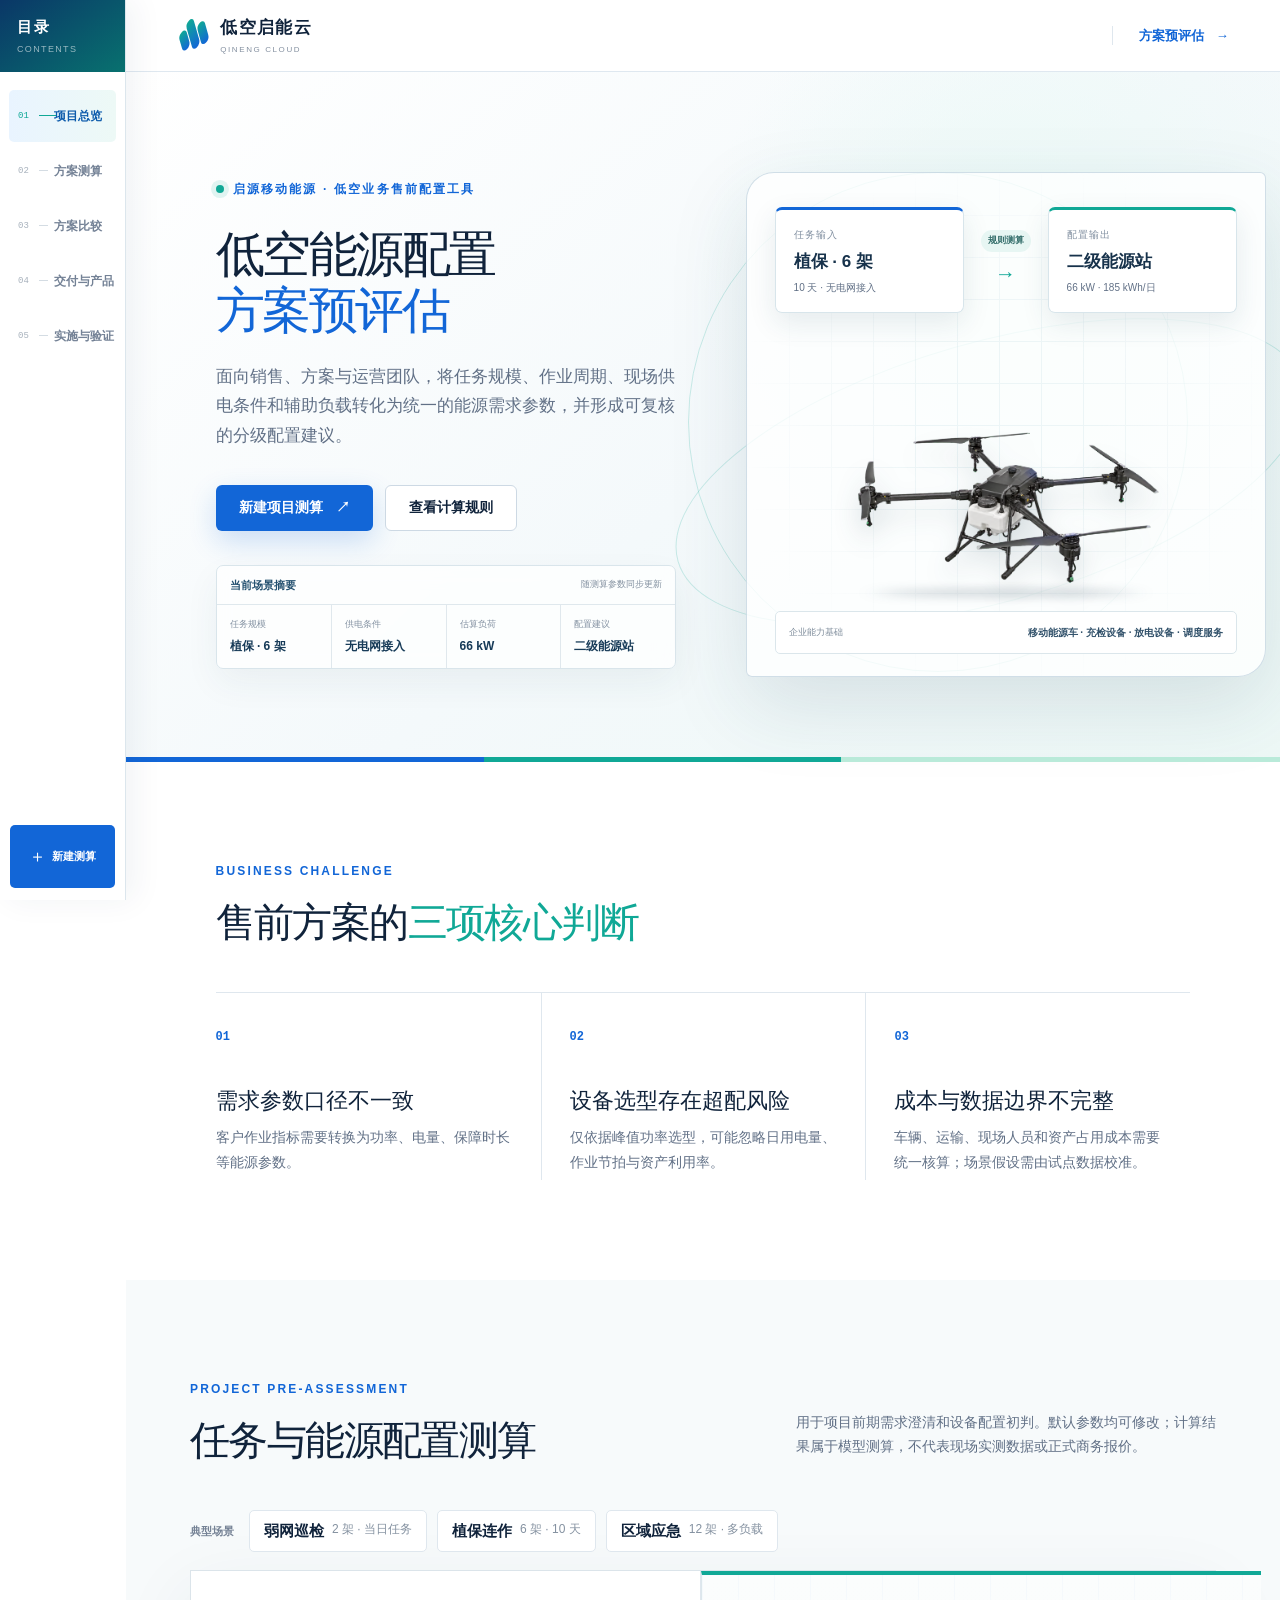
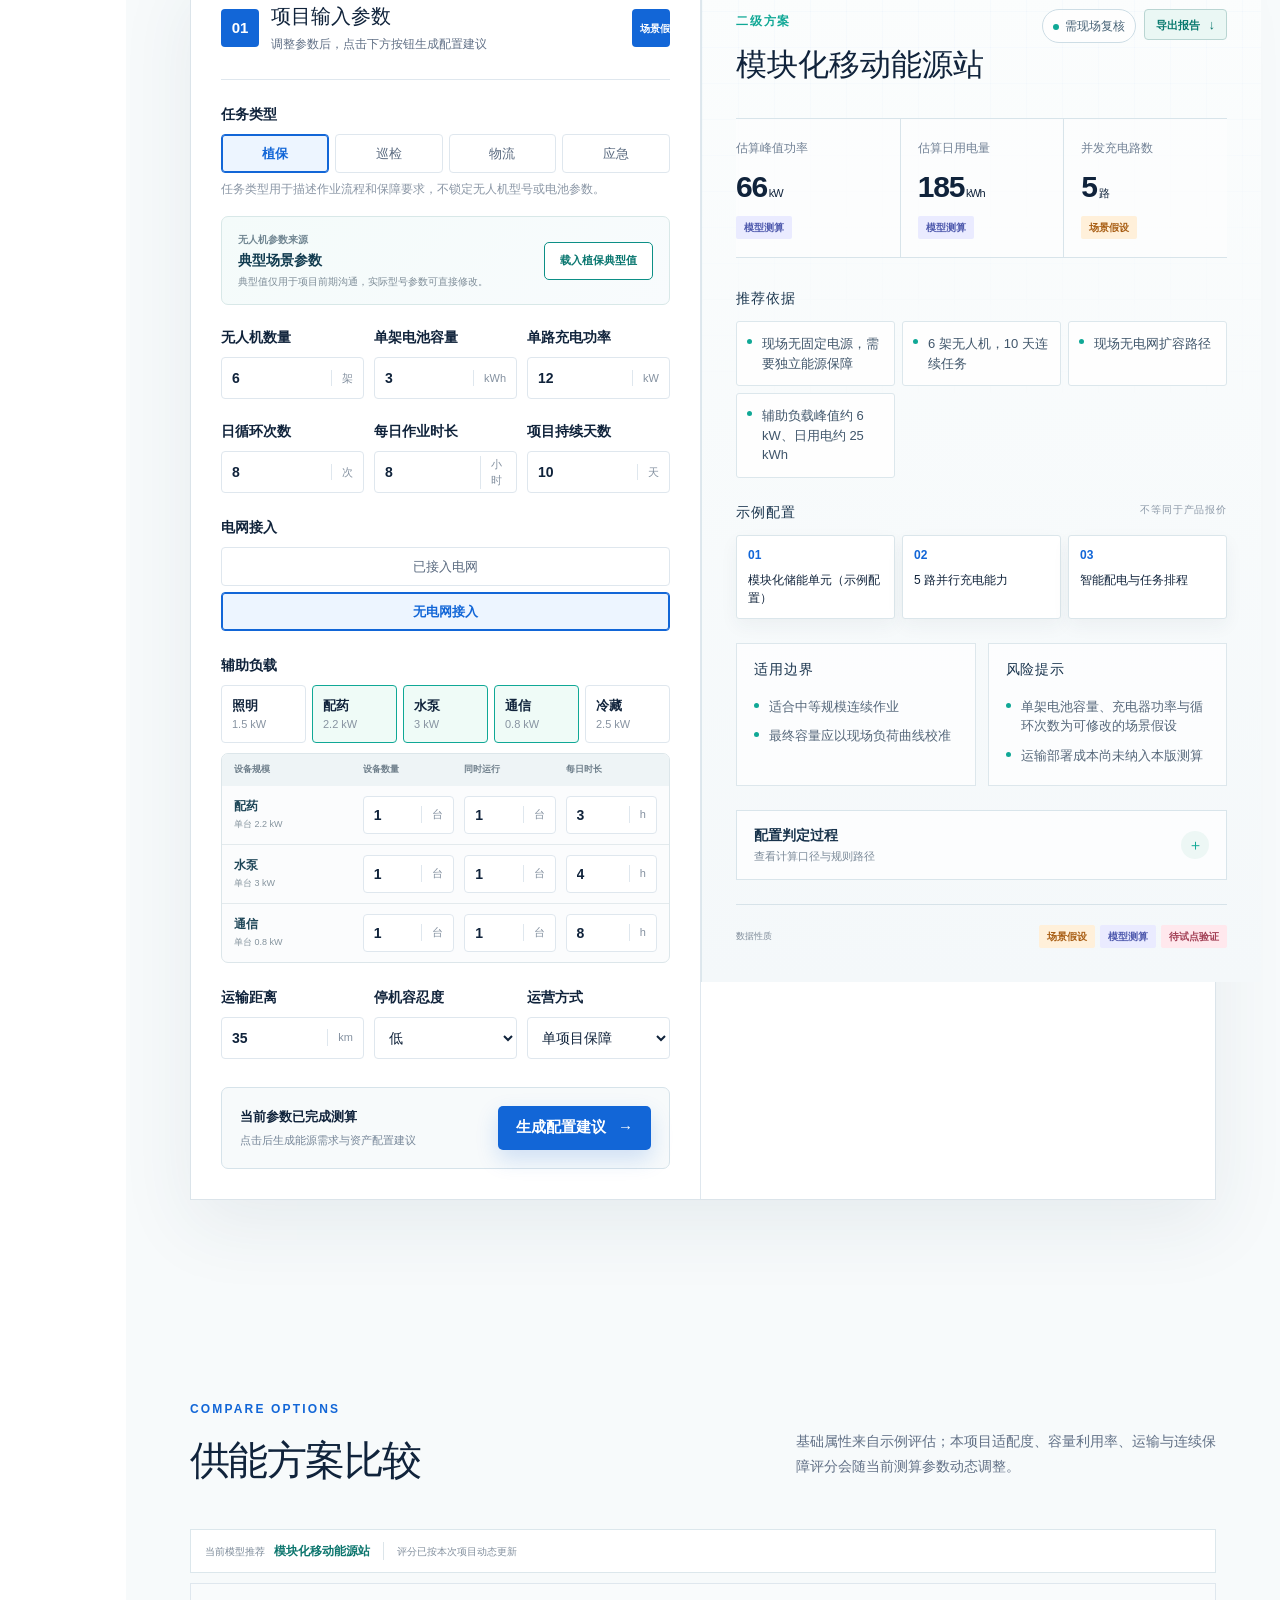
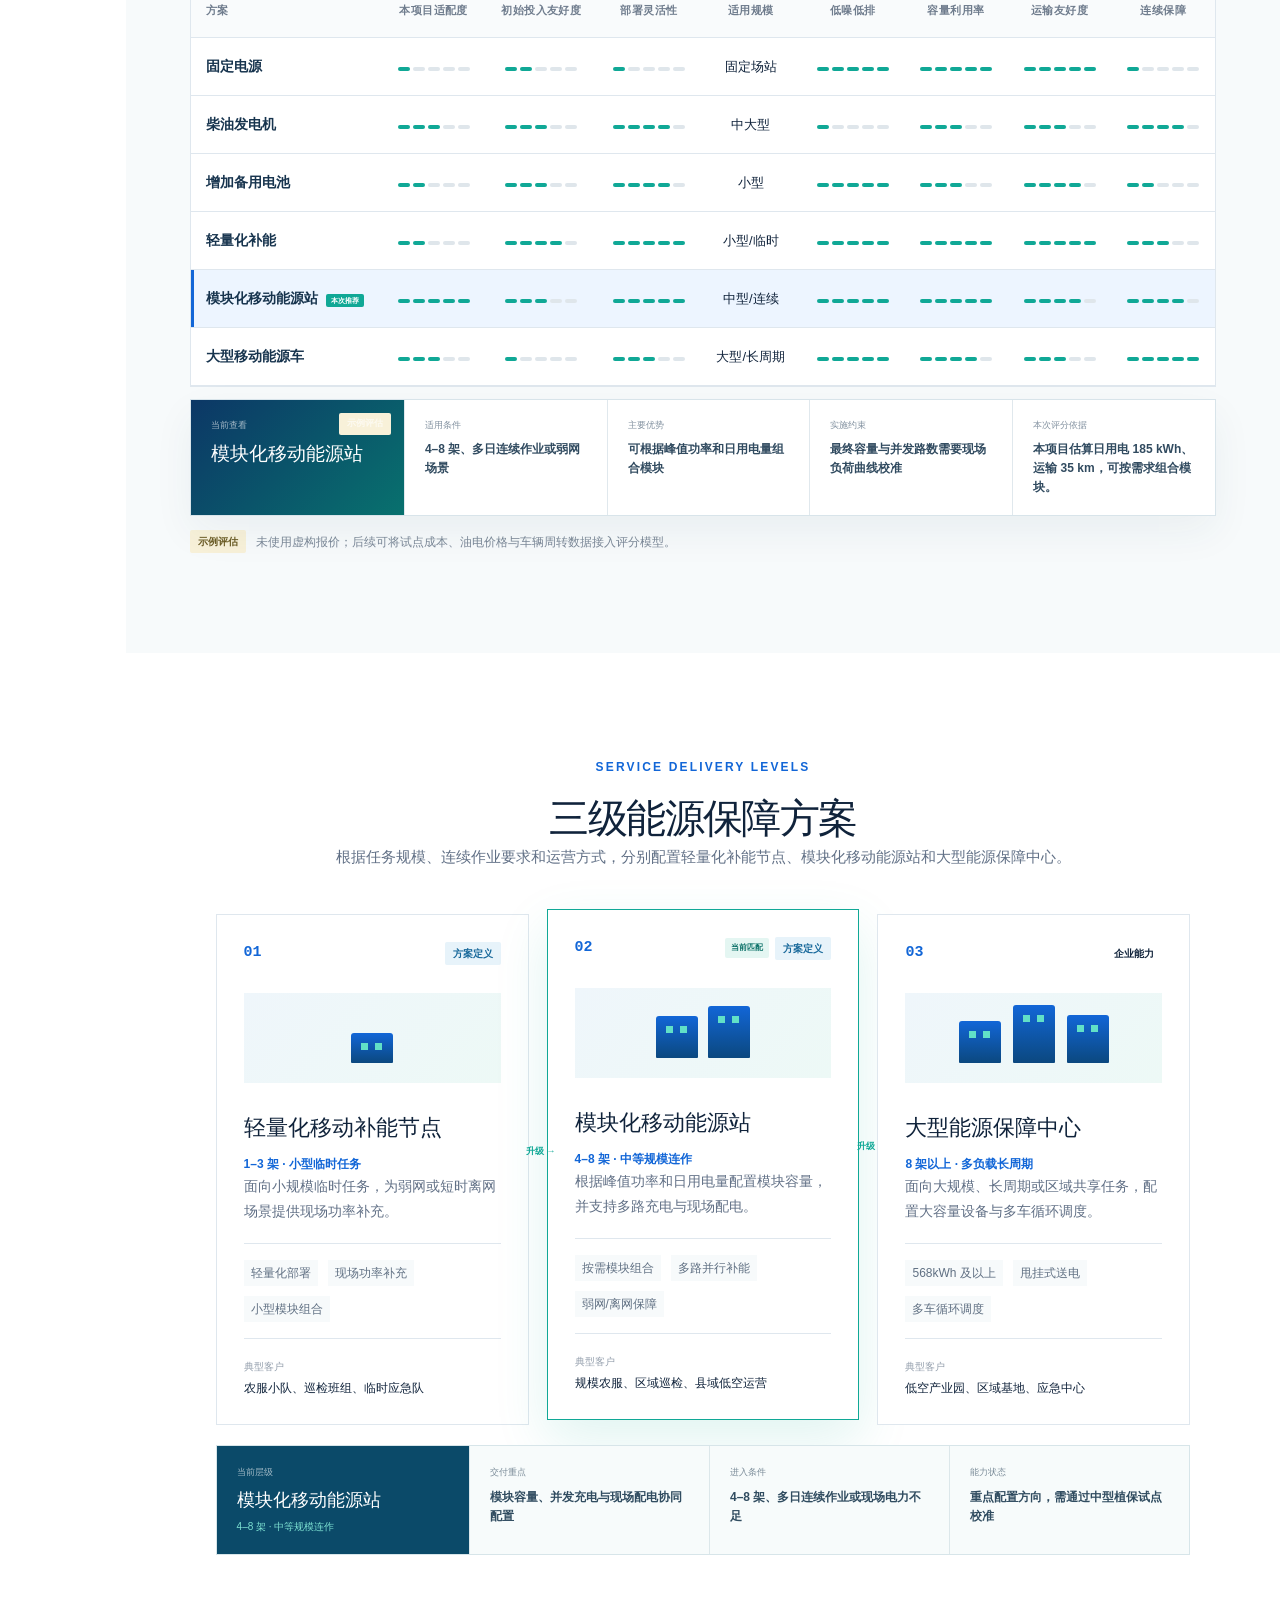
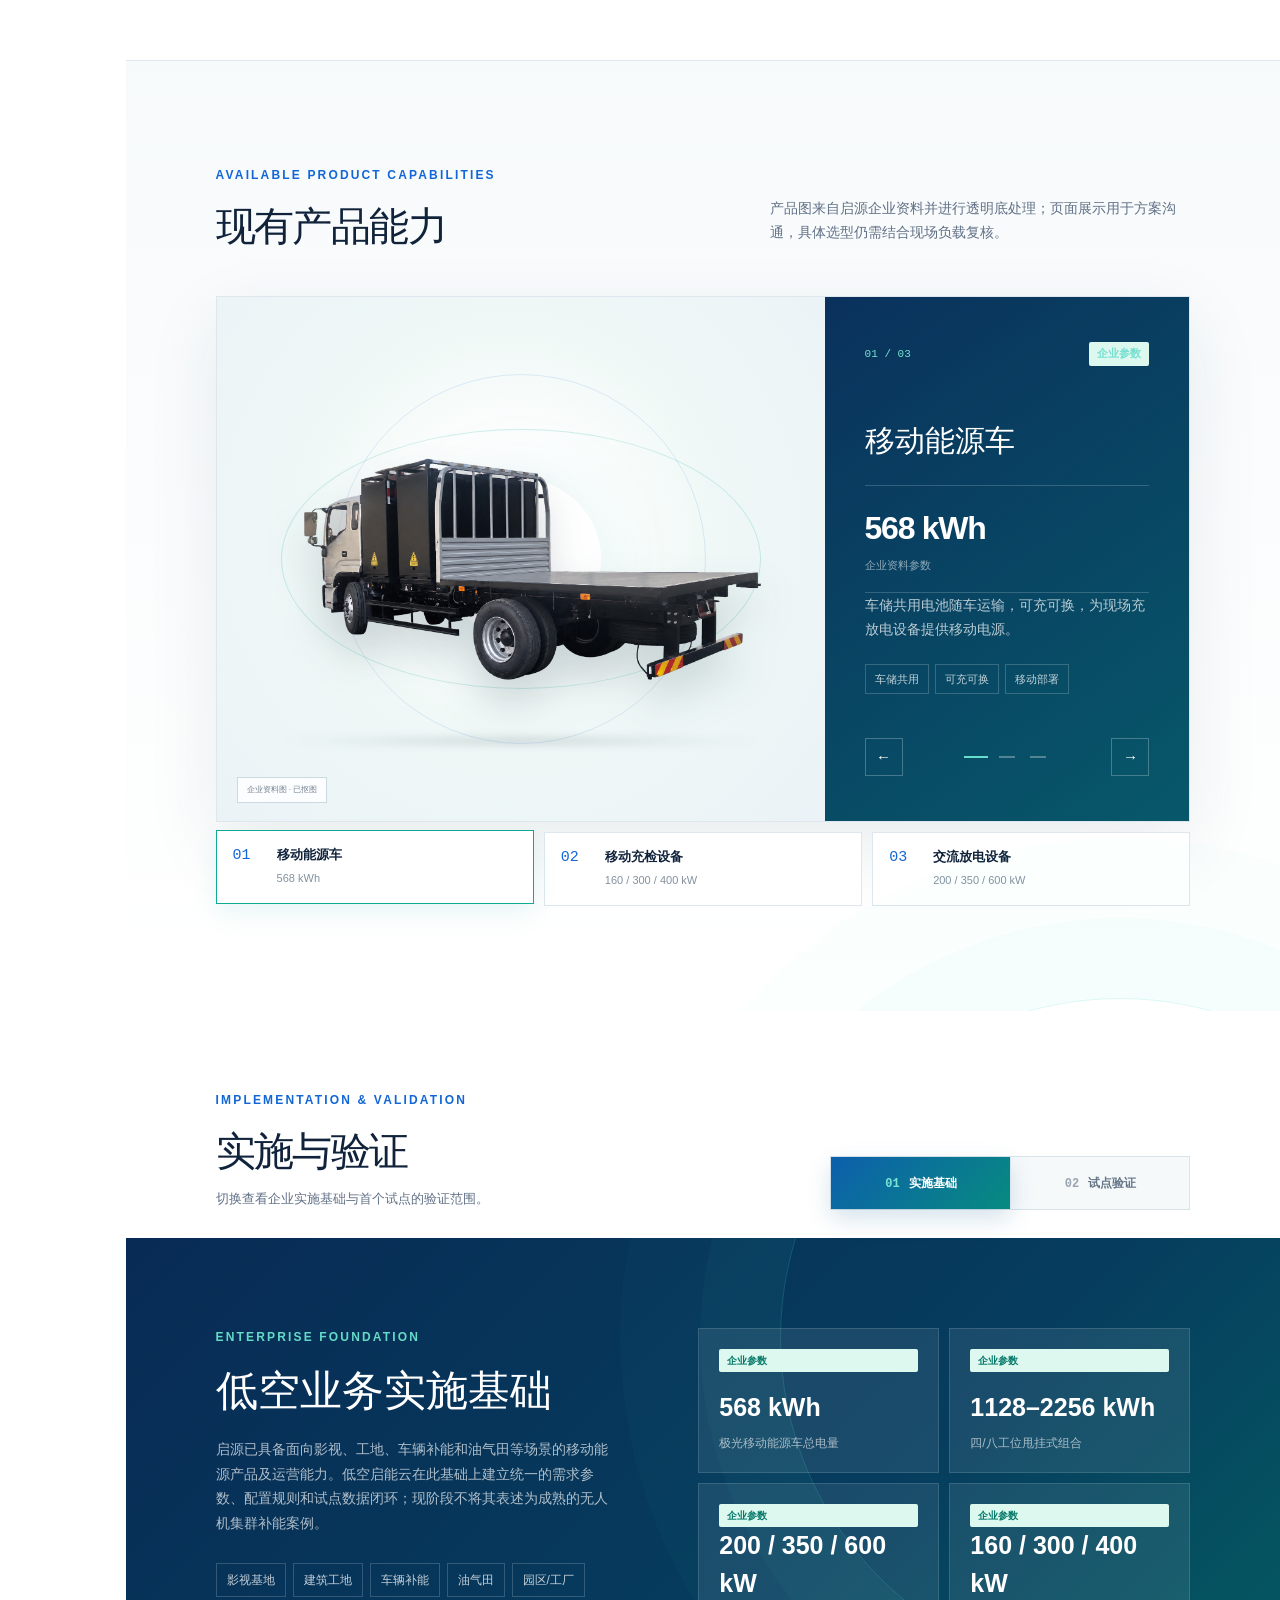
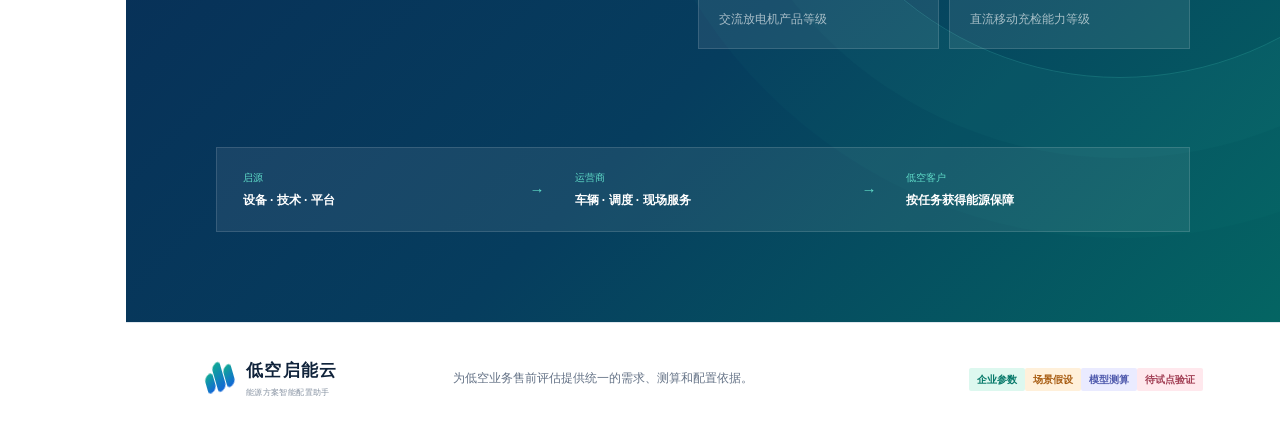
==== commit e35a2415: "Refine project inputs and dynamic comparisons" ====
--- a/index.html
+++ b/index.html
@@ -1,2 +1,2 @@
-<!DOCTYPE html><html lang="zh-CN"><head><meta charSet="utf-8"/><meta name="viewport" content="width=device-width, initial-scale=1"/><link rel="preload" as="image" href="./visuals/agricultural-drone-cutout.png"/><link rel="stylesheet" href="/assets/index-BK_2DXC0.css" data-rsc-css-href="/assets/index-BK_2DXC0.css" data-precedence="vite-rsc/importer-resources"/><link rel="modulepreload" href="/assets/layout-segment-context-CwrFanii.js" crossorigin=""/><link rel="modulepreload" href="/assets/rolldown-runtime-S-ySWqyJ.js" crossorigin=""/><link rel="modulepreload" href="/assets/index-DGNIW5x0.js" crossorigin=""/><link rel="modulepreload" href="/assets/framework-DjPHiq1u.js" crossorigin=""/><link rel="modulepreload" href="/assets/EnergyConfigurator-zHLTH4Jv.js" crossorigin=""/><title>低空启能云｜能源方案智能配置助手</title><meta name="description" content="根据低空任务需求，以透明规则匹配固定电源、轻量补能、模块化移动能源站或大型能源保障中心。"/><link rel="shortcut icon" href="./favicon.svg"/><link rel="icon" href="./favicon.svg"/><script>self.__VINEXT_RSC_PARAMS__={}</script><script>self.__VINEXT_RSC_NAV__={"pathname":"/","searchParams":[]}</script><link rel="modulepreload" href="/assets/index-DGNIW5x0.js" />
-</head><body><main><header class="site-header"><a class="brand" href="#overview" aria-label="低空启能云首页"><span class="brand-mark"><i></i><i></i><i></i></span><span><strong>低空启能云</strong><small>QINENG CLOUD</small></span></a><button class="nav-toggle" aria-label="切换导航">菜单</button><nav class="top-nav "><a href="#overview">项目总览</a><a href="#configure">方案测算</a><a href="#compare">方案比较</a><a href="#delivery">交付与产品</a><a href="#implementation">实施与验证</a></nav><a class="header-cta" href="#configure">方案预评估 <span>→</span></a></header><aside class="side-nav" aria-label="页面目录"><div class="side-nav-title"><span>目录</span><small>CONTENTS</small></div><nav><a href="#overview" class="active"><span>01</span><i></i><strong>项目总览</strong></a><a href="#configure" class=""><span>02</span><i></i><strong>方案测算</strong></a><a href="#compare" class=""><span>03</span><i></i><strong>方案比较</strong></a><a href="#delivery" class=""><span>04</span><i></i><strong>交付与产品</strong></a><a href="#implementation" class=""><span>05</span><i></i><strong>实施与验证</strong></a></nav><a class="side-nav-action" href="#configure"><span>＋</span><strong>新建测算</strong></a></aside><section class="hero" id="overview"><div class="hero-orbit orbit-one"></div><div class="hero-orbit orbit-two"></div><div class="hero-copy"><div class="eyebrow"><span class="pulse"></span> 启源移动能源 · 低空业务售前配置工具</div><h1>低空能源配置<br/><em>方案预评估</em></h1><p>面向销售、方案与运营团队，将任务规模、作业周期、现场供电条件和辅助负载转化为统一的能源需求参数，并形成可复核的分级配置建议。</p><div class="hero-actions"><a class="button primary" href="#configure">新建项目测算 <span>↗</span></a><a class="button ghost" href="#configure">查看计算规则</a></div><div class="hero-live-summary"><div class="hero-live-head"><span>当前场景摘要</span><small>随测算参数同步更新</small></div><div class="hero-live-grid"><div><span>任务规模</span><strong>植保<!-- --> · <!-- -->6<!-- --> 架</strong></div><div><span>供电条件</span><strong>完全无电</strong></div><div><span>估算负荷</span><strong>66<!-- --> kW</strong></div><div><span>配置建议</span><strong>二级能源站</strong></div></div></div></div><div class="hero-visual" aria-label="从任务识别到能源匹配的示意图"><div class="map-grid"></div><div class="hero-flow"><div class="flow-card"><span>任务输入</span><strong>植保<!-- --> · <!-- -->6<!-- --> 架</strong><small>10<!-- --> 天 · <!-- -->完全无电</small></div><div class="flow-connector"><span>规则测算</span><i>→</i></div><div class="flow-card flow-result"><span>配置输出</span><strong>二级能源站</strong><small>66<!-- --> kW · <!-- -->186.4<!-- --> kWh/日</small></div></div><div class="hero-drone"><img src="./visuals/agricultural-drone-cutout.png" alt="植保无人机产品示意"/></div><div class="hero-capability"><span>企业能力基础</span><strong>移动能源车 · 充检设备 · 放电设备 · 调度服务</strong></div></div></section><section class="problem-strip"><div class="section-kicker">BUSINESS CHALLENGE</div><h2>售前方案的<span>三项核心判断</span></h2><div class="problem-grid"><article><span>01</span><h3>需求参数口径不一致</h3><p>客户作业指标需要转换为功率、电量、保障时长等能源参数。</p></article><article><span>02</span><h3>设备选型存在超配风险</h3><p>仅依据峰值功率选型，可能忽略日用电量、作业节拍与资产利用率。</p></article><article><span>03</span><h3>成本与数据边界不完整</h3><p>车辆、运输、现场人员和资产占用成本需要统一核算；场景假设需由试点数据校准。</p></article></div></section><section class="config-section" id="configure"><div class="section-heading heading-row"><div><div class="section-kicker">PROJECT PRE-ASSESSMENT</div><h2>任务与能源配置测算</h2></div><p>用于项目前期需求澄清和设备配置初判。默认参数均可修改；计算结果属于模型测算，不代表现场实测数据或正式商务报价。</p></div><div class="demo-presets" aria-label="典型演示场景"><span>典型场景</span><button><strong>弱网巡检</strong><small>2 架 · 当日任务</small></button><button><strong>植保连作</strong><small>6 架 · 10 天</small></button><button><strong>区域应急</strong><small>12 架 · 多负载</small></button></div><div class="config-workspace"><form class="config-panel"><div class="panel-head"><span>01</span><div><h3>项目输入参数</h3><p>调整参数后，点击下方按钮生成配置建议</p></div><span class="data-tag tag-assumption">场景假设</span></div><fieldset><legend>任务类型</legend><div class="segmented four"><button type="button" class="active">植保</button><button type="button" class="">巡检</button><button type="button" class="">物流</button><button type="button" class="">应急</button></div><small class="field-note">已载入：<!-- -->中型植保无人机典型假设<!-- -->，可继续修改</small></fieldset><div class="form-grid three"><label class="field number-field"><span class="field-label">无人机数量</span><span class="number-input-wrap"><input type="number" min="1" max="30" step="1" value="6"/><span>架</span></span></label><label class="field number-field"><span class="field-label">单架电池容量</span><span class="number-input-wrap"><input type="number" min="0.2" max="50" step="0.1" value="3"/><span>kWh</span></span></label><label class="field number-field"><span class="field-label">单路充电功率</span><span class="number-input-wrap"><input type="number" min="0.5" max="100" step="0.5" value="12"/><span>kW</span></span></label></div><div class="form-grid three"><label class="field number-field"><span class="field-label">日循环次数</span><span class="number-input-wrap"><input type="number" min="1" max="30" step="1" value="8"/><span>次</span></span></label><label class="field number-field"><span class="field-label">每日作业时长</span><span class="number-input-wrap"><input type="number" min="1" max="24" step="1" value="8"/><span>小时</span></span></label><label class="field number-field"><span class="field-label">项目持续天数</span><span class="number-input-wrap"><input type="number" min="1" max="180" step="1" value="10"/><span>天</span></span></label></div><fieldset><legend>现场电源</legend><div class="segmented three"><button type="button" class="">稳定电源</button><button type="button" class="">弱网</button><button type="button" class="active">完全无电</button></div></fieldset><fieldset><legend>辅助负载</legend><div class="check-grid"><label class=""><input type="checkbox"/><span>照明</span><small>1.5<!-- --> kW</small></label><label class="checked"><input type="checkbox" checked=""/><span>配药</span><small>2.2<!-- --> kW</small></label><label class="checked"><input type="checkbox" checked=""/><span>水泵</span><small>3<!-- --> kW</small></label><label class="checked"><input type="checkbox" checked=""/><span>通信</span><small>0.8<!-- --> kW</small></label><label class=""><input type="checkbox"/><span>冷藏</span><small>2.5<!-- --> kW</small></label></div></fieldset><div class="form-grid three"><label class="field number-field"><span class="field-label">运输距离</span><span class="number-input-wrap"><input type="number" min="0" max="500" step="1" value="35"/><span>km</span></span></label><label class="field"><span class="field-label">停机容忍度</span><select><option value="high">高</option><option value="medium">中</option><option value="low" selected="">低</option></select></label><label class="field"><span class="field-label">运营方式</span><select><option value="single" selected="">单项目保障</option><option value="shared">区域共享调度</option></select></label></div><div class="calculation-action "><div><strong>当前参数已完成测算</strong><span>点击后生成能源需求与资产配置建议</span></div><button type="submit">生成配置建议 <span>→</span></button></div></form><aside id="calculation-result" class="result-panel result-l2" aria-live="polite"><div class="result-top"><div><span>二级方案</span><h3>模块化移动能源站</h3></div><div class="result-actions"><span class="confidence"><i></i>需现场复核</span><button type="button" class="export-report" title="打开打印窗口，可保存为 PDF">导出报告 <b>↓</b></button></div></div><div class="metrics"><div><span>估算峰值功率</span><strong>66<small> kW</small></strong><span class="data-tag tag-model">模型测算</span></div><div><span>估算日用电量</span><strong>186.4<small> kWh</small></strong><span class="data-tag tag-model">模型测算</span></div><div><span>并发充电路数</span><strong>5<small> 路</small></strong><span class="data-tag tag-assumption">场景假设</span></div></div><div class="result-block"><h4>推荐依据</h4><ul class="reason-list"><li>现场无固定电源，需要独立能源保障</li><li>6 架无人机，10 天连续任务</li><li>需同时保障 3 类辅助负载</li></ul></div><div class="result-block config-result"><h4>示例配置 <span>不等同于产品报价</span></h4><ol><li><b>0<!-- -->1</b>模块化储能单元（示例配置）</li><li><b>0<!-- -->2</b>5 路并行充电能力</li><li><b>0<!-- -->3</b>智能配电与任务排程</li></ol></div><div class="result-columns"><div class="result-block"><h4>适用边界</h4><ul><li>适合中等规模连续作业</li><li>最终容量应以现场负荷曲线校准</li></ul></div><div class="result-block warning"><h4>风险提示</h4><ul><li>单架电池容量、充电器功率与循环次数为可修改的场景假设</li><li>运输部署成本尚未纳入本版测算</li></ul></div></div><details class="result-rule-details"><summary><span>配置判定过程</span><small>查看计算口径与规则路径</small><i>＋</i></summary><div class="embedded-rule-grid"><div class="embedded-formulas"><h4>计算口径</h4><div class="formula"><span>峰值功率</span><code>并发充电器功率 + 辅助负载</code></div><div class="formula"><span>日用电量</span><code>架数 × 单次电量 × 循环次数 ÷ 0.90 + 辅助负载</code></div></div><div class="rule-path"><div class="rule-title"><span>本次规则路径</span><span class="rule-engine-label">规则引擎</span></div><div class="rule-step"><b>0<!-- -->1</b><span>现场完全无电</span><i>↓</i></div><div class="rule-step"><b>0<!-- -->2</b><span>4–8 架且连续作业</span><i>↓</i></div><div class="rule-step"><b>0<!-- -->3</b><span>采用二级模块化能源站</span></div><div class="rule-outcome"><span>推荐结果</span><strong>模块化移动能源站</strong></div></div></div></details><div class="result-footer"><span>数据性质</span><div><span class="data-tag tag-assumption">场景假设</span><span class="data-tag tag-model">模型测算</span><span class="data-tag tag-pilot">待试点验证</span></div></div></aside></div></section><section class="compare-section" id="compare"><div class="section-heading heading-row"><div><div class="section-kicker">COMPARE OPTIONS</div><h2>供能方案比较</h2></div><p>六类方案按相对表现进行 1–5 级示例评估。点击方案名称可查看适用条件、主要优势与实施约束。</p></div><div class="compare-toolbar"><span>当前模型推荐</span><strong>模块化移动能源站</strong><i></i> <small>选择任一方案查看说明</small></div><div class="table-wrap"><table><thead><tr><th>方案</th><th>初始投入友好度</th><th>部署灵活性</th><th>适用规模</th><th>低噪低排</th><th>容量利用率</th><th>运输友好度</th><th>连续保障</th></tr></thead><tbody><tr class=" "><th><button type="button" class="comparison-name" aria-pressed="false">固定电源</button></th><td><span class="score" aria-label="2 分（满分 5 分）"><i class="active"></i><i class="active"></i><i class=""></i><i class=""></i><i class=""></i></span></td><td><span class="score" aria-label="1 分（满分 5 分）"><i class="active"></i><i class=""></i><i class=""></i><i class=""></i><i class=""></i></span></td><td>固定场站</td><td><span class="score" aria-label="5 分（满分 5 分）"><i class="active"></i><i class="active"></i><i class="active"></i><i class="active"></i><i class="active"></i></span></td><td><span class="score" aria-label="5 分（满分 5 分）"><i class="active"></i><i class="active"></i><i class="active"></i><i class="active"></i><i class="active"></i></span></td><td><span class="score" aria-label="5 分（满分 5 分）"><i class="active"></i><i class="active"></i><i class="active"></i><i class="active"></i><i class="active"></i></span></td><td><span class="score" aria-label="5 分（满分 5 分）"><i class="active"></i><i class="active"></i><i class="active"></i><i class="active"></i><i class="active"></i></span></td></tr><tr class=" "><th><button type="button" class="comparison-name" aria-pressed="false">柴油发电机</button></th><td><span class="score" aria-label="3 分（满分 5 分）"><i class="active"></i><i class="active"></i><i class="active"></i><i class=""></i><i class=""></i></span></td><td><span class="score" aria-label="4 分（满分 5 分）"><i class="active"></i><i class="active"></i><i class="active"></i><i class="active"></i><i class=""></i></span></td><td>中大型</td><td><span class="score" aria-label="1 分（满分 5 分）"><i class="active"></i><i class=""></i><i class=""></i><i class=""></i><i class=""></i></span></td><td><span class="score" aria-label="3 分（满分 5 分）"><i class="active"></i><i class="active"></i><i class="active"></i><i class=""></i><i class=""></i></span></td><td><span class="score" aria-label="3 分（满分 5 分）"><i class="active"></i><i class="active"></i><i class="active"></i><i class=""></i><i class=""></i></span></td><td><span class="score" aria-label="4 分（满分 5 分）"><i class="active"></i><i class="active"></i><i class="active"></i><i class="active"></i><i class=""></i></span></td></tr><tr class=" "><th><button type="button" class="comparison-name" aria-pressed="false">增加备用电池</button></th><td><span class="score" aria-label="3 分（满分 5 分）"><i class="active"></i><i class="active"></i><i class="active"></i><i class=""></i><i class=""></i></span></td><td><span class="score" aria-label="4 分（满分 5 分）"><i class="active"></i><i class="active"></i><i class="active"></i><i class="active"></i><i class=""></i></span></td><td>小型</td><td><span class="score" aria-label="5 分（满分 5 分）"><i class="active"></i><i class="active"></i><i class="active"></i><i class="active"></i><i class="active"></i></span></td><td><span class="score" aria-label="3 分（满分 5 分）"><i class="active"></i><i class="active"></i><i class="active"></i><i class=""></i><i class=""></i></span></td><td><span class="score" aria-label="4 分（满分 5 分）"><i class="active"></i><i class="active"></i><i class="active"></i><i class="active"></i><i class=""></i></span></td><td><span class="score" aria-label="2 分（满分 5 分）"><i class="active"></i><i class="active"></i><i class=""></i><i class=""></i><i class=""></i></span></td></tr><tr class=" "><th><button type="button" class="comparison-name" aria-pressed="false">轻量化补能</button></th><td><span class="score" aria-label="4 分（满分 5 分）"><i class="active"></i><i class="active"></i><i class="active"></i><i class="active"></i><i class=""></i></span></td><td><span class="score" aria-label="5 分（满分 5 分）"><i class="active"></i><i class="active"></i><i class="active"></i><i class="active"></i><i class="active"></i></span></td><td>小型/临时</td><td><span class="score" aria-label="5 分（满分 5 分）"><i class="active"></i><i class="active"></i><i class="active"></i><i class="active"></i><i class="active"></i></span></td><td><span class="score" aria-label="5 分（满分 5 分）"><i class="active"></i><i class="active"></i><i class="active"></i><i class="active"></i><i class="active"></i></span></td><td><span class="score" aria-label="5 分（满分 5 分）"><i class="active"></i><i class="active"></i><i class="active"></i><i class="active"></i><i class="active"></i></span></td><td><span class="score" aria-label="3 分（满分 5 分）"><i class="active"></i><i class="active"></i><i class="active"></i><i class=""></i><i class=""></i></span></td></tr><tr class="recommended-row selected-row"><th><button type="button" class="comparison-name" aria-pressed="true">模块化移动能源站</button><span>本次推荐</span></th><td><span class="score" aria-label="3 分（满分 5 分）"><i class="active"></i><i class="active"></i><i class="active"></i><i class=""></i><i class=""></i></span></td><td><span class="score" aria-label="5 分（满分 5 分）"><i class="active"></i><i class="active"></i><i class="active"></i><i class="active"></i><i class="active"></i></span></td><td>中型/连续</td><td><span class="score" aria-label="5 分（满分 5 分）"><i class="active"></i><i class="active"></i><i class="active"></i><i class="active"></i><i class="active"></i></span></td><td><span class="score" aria-label="4 分（满分 5 分）"><i class="active"></i><i class="active"></i><i class="active"></i><i class="active"></i><i class=""></i></span></td><td><span class="score" aria-label="4 分（满分 5 分）"><i class="active"></i><i class="active"></i><i class="active"></i><i class="active"></i><i class=""></i></span></td><td><span class="score" aria-label="4 分（满分 5 分）"><i class="active"></i><i class="active"></i><i class="active"></i><i class="active"></i><i class=""></i></span></td></tr><tr class=" "><th><button type="button" class="comparison-name" aria-pressed="false">大型移动能源车</button></th><td><span class="score" aria-label="1 分（满分 5 分）"><i class="active"></i><i class=""></i><i class=""></i><i class=""></i><i class=""></i></span></td><td><span class="score" aria-label="3 分（满分 5 分）"><i class="active"></i><i class="active"></i><i class="active"></i><i class=""></i><i class=""></i></span></td><td>大型/长周期</td><td><span class="score" aria-label="5 分（满分 5 分）"><i class="active"></i><i class="active"></i><i class="active"></i><i class="active"></i><i class="active"></i></span></td><td><span class="score" aria-label="2 分（满分 5 分）"><i class="active"></i><i class="active"></i><i class=""></i><i class=""></i><i class=""></i></span></td><td><span class="score" aria-label="1 分（满分 5 分）"><i class="active"></i><i class=""></i><i class=""></i><i class=""></i><i class=""></i></span></td><td><span class="score" aria-label="5 分（满分 5 分）"><i class="active"></i><i class="active"></i><i class="active"></i><i class="active"></i><i class="active"></i></span></td></tr></tbody></table></div><div class="comparison-detail"><div class="comparison-detail-title"><span>当前查看</span><h3>模块化移动能源站</h3><span class="data-tag tag-example">示例评估</span></div><div><span>适用条件</span><strong>4–8 架、多日连续作业或弱网场景</strong></div><div><span>主要优势</span><strong>可根据峰值功率和日用电量组合模块</strong></div><div><span>实施约束</span><strong>最终容量与并发路数需要现场负荷曲线校准</strong></div></div><div class="comparison-note"><span class="data-tag tag-example">示例评估</span><span>未使用虚构报价；后续可将试点成本、油电价格与车辆周转数据接入评分模型。</span></div></section><section class="delivery-section" id="delivery"><div class="tier-section"><div class="section-heading centered"><div class="section-kicker">SERVICE DELIVERY LEVELS</div><h2>三级能源保障方案</h2><p>根据任务规模、连续作业要求和运营方式，分别配置轻量化补能节点、模块化移动能源站和大型能源保障中心。</p></div><div class="tier-grid"><article role="button" tabindex="0" aria-pressed="false" class=" "><div class="tier-top"><span>01</span><div><span class="data-tag tag-definition">方案定义</span></div></div><div class="tier-icon tier-icon-1"><i></i><i></i><i></i></div><h3>轻量化移动补能节点</h3><strong class="tier-range">1–3 架 · 小型临时任务</strong><p>面向小规模临时任务，为弱网或短时离网场景提供现场功率补充。</p><ul><li>轻量化部署</li><li>现场功率补充</li><li>小型模块组合</li></ul><div class="tier-client"><span>典型客户</span>农服小队、巡检班组、临时应急队</div><span class="upgrade-arrow">升级 →</span></article><article role="button" tabindex="0" aria-pressed="true" class="selected recommended-tier"><div class="tier-top"><span>02</span><div><small class="tier-match">当前匹配</small><span class="data-tag tag-definition">方案定义</span></div></div><div class="tier-icon tier-icon-2"><i></i><i></i><i></i></div><h3>模块化移动能源站</h3><strong class="tier-range">4–8 架 · 中等规模连作</strong><p>根据峰值功率和日用电量配置模块容量，并支持多路充电与现场配电。</p><ul><li>按需模块组合</li><li>多路并行补能</li><li>弱网/离网保障</li></ul><div class="tier-client"><span>典型客户</span>规模农服、区域巡检、县域低空运营</div><span class="upgrade-arrow">升级 →</span></article><article role="button" tabindex="0" aria-pressed="false" class=" "><div class="tier-top"><span>03</span><div><span class="data-tag undefined">企业能力</span></div></div><div class="tier-icon tier-icon-3"><i></i><i></i><i></i></div><h3>大型能源保障中心</h3><strong class="tier-range">8 架以上 · 多负载长周期</strong><p>面向大规模、长周期或区域共享任务，配置大容量设备与多车循环调度。</p><ul><li>568kWh 及以上</li><li>甩挂式送电</li><li>多车循环调度</li></ul><div class="tier-client"><span>典型客户</span>低空产业园、区域基地、应急中心</div></article></div><div class="tier-selection-panel"><div class="tier-selection-title"><span>当前层级</span><h3>模块化移动能源站</h3><small>4–8 架 · 中等规模连作</small></div><div><span>交付重点</span><strong>模块容量、并发充电与现场配电协同配置</strong></div><div><span>进入条件</span><strong>4–8 架、多日连续作业或现场电力不足</strong></div><div><span>能力状态</span><strong>重点配置方向，需通过中型植保试点校准</strong></div></div></div><div class="product-section"><div class="section-heading heading-row"><div><div class="section-kicker">AVAILABLE PRODUCT CAPABILITIES</div><h2>现有产品能力</h2></div><p>产品图来自启源企业资料并进行透明底处理；页面展示用于方案沟通，具体选型仍需结合现场负载复核。</p></div><div class="product-stage"><div class="product-visual"><div class="product-halo"><i></i><i></i><i></i></div><img src="./products/mobile-energy-truck-cutout.png" alt="移动能源车" loading="lazy" decoding="async"/><span class="asset-note">企业资料图 · 已抠图</span></div><div class="product-detail"><div class="product-detail-top"><span>01<!-- --> / 0<!-- -->3</span><span class="data-tag tag-enterprise">企业参数</span></div><h3>移动能源车</h3><div class="product-metric"><strong>568 kWh</strong><span>企业资料参数</span></div><p>车储共用电池随车运输，可充可换，为现场充放电设备提供移动电源。</p><div class="product-features"><span>车储共用</span><span>可充可换</span><span>移动部署</span></div><div class="product-controls"><button aria-label="上一个产品">←</button><div><button class="active" aria-label="查看移动能源车"><i></i></button><button class="" aria-label="查看移动充检设备"><i></i></button><button class="" aria-label="查看交流放电设备"><i></i></button></div><button aria-label="下一个产品">→</button></div></div></div><div class="product-tabs"><button class="active"><span>01</span><strong>移动能源车</strong><small>568 kWh</small></button><button class=""><span>02</span><strong>移动充检设备</strong><small>160 / 300 / 400 kW</small></button><button class=""><span>03</span><strong>交流放电设备</strong><small>200 / 350 / 600 kW</small></button></div></div></section><section class="implementation-section" id="implementation"><div class="implementation-nav"><div><div class="section-kicker">IMPLEMENTATION &amp; VALIDATION</div><h2>实施与验证</h2><p>切换查看企业实施基础与首个试点的验证范围。</p></div><div class="implementation-tabs" role="tablist" aria-label="实施与验证内容切换"><button type="button" role="tab" aria-selected="true" class="active"><span>01</span>实施基础</button><button type="button" role="tab" aria-selected="false" class=""><span>02</span>试点验证</button></div></div><div class="capability-section implementation-panel" role="tabpanel"><div class="capability-copy"><div class="section-kicker light">ENTERPRISE FOUNDATION</div><h2>低空业务实施基础</h2><p>启源已具备面向影视、工地、车辆补能和油气田等场景的移动能源产品及运营能力。低空启能云在此基础上建立统一的需求参数、配置规则和试点数据闭环；现阶段不将其表述为成熟的无人机集群补能案例。</p><div class="scenario-chips"><span>影视基地</span><span>建筑工地</span><span>车辆补能</span><span>油气田</span><span>园区/工厂</span></div></div><div class="capability-grid"><article><span class="data-tag tag-enterprise">企业参数</span><strong>568 kWh</strong><span>极光移动能源车总电量</span></article><article><span class="data-tag tag-enterprise">企业参数</span><strong>1128–2256 kWh</strong><span>四/八工位甩挂式组合</span></article><article><span class="data-tag tag-enterprise">企业参数</span><strong>200 / 350 / 600 kW</strong><span>交流放电机产品等级</span></article><article><span class="data-tag tag-enterprise">企业参数</span><strong>160 / 300 / 400 kW</strong><span>直流移动充检能力等级</span></article></div><div class="operating-model"><div><span>启源</span><strong>设备 · 技术 · 平台</strong></div><i>→</i><div><span>运营商</span><strong>车辆 · 调度 · 现场服务</strong></div><i>→</i><div><span>低空客户</span><strong>按任务获得能源保障</strong></div></div></div></section><section class="report-sheet" aria-label="低空启能云方案预评估报告"><header class="report-header"><div><span>低空启能云</span><h1>能源配置预评估报告</h1></div><div><strong>报告类型</strong><span>售前方案预评估</span></div></header><div class="report-notice">本报告根据当前页面输入参数自动生成。场景默认值属于假设参数，测算结果不代表现场实测数据或正式商务报价。</div><div class="report-metrics"><div><span>推荐方案</span><strong>模块化移动能源站</strong></div><div><span>估算峰值功率</span><strong>66<!-- --> kW</strong></div><div><span>估算日用电量</span><strong>186.4<!-- --> kWh</strong></div><div><span>项目周期用电量</span><strong>1864<!-- --> kWh</strong></div></div><div class="report-grid"><section class="report-block"><h2>01 项目输入</h2><dl><div><dt>任务类型</dt><dd>植保</dd></div><div><dt>无人机数量</dt><dd>6<!-- --> 架</dd></div><div><dt>单架电池容量</dt><dd>3<!-- --> kWh</dd></div><div><dt>单路充电功率</dt><dd>12<!-- --> kW</dd></div><div><dt>每日作业 / 项目周期</dt><dd>8<!-- --> 小时 / <!-- -->10<!-- --> 天</dd></div><div><dt>现场供电条件</dt><dd>完全无电</dd></div><div><dt>辅助负载</dt><dd>配药、水泵、通信</dd></div><div><dt>运输距离 / 停机容忍度</dt><dd>35<!-- --> km / <!-- -->低</dd></div></dl></section><section class="report-block"><h2>02 推荐依据</h2><ul><li>现场无固定电源，需要独立能源保障</li><li>6 架无人机，10 天连续任务</li><li>需同时保障 3 类辅助负载</li></ul><h3>配置判定路径</h3><ol><li>现场完全无电</li><li>4–8 架且连续作业</li><li>采用二级模块化能源站</li></ol></section><section class="report-block"><h2>03 示例配置</h2><ol><li>模块化储能单元（示例配置）</li><li>5 路并行充电能力</li><li>智能配电与任务排程</li></ol><h3>适用边界</h3><ul><li>适合中等规模连续作业</li><li>最终容量应以现场负荷曲线校准</li></ul></section><section class="report-block report-risk"><h2>04 风险与验证</h2><ul><li>单架电池容量、充电器功率与循环次数为可修改的场景假设</li><li>运输部署成本尚未纳入本版测算</li><li>停机容忍度低，试点需验证备份与切换策略</li></ul><h3>数据性质</h3><p>场景假设 / 模型测算 / 待试点验证</p></section></div><footer class="report-footer"><strong>低空启能云 · 能源方案智能配置助手</strong><span>建议在正式选型前完成现场电气核验、设备适配确认与成本测算。</span></footer></section><footer><a class="brand footer-brand" href="#overview"><span class="brand-mark"><i></i><i></i><i></i></span><span><strong>低空启能云</strong><small>能源方案智能配置助手</small></span></a><p>为低空业务售前评估提供统一的需求、测算和配置依据。</p><div><span class="data-tag tag-enterprise">企业参数</span><span class="data-tag tag-assumption">场景假设</span><span class="data-tag tag-model">模型测算</span><span class="data-tag tag-pilot">待试点验证</span></div></footer></main><script id="_R_">import("/assets/index-DGNIW5x0.js")</script></body></html><script>self.__VINEXT_RSC_CHUNKS__=self.__VINEXT_RSC_CHUNKS__||[];self.__VINEXT_RSC_CHUNKS__.push("2:I[\"7027ca60cbdb\",[],\"Children\",1]\n3:I[\"f50c3bab1624\",[],\"LayoutSegmentProvider\",1]\n4:I[\"7027ca60cbdb\",[],\"Slot\",1]\n5:I[\"28b146f2a6bf\",[],\"RedirectBoundary\",1]\n:HL[\"/assets/index-BK_2DXC0.css\",\"style\"]\n0:{\"__route\":\"route:/\",\"__interceptionContext\":null,\"__layoutIds\":[\"layout:/\"],\"__rootLayout\":\"/\",\"page:/\":\"$L1\",\"layout:/\":[[[[\"$\",\"link\",\"css:/assets/index-BK_2DXC0.css\",{\"rel\":\"stylesheet\",\"precedence\":\"vite-rsc/importer-resources\",\"href\":\"/assets/index-BK_2DXC0.css\",\"data-rsc-css-href\":\"/assets/index-BK_2DXC0.css\"}],\"$undefined\"],[\"$\",\"html\",null,{\"lang\":\"zh-CN\",\"children\":[\"$\",\"body\",null,{\"children\":[\"$\",\"$L2\",null,{}]}]}]],null],\"route:/\":[[[\"$\",\"meta\",null,{\"charSet\":\"utf-8\"}],[[\"$\",\"title\",\"0\",{\"children\":\"低空启能云｜能源方案智能配置助手\"}],[\"$\",\"meta\",\"1\",{\"name\":\"description\",\"content\":\"根据低空任务需求，以透明规则匹配固定电源、轻量补能、模块化移动能源站或大型能源保障中心。\"}],[\"$\",\"link\",\"2\",{\"rel\":\"shortcut icon\",\"href\":\"./favicon.svg\"}],[\"$\",\"link\",\"3\",{\"rel\":\"icon\",\"href\":\"./favicon.svg\"}]],[[\"$\",\"meta\",\"0\",{\"name\":\"viewport\",\"content\":\"width=device-width, initial-scale=1\"}]]],[\"$\",\"$L3\",null,{\"segmentMap\":{\"children\":[]},\"children\":[\"$\",\"$L4\",null,{\"id\":\"layout:/\",\"parallelSlots\":\"$undefined\",\"children\":[\"$\",\"$L5\",null,{\"children\":[\"$\",\"$L3\",null,{\"segmentMap\":{\"children\":[]},\"children\":[\"$\",\"$L4\",null,{\"id\":\"page:/\"}]}]}]}]}]],\"__layoutFlags\":{\"layout:/\":\"s\"},\"__artifactCompatibility\":{\"schemaVersion\":1,\"graphVersion\":\"app-route-graph:4uhn5s1wvoptc\",\"deploymentVersion\":\"934bd389-3b32-486d-9474-755719a6aed7\",\"appElementsSchemaVersion\":1,\"rscPayloadSchemaVersion\":1,\"rootBoundaryId\":\"/\",\"renderEpoch\":null}}\n")</script><script>self.__VINEXT_RSC_CHUNKS__=self.__VINEXT_RSC_CHUNKS__||[];self.__VINEXT_RSC_CHUNKS__.push("6:I[\"3271ee5eaa98\",[],\"default\",1]\n1:[\"$\",\"$L6\",null,{}]\n")</script><script>self.__VINEXT_RSC_DONE__=true</script>+<!DOCTYPE html><html lang="zh-CN"><head><meta charSet="utf-8"/><meta name="viewport" content="width=device-width, initial-scale=1"/><link rel="preload" as="image" href="./visuals/agricultural-drone-cutout.png"/><link rel="stylesheet" href="/assets/index-BJvgvP3d.css" data-rsc-css-href="/assets/index-BJvgvP3d.css" data-precedence="vite-rsc/importer-resources"/><link rel="modulepreload" href="/assets/layout-segment-context-CULbHET7.js" crossorigin=""/><link rel="modulepreload" href="/assets/rolldown-runtime-S-ySWqyJ.js" crossorigin=""/><link rel="modulepreload" href="/assets/index-DFyLBuzv.js" crossorigin=""/><link rel="modulepreload" href="/assets/framework-DjPHiq1u.js" crossorigin=""/><link rel="modulepreload" href="/assets/EnergyConfigurator-uMCsR-5v.js" crossorigin=""/><link rel="modulepreload" href="/assets/rules-D6RmcyvQ.js" crossorigin=""/><title>低空启能云｜能源方案智能配置助手</title><meta name="description" content="根据低空任务需求，以透明规则匹配固定电源、轻量补能、模块化移动能源站或大型能源保障中心。"/><link rel="shortcut icon" href="./favicon.svg"/><link rel="icon" href="./favicon.svg"/><script>self.__VINEXT_RSC_PARAMS__={}</script><script>self.__VINEXT_RSC_NAV__={"pathname":"/","searchParams":[]}</script><link rel="modulepreload" href="/assets/index-DFyLBuzv.js" />
+</head><body><main><header class="site-header"><a class="brand" href="#overview" aria-label="低空启能云首页"><span class="brand-mark"><i></i><i></i><i></i></span><span><strong>低空启能云</strong><small>QINENG CLOUD</small></span></a><button class="nav-toggle" aria-label="切换导航">菜单</button><nav class="top-nav "><a href="#overview">项目总览</a><a href="#configure">方案测算</a><a href="#compare">方案比较</a><a href="#delivery">交付与产品</a><a href="#implementation">实施与验证</a></nav><a class="header-cta" href="#configure">方案预评估 <span>→</span></a></header><aside class="side-nav" aria-label="页面目录"><div class="side-nav-title"><span>目录</span><small>CONTENTS</small></div><nav><a href="#overview" class="active"><span>01</span><i></i><strong>项目总览</strong></a><a href="#configure" class=""><span>02</span><i></i><strong>方案测算</strong></a><a href="#compare" class=""><span>03</span><i></i><strong>方案比较</strong></a><a href="#delivery" class=""><span>04</span><i></i><strong>交付与产品</strong></a><a href="#implementation" class=""><span>05</span><i></i><strong>实施与验证</strong></a></nav><a class="side-nav-action" href="#configure"><span>＋</span><strong>新建测算</strong></a></aside><section class="hero" id="overview"><div class="hero-orbit orbit-one"></div><div class="hero-orbit orbit-two"></div><div class="hero-copy"><div class="eyebrow"><span class="pulse"></span> 启源移动能源 · 低空业务售前配置工具</div><h1>低空能源配置<br/><em>方案预评估</em></h1><p>面向销售、方案与运营团队，将任务规模、作业周期、现场供电条件和辅助负载转化为统一的能源需求参数，并形成可复核的分级配置建议。</p><div class="hero-actions"><a class="button primary" href="#configure">新建项目测算 <span>↗</span></a><a class="button ghost" href="#configure">查看计算规则</a></div><div class="hero-live-summary"><div class="hero-live-head"><span>当前场景摘要</span><small>随测算参数同步更新</small></div><div class="hero-live-grid"><div><span>任务规模</span><strong>植保<!-- --> · <!-- -->6<!-- --> 架</strong></div><div><span>供电条件</span><strong>无电网接入</strong></div><div><span>估算负荷</span><strong>66<!-- --> kW</strong></div><div><span>配置建议</span><strong>二级能源站</strong></div></div></div></div><div class="hero-visual" aria-label="从任务识别到能源匹配的示意图"><div class="map-grid"></div><div class="hero-flow"><div class="flow-card"><span>任务输入</span><strong>植保<!-- --> · <!-- -->6<!-- --> 架</strong><small>10<!-- --> 天 · <!-- -->无电网接入</small></div><div class="flow-connector"><span>规则测算</span><i>→</i></div><div class="flow-card flow-result"><span>配置输出</span><strong>二级能源站</strong><small>66<!-- --> kW · <!-- -->185<!-- --> kWh/日</small></div></div><div class="hero-drone"><img src="./visuals/agricultural-drone-cutout.png" alt="植保无人机产品示意"/></div><div class="hero-capability"><span>企业能力基础</span><strong>移动能源车 · 充检设备 · 放电设备 · 调度服务</strong></div></div></section><section class="problem-strip"><div class="section-kicker">BUSINESS CHALLENGE</div><h2>售前方案的<span>三项核心判断</span></h2><div class="problem-grid"><article><span>01</span><h3>需求参数口径不一致</h3><p>客户作业指标需要转换为功率、电量、保障时长等能源参数。</p></article><article><span>02</span><h3>设备选型存在超配风险</h3><p>仅依据峰值功率选型，可能忽略日用电量、作业节拍与资产利用率。</p></article><article><span>03</span><h3>成本与数据边界不完整</h3><p>车辆、运输、现场人员和资产占用成本需要统一核算；场景假设需由试点数据校准。</p></article></div></section><section class="config-section" id="configure"><div class="section-heading heading-row"><div><div class="section-kicker">PROJECT PRE-ASSESSMENT</div><h2>任务与能源配置测算</h2></div><p>用于项目前期需求澄清和设备配置初判。默认参数均可修改；计算结果属于模型测算，不代表现场实测数据或正式商务报价。</p></div><div class="demo-presets" aria-label="典型演示场景"><span>典型场景</span><button><strong>弱网巡检</strong><small>2 架 · 当日任务</small></button><button><strong>植保连作</strong><small>6 架 · 10 天</small></button><button><strong>区域应急</strong><small>12 架 · 多负载</small></button></div><div class="config-workspace"><form class="config-panel"><div class="panel-head"><span>01</span><div><h3>项目输入参数</h3><p>调整参数后，点击下方按钮生成配置建议</p></div><span class="data-tag tag-assumption">场景假设</span></div><fieldset><legend>任务类型</legend><div class="segmented four"><button type="button" class="active">植保</button><button type="button" class="">巡检</button><button type="button" class="">物流</button><button type="button" class="">应急</button></div><small class="field-note">任务类型用于描述作业流程和保障要求，不锁定无人机型号或电池参数。</small></fieldset><div class="parameter-source"><div><span>无人机参数来源</span><strong>典型场景参数</strong><small>典型值仅用于项目前期沟通，实际型号参数可直接修改。</small></div><button type="button">载入<!-- -->植保<!-- -->典型值</button></div><div class="form-grid three"><label class="field number-field"><span class="field-label">无人机数量</span><span class="number-input-wrap"><input type="number" min="1" max="30" step="1" value="6"/><span>架</span></span></label><label class="field number-field"><span class="field-label">单架电池容量</span><span class="number-input-wrap"><input type="number" min="0.2" max="50" step="0.1" value="3"/><span>kWh</span></span></label><label class="field number-field"><span class="field-label">单路充电功率</span><span class="number-input-wrap"><input type="number" min="0.5" max="100" step="0.5" value="12"/><span>kW</span></span></label></div><div class="form-grid three"><label class="field number-field"><span class="field-label">日循环次数</span><span class="number-input-wrap"><input type="number" min="1" max="30" step="1" value="8"/><span>次</span></span></label><label class="field number-field"><span class="field-label">每日作业时长</span><span class="number-input-wrap"><input type="number" min="1" max="24" step="1" value="8"/><span>小时</span></span></label><label class="field number-field"><span class="field-label">项目持续天数</span><span class="number-input-wrap"><input type="number" min="1" max="180" step="1" value="10"/><span>天</span></span></label></div><fieldset><legend>电网接入</legend><div class="segmented two"><button type="button" class="">已接入电网</button><button type="button" class="active">无电网接入</button></div></fieldset><fieldset><legend>辅助负载</legend><div class="check-grid"><label class=""><input type="checkbox"/><span>照明</span><small>1.5<!-- --> kW</small></label><label class="checked"><input type="checkbox" checked=""/><span>配药</span><small>2.2<!-- --> kW</small></label><label class="checked"><input type="checkbox" checked=""/><span>水泵</span><small>3<!-- --> kW</small></label><label class="checked"><input type="checkbox" checked=""/><span>通信</span><small>0.8<!-- --> kW</small></label><label class=""><input type="checkbox"/><span>冷藏</span><small>2.5<!-- --> kW</small></label></div><div class="aux-load-config"><div class="aux-config-head"><span>设备规模</span><span>设备数量</span><span>同时运行</span><span>每日时长</span></div><div class="aux-detail-row"><strong>配药<small>单台 <!-- -->2.2<!-- --> kW</small></strong><label class="field number-field"><span class="field-label">数量</span><span class="number-input-wrap"><input type="number" min="1" max="50" step="1" value="1"/><span>台</span></span></label><label class="field number-field"><span class="field-label">并发</span><span class="number-input-wrap"><input type="number" min="1" max="1" step="1" value="1"/><span>台</span></span></label><label class="field number-field"><span class="field-label">时长</span><span class="number-input-wrap"><input type="number" min="0.5" max="24" step="0.5" value="3"/><span>h</span></span></label></div><div class="aux-detail-row"><strong>水泵<small>单台 <!-- -->3<!-- --> kW</small></strong><label class="field number-field"><span class="field-label">数量</span><span class="number-input-wrap"><input type="number" min="1" max="50" step="1" value="1"/><span>台</span></span></label><label class="field number-field"><span class="field-label">并发</span><span class="number-input-wrap"><input type="number" min="1" max="1" step="1" value="1"/><span>台</span></span></label><label class="field number-field"><span class="field-label">时长</span><span class="number-input-wrap"><input type="number" min="0.5" max="24" step="0.5" value="4"/><span>h</span></span></label></div><div class="aux-detail-row"><strong>通信<small>单台 <!-- -->0.8<!-- --> kW</small></strong><label class="field number-field"><span class="field-label">数量</span><span class="number-input-wrap"><input type="number" min="1" max="50" step="1" value="1"/><span>台</span></span></label><label class="field number-field"><span class="field-label">并发</span><span class="number-input-wrap"><input type="number" min="1" max="1" step="1" value="1"/><span>台</span></span></label><label class="field number-field"><span class="field-label">时长</span><span class="number-input-wrap"><input type="number" min="0.5" max="24" step="0.5" value="8"/><span>h</span></span></label></div></div></fieldset><div class="form-grid three"><label class="field number-field"><span class="field-label">运输距离</span><span class="number-input-wrap"><input type="number" min="0" max="500" step="1" value="35"/><span>km</span></span></label><label class="field"><span class="field-label">停机容忍度</span><select><option value="high">高</option><option value="medium">中</option><option value="low" selected="">低</option></select></label><label class="field"><span class="field-label">运营方式</span><select><option value="single" selected="">单项目保障</option><option value="shared">区域共享调度</option></select></label></div><div class="calculation-action "><div><strong>当前参数已完成测算</strong><span>点击后生成能源需求与资产配置建议</span></div><button type="button">生成配置建议 <span>→</span></button></div></form><aside id="calculation-result" class="result-panel result-l2" aria-live="polite"><div class="result-top"><div><span>二级方案</span><h3>模块化移动能源站</h3></div><div class="result-actions"><span class="confidence"><i></i>需现场复核</span><button type="button" class="export-report" title="打开打印窗口，可保存为 PDF">导出报告 <b>↓</b></button></div></div><div class="metrics"><div><span>估算峰值功率</span><strong>66<small> kW</small></strong><span class="data-tag tag-model">模型测算</span></div><div><span>估算日用电量</span><strong>185<small> kWh</small></strong><span class="data-tag tag-model">模型测算</span></div><div><span>并发充电路数</span><strong>5<small> 路</small></strong><span class="data-tag tag-assumption">场景假设</span></div></div><div class="result-block"><h4>推荐依据</h4><ul class="reason-list"><li>现场无固定电源，需要独立能源保障</li><li>6 架无人机，10 天连续任务</li><li>现场无电网扩容路径</li><li>辅助负载峰值约 6 kW、日用电约 25 kWh</li></ul></div><div class="result-block config-result"><h4>示例配置 <span>不等同于产品报价</span></h4><ol><li><b>0<!-- -->1</b>模块化储能单元（示例配置）</li><li><b>0<!-- -->2</b>5 路并行充电能力</li><li><b>0<!-- -->3</b>智能配电与任务排程</li></ol></div><div class="result-columns"><div class="result-block"><h4>适用边界</h4><ul><li>适合中等规模连续作业</li><li>最终容量应以现场负荷曲线校准</li></ul></div><div class="result-block warning"><h4>风险提示</h4><ul><li>单架电池容量、充电器功率与循环次数为可修改的场景假设</li><li>运输部署成本尚未纳入本版测算</li></ul></div></div><details class="result-rule-details"><summary><span>配置判定过程</span><small>查看计算口径与规则路径</small><i>＋</i></summary><div class="embedded-rule-grid"><div class="embedded-formulas"><h4>计算口径</h4><div class="formula"><span>峰值功率</span><code>并发充电器功率 + 辅助负载</code></div><div class="formula"><span>日用电量</span><code>架数 × 单次电量 × 循环次数 ÷ 0.90 + 辅助负载</code></div></div><div class="rule-path"><div class="rule-title"><span>本次规则路径</span><span class="rule-engine-label">规则引擎</span></div><div class="rule-step"><b>0<!-- -->1</b><span>现场完全无电</span><i>↓</i></div><div class="rule-step"><b>0<!-- -->2</b><span>4–8 架且连续作业</span><i>↓</i></div><div class="rule-step"><b>0<!-- -->3</b><span>采用二级模块化能源站</span></div><div class="rule-outcome"><span>推荐结果</span><strong>模块化移动能源站</strong></div></div></div></details><div class="result-footer"><span>数据性质</span><div><span class="data-tag tag-assumption">场景假设</span><span class="data-tag tag-model">模型测算</span><span class="data-tag tag-pilot">待试点验证</span></div></div></aside></div></section><section class="compare-section" id="compare"><div class="section-heading heading-row"><div><div class="section-kicker">COMPARE OPTIONS</div><h2>供能方案比较</h2></div><p>基础属性来自示例评估；本项目适配度、容量利用率、运输与连续保障评分会随当前测算参数动态调整。</p></div><div class="compare-toolbar"><span>当前模型推荐</span><strong>模块化移动能源站</strong><i></i> <small>评分已按本次项目动态更新</small></div><div class="table-wrap"><table><thead><tr><th>方案</th><th>本项目适配度</th><th>初始投入友好度</th><th>部署灵活性</th><th>适用规模</th><th>低噪低排</th><th>容量利用率</th><th>运输友好度</th><th>连续保障</th></tr></thead><tbody><tr class=" "><th><button type="button" class="comparison-name" aria-pressed="false">固定电源</button></th><td><span class="score" aria-label="1 分（满分 5 分）"><i class="active"></i><i class=""></i><i class=""></i><i class=""></i><i class=""></i></span></td><td><span class="score" aria-label="2 分（满分 5 分）"><i class="active"></i><i class="active"></i><i class=""></i><i class=""></i><i class=""></i></span></td><td><span class="score" aria-label="1 分（满分 5 分）"><i class="active"></i><i class=""></i><i class=""></i><i class=""></i><i class=""></i></span></td><td>固定场站</td><td><span class="score" aria-label="5 分（满分 5 分）"><i class="active"></i><i class="active"></i><i class="active"></i><i class="active"></i><i class="active"></i></span></td><td><span class="score" aria-label="5 分（满分 5 分）"><i class="active"></i><i class="active"></i><i class="active"></i><i class="active"></i><i class="active"></i></span></td><td><span class="score" aria-label="5 分（满分 5 分）"><i class="active"></i><i class="active"></i><i class="active"></i><i class="active"></i><i class="active"></i></span></td><td><span class="score" aria-label="1 分（满分 5 分）"><i class="active"></i><i class=""></i><i class=""></i><i class=""></i><i class=""></i></span></td></tr><tr class=" "><th><button type="button" class="comparison-name" aria-pressed="false">柴油发电机</button></th><td><span class="score" aria-label="3 分（满分 5 分）"><i class="active"></i><i class="active"></i><i class="active"></i><i class=""></i><i class=""></i></span></td><td><span class="score" aria-label="3 分（满分 5 分）"><i class="active"></i><i class="active"></i><i class="active"></i><i class=""></i><i class=""></i></span></td><td><span class="score" aria-label="4 分（满分 5 分）"><i class="active"></i><i class="active"></i><i class="active"></i><i class="active"></i><i class=""></i></span></td><td>中大型</td><td><span class="score" aria-label="1 分（满分 5 分）"><i class="active"></i><i class=""></i><i class=""></i><i class=""></i><i class=""></i></span></td><td><span class="score" aria-label="3 分（满分 5 分）"><i class="active"></i><i class="active"></i><i class="active"></i><i class=""></i><i class=""></i></span></td><td><span class="score" aria-label="3 分（满分 5 分）"><i class="active"></i><i class="active"></i><i class="active"></i><i class=""></i><i class=""></i></span></td><td><span class="score" aria-label="4 分（满分 5 分）"><i class="active"></i><i class="active"></i><i class="active"></i><i class="active"></i><i class=""></i></span></td></tr><tr class=" "><th><button type="button" class="comparison-name" aria-pressed="false">增加备用电池</button></th><td><span class="score" aria-label="2 分（满分 5 分）"><i class="active"></i><i class="active"></i><i class=""></i><i class=""></i><i class=""></i></span></td><td><span class="score" aria-label="3 分（满分 5 分）"><i class="active"></i><i class="active"></i><i class="active"></i><i class=""></i><i class=""></i></span></td><td><span class="score" aria-label="4 分（满分 5 分）"><i class="active"></i><i class="active"></i><i class="active"></i><i class="active"></i><i class=""></i></span></td><td>小型</td><td><span class="score" aria-label="5 分（满分 5 分）"><i class="active"></i><i class="active"></i><i class="active"></i><i class="active"></i><i class="active"></i></span></td><td><span class="score" aria-label="3 分（满分 5 分）"><i class="active"></i><i class="active"></i><i class="active"></i><i class=""></i><i class=""></i></span></td><td><span class="score" aria-label="4 分（满分 5 分）"><i class="active"></i><i class="active"></i><i class="active"></i><i class="active"></i><i class=""></i></span></td><td><span class="score" aria-label="2 分（满分 5 分）"><i class="active"></i><i class="active"></i><i class=""></i><i class=""></i><i class=""></i></span></td></tr><tr class=" "><th><button type="button" class="comparison-name" aria-pressed="false">轻量化补能</button></th><td><span class="score" aria-label="2 分（满分 5 分）"><i class="active"></i><i class="active"></i><i class=""></i><i class=""></i><i class=""></i></span></td><td><span class="score" aria-label="4 分（满分 5 分）"><i class="active"></i><i class="active"></i><i class="active"></i><i class="active"></i><i class=""></i></span></td><td><span class="score" aria-label="5 分（满分 5 分）"><i class="active"></i><i class="active"></i><i class="active"></i><i class="active"></i><i class="active"></i></span></td><td>小型/临时</td><td><span class="score" aria-label="5 分（满分 5 分）"><i class="active"></i><i class="active"></i><i class="active"></i><i class="active"></i><i class="active"></i></span></td><td><span class="score" aria-label="5 分（满分 5 分）"><i class="active"></i><i class="active"></i><i class="active"></i><i class="active"></i><i class="active"></i></span></td><td><span class="score" aria-label="5 分（满分 5 分）"><i class="active"></i><i class="active"></i><i class="active"></i><i class="active"></i><i class="active"></i></span></td><td><span class="score" aria-label="3 分（满分 5 分）"><i class="active"></i><i class="active"></i><i class="active"></i><i class=""></i><i class=""></i></span></td></tr><tr class="recommended-row selected-row"><th><button type="button" class="comparison-name" aria-pressed="true">模块化移动能源站</button><span>本次推荐</span></th><td><span class="score" aria-label="5 分（满分 5 分）"><i class="active"></i><i class="active"></i><i class="active"></i><i class="active"></i><i class="active"></i></span></td><td><span class="score" aria-label="3 分（满分 5 分）"><i class="active"></i><i class="active"></i><i class="active"></i><i class=""></i><i class=""></i></span></td><td><span class="score" aria-label="5 分（满分 5 分）"><i class="active"></i><i class="active"></i><i class="active"></i><i class="active"></i><i class="active"></i></span></td><td>中型/连续</td><td><span class="score" aria-label="5 分（满分 5 分）"><i class="active"></i><i class="active"></i><i class="active"></i><i class="active"></i><i class="active"></i></span></td><td><span class="score" aria-label="5 分（满分 5 分）"><i class="active"></i><i class="active"></i><i class="active"></i><i class="active"></i><i class="active"></i></span></td><td><span class="score" aria-label="4 分（满分 5 分）"><i class="active"></i><i class="active"></i><i class="active"></i><i class="active"></i><i class=""></i></span></td><td><span class="score" aria-label="4 分（满分 5 分）"><i class="active"></i><i class="active"></i><i class="active"></i><i class="active"></i><i class=""></i></span></td></tr><tr class=" "><th><button type="button" class="comparison-name" aria-pressed="false">大型移动能源车</button></th><td><span class="score" aria-label="3 分（满分 5 分）"><i class="active"></i><i class="active"></i><i class="active"></i><i class=""></i><i class=""></i></span></td><td><span class="score" aria-label="1 分（满分 5 分）"><i class="active"></i><i class=""></i><i class=""></i><i class=""></i><i class=""></i></span></td><td><span class="score" aria-label="3 分（满分 5 分）"><i class="active"></i><i class="active"></i><i class="active"></i><i class=""></i><i class=""></i></span></td><td>大型/长周期</td><td><span class="score" aria-label="5 分（满分 5 分）"><i class="active"></i><i class="active"></i><i class="active"></i><i class="active"></i><i class="active"></i></span></td><td><span class="score" aria-label="4 分（满分 5 分）"><i class="active"></i><i class="active"></i><i class="active"></i><i class="active"></i><i class=""></i></span></td><td><span class="score" aria-label="3 分（满分 5 分）"><i class="active"></i><i class="active"></i><i class="active"></i><i class=""></i><i class=""></i></span></td><td><span class="score" aria-label="5 分（满分 5 分）"><i class="active"></i><i class="active"></i><i class="active"></i><i class="active"></i><i class="active"></i></span></td></tr></tbody></table></div><div class="comparison-detail"><div class="comparison-detail-title"><span>当前查看</span><h3>模块化移动能源站</h3><span class="data-tag tag-example">示例评估</span></div><div><span>适用条件</span><strong>4–8 架、多日连续作业或弱网场景</strong></div><div><span>主要优势</span><strong>可根据峰值功率和日用电量组合模块</strong></div><div><span>实施约束</span><strong>最终容量与并发路数需要现场负荷曲线校准</strong></div><div><span>本次评分依据</span><strong>本项目估算日用电 185 kWh、运输 35 km，可按需求组合模块。</strong></div></div><div class="comparison-note"><span class="data-tag tag-example">示例评估</span><span>未使用虚构报价；后续可将试点成本、油电价格与车辆周转数据接入评分模型。</span></div></section><section class="delivery-section" id="delivery"><div class="tier-section"><div class="section-heading centered"><div class="section-kicker">SERVICE DELIVERY LEVELS</div><h2>三级能源保障方案</h2><p>根据任务规模、连续作业要求和运营方式，分别配置轻量化补能节点、模块化移动能源站和大型能源保障中心。</p></div><div class="tier-grid"><article role="button" tabindex="0" aria-pressed="false" class=" "><div class="tier-top"><span>01</span><div><span class="data-tag tag-definition">方案定义</span></div></div><div class="tier-icon tier-icon-1"><i></i><i></i><i></i></div><h3>轻量化移动补能节点</h3><strong class="tier-range">1–3 架 · 小型临时任务</strong><p>面向小规模临时任务，为弱网或短时离网场景提供现场功率补充。</p><ul><li>轻量化部署</li><li>现场功率补充</li><li>小型模块组合</li></ul><div class="tier-client"><span>典型客户</span>农服小队、巡检班组、临时应急队</div><span class="upgrade-arrow">升级 →</span></article><article role="button" tabindex="0" aria-pressed="true" class="selected recommended-tier"><div class="tier-top"><span>02</span><div><small class="tier-match">当前匹配</small><span class="data-tag tag-definition">方案定义</span></div></div><div class="tier-icon tier-icon-2"><i></i><i></i><i></i></div><h3>模块化移动能源站</h3><strong class="tier-range">4–8 架 · 中等规模连作</strong><p>根据峰值功率和日用电量配置模块容量，并支持多路充电与现场配电。</p><ul><li>按需模块组合</li><li>多路并行补能</li><li>弱网/离网保障</li></ul><div class="tier-client"><span>典型客户</span>规模农服、区域巡检、县域低空运营</div><span class="upgrade-arrow">升级 →</span></article><article role="button" tabindex="0" aria-pressed="false" class=" "><div class="tier-top"><span>03</span><div><span class="data-tag undefined">企业能力</span></div></div><div class="tier-icon tier-icon-3"><i></i><i></i><i></i></div><h3>大型能源保障中心</h3><strong class="tier-range">8 架以上 · 多负载长周期</strong><p>面向大规模、长周期或区域共享任务，配置大容量设备与多车循环调度。</p><ul><li>568kWh 及以上</li><li>甩挂式送电</li><li>多车循环调度</li></ul><div class="tier-client"><span>典型客户</span>低空产业园、区域基地、应急中心</div></article></div><div class="tier-selection-panel"><div class="tier-selection-title"><span>当前层级</span><h3>模块化移动能源站</h3><small>4–8 架 · 中等规模连作</small></div><div><span>交付重点</span><strong>模块容量、并发充电与现场配电协同配置</strong></div><div><span>进入条件</span><strong>4–8 架、多日连续作业或现场电力不足</strong></div><div><span>能力状态</span><strong>重点配置方向，需通过中型植保试点校准</strong></div></div></div><div class="product-section"><div class="section-heading heading-row"><div><div class="section-kicker">AVAILABLE PRODUCT CAPABILITIES</div><h2>现有产品能力</h2></div><p>产品图来自启源企业资料并进行透明底处理；页面展示用于方案沟通，具体选型仍需结合现场负载复核。</p></div><div class="product-stage"><div class="product-visual"><div class="product-halo"><i></i><i></i><i></i></div><img src="./products/mobile-energy-truck-cutout.png" alt="移动能源车" loading="lazy" decoding="async"/><span class="asset-note">企业资料图 · 已抠图</span></div><div class="product-detail"><div class="product-detail-top"><span>01<!-- --> / 0<!-- -->3</span><span class="data-tag tag-enterprise">企业参数</span></div><h3>移动能源车</h3><div class="product-metric"><strong>568 kWh</strong><span>企业资料参数</span></div><p>车储共用电池随车运输，可充可换，为现场充放电设备提供移动电源。</p><div class="product-features"><span>车储共用</span><span>可充可换</span><span>移动部署</span></div><div class="product-controls"><button aria-label="上一个产品">←</button><div><button class="active" aria-label="查看移动能源车"><i></i></button><button class="" aria-label="查看移动充检设备"><i></i></button><button class="" aria-label="查看交流放电设备"><i></i></button></div><button aria-label="下一个产品">→</button></div></div></div><div class="product-tabs"><button class="active"><span>01</span><strong>移动能源车</strong><small>568 kWh</small></button><button class=""><span>02</span><strong>移动充检设备</strong><small>160 / 300 / 400 kW</small></button><button class=""><span>03</span><strong>交流放电设备</strong><small>200 / 350 / 600 kW</small></button></div></div></section><section class="implementation-section" id="implementation"><div class="implementation-nav"><div><div class="section-kicker">IMPLEMENTATION &amp; VALIDATION</div><h2>实施与验证</h2><p>切换查看企业实施基础与首个试点的验证范围。</p></div><div class="implementation-tabs" role="tablist" aria-label="实施与验证内容切换"><button type="button" role="tab" aria-selected="true" class="active"><span>01</span>实施基础</button><button type="button" role="tab" aria-selected="false" class=""><span>02</span>试点验证</button></div></div><div class="capability-section implementation-panel" role="tabpanel"><div class="capability-copy"><div class="section-kicker light">ENTERPRISE FOUNDATION</div><h2>低空业务实施基础</h2><p>启源已具备面向影视、工地、车辆补能和油气田等场景的移动能源产品及运营能力。低空启能云在此基础上建立统一的需求参数、配置规则和试点数据闭环；现阶段不将其表述为成熟的无人机集群补能案例。</p><div class="scenario-chips"><span>影视基地</span><span>建筑工地</span><span>车辆补能</span><span>油气田</span><span>园区/工厂</span></div></div><div class="capability-grid"><article><span class="data-tag tag-enterprise">企业参数</span><strong>568 kWh</strong><span>极光移动能源车总电量</span></article><article><span class="data-tag tag-enterprise">企业参数</span><strong>1128–2256 kWh</strong><span>四/八工位甩挂式组合</span></article><article><span class="data-tag tag-enterprise">企业参数</span><strong>200 / 350 / 600 kW</strong><span>交流放电机产品等级</span></article><article><span class="data-tag tag-enterprise">企业参数</span><strong>160 / 300 / 400 kW</strong><span>直流移动充检能力等级</span></article></div><div class="operating-model"><div><span>启源</span><strong>设备 · 技术 · 平台</strong></div><i>→</i><div><span>运营商</span><strong>车辆 · 调度 · 现场服务</strong></div><i>→</i><div><span>低空客户</span><strong>按任务获得能源保障</strong></div></div></div></section><section class="report-sheet" aria-label="低空启能云方案预评估报告"><header class="report-header"><div><span>低空启能云</span><h1>能源配置预评估报告</h1></div><div><strong>报告类型</strong><span>售前方案预评估</span></div></header><div class="report-notice">本报告根据当前页面输入参数自动生成。场景默认值属于假设参数，测算结果不代表现场实测数据或正式商务报价。</div><div class="report-metrics"><div><span>推荐方案</span><strong>模块化移动能源站</strong></div><div><span>估算峰值功率</span><strong>66<!-- --> kW</strong></div><div><span>估算日用电量</span><strong>185<!-- --> kWh</strong></div><div><span>项目周期用电量</span><strong>1850<!-- --> kWh</strong></div></div><div class="report-grid"><section class="report-block"><h2>01 项目输入</h2><dl><div><dt>任务类型</dt><dd>植保</dd></div><div><dt>无人机数量</dt><dd>6<!-- --> 架</dd></div><div><dt>单架电池容量</dt><dd>3<!-- --> kWh</dd></div><div><dt>单路充电功率</dt><dd>12<!-- --> kW</dd></div><div><dt>每日作业 / 项目周期</dt><dd>8<!-- --> 小时 / <!-- -->10<!-- --> 天</dd></div><div><dt>现场供电条件</dt><dd>无电网接入</dd></div><div><dt>辅助负载</dt><dd>配药×1、水泵×1、通信×1</dd></div><div><dt>运输距离 / 停机容忍度</dt><dd>35<!-- --> km / <!-- -->低</dd></div></dl></section><section class="report-block"><h2>02 推荐依据</h2><ul><li>现场无固定电源，需要独立能源保障</li><li>6 架无人机，10 天连续任务</li><li>现场无电网扩容路径</li><li>辅助负载峰值约 6 kW、日用电约 25 kWh</li></ul><h3>配置判定路径</h3><ol><li>现场完全无电</li><li>4–8 架且连续作业</li><li>采用二级模块化能源站</li></ol></section><section class="report-block"><h2>03 示例配置</h2><ol><li>模块化储能单元（示例配置）</li><li>5 路并行充电能力</li><li>智能配电与任务排程</li></ol><h3>适用边界</h3><ul><li>适合中等规模连续作业</li><li>最终容量应以现场负荷曲线校准</li></ul></section><section class="report-block report-risk"><h2>04 风险与验证</h2><ul><li>单架电池容量、充电器功率与循环次数为可修改的场景假设</li><li>运输部署成本尚未纳入本版测算</li><li>停机容忍度低，试点需验证备份与切换策略</li></ul><h3>数据性质</h3><p>场景假设 / 模型测算 / 待试点验证</p></section></div><footer class="report-footer"><strong>低空启能云 · 能源方案智能配置助手</strong><span>建议在正式选型前完成现场电气核验、设备适配确认与成本测算。</span></footer></section><footer><a class="brand footer-brand" href="#overview"><span class="brand-mark"><i></i><i></i><i></i></span><span><strong>低空启能云</strong><small>能源方案智能配置助手</small></span></a><p>为低空业务售前评估提供统一的需求、测算和配置依据。</p><div><span class="data-tag tag-enterprise">企业参数</span><span class="data-tag tag-assumption">场景假设</span><span class="data-tag tag-model">模型测算</span><span class="data-tag tag-pilot">待试点验证</span></div></footer></main><script id="_R_">import("/assets/index-DFyLBuzv.js")</script></body></html><script>self.__VINEXT_RSC_CHUNKS__=self.__VINEXT_RSC_CHUNKS__||[];self.__VINEXT_RSC_CHUNKS__.push("2:I[\"7027ca60cbdb\",[],\"Children\",1]\n3:I[\"f50c3bab1624\",[],\"LayoutSegmentProvider\",1]\n4:I[\"7027ca60cbdb\",[],\"Slot\",1]\n5:I[\"28b146f2a6bf\",[],\"RedirectBoundary\",1]\n:HL[\"/assets/index-BJvgvP3d.css\",\"style\"]\n0:{\"__route\":\"route:/\",\"__interceptionContext\":null,\"__layoutIds\":[\"layout:/\"],\"__rootLayout\":\"/\",\"page:/\":\"$L1\",\"layout:/\":[[[[\"$\",\"link\",\"css:/assets/index-BJvgvP3d.css\",{\"rel\":\"stylesheet\",\"precedence\":\"vite-rsc/importer-resources\",\"href\":\"/assets/index-BJvgvP3d.css\",\"data-rsc-css-href\":\"/assets/index-BJvgvP3d.css\"}],\"$undefined\"],[\"$\",\"html\",null,{\"lang\":\"zh-CN\",\"children\":[\"$\",\"body\",null,{\"children\":[\"$\",\"$L2\",null,{}]}]}]],null],\"route:/\":[[[\"$\",\"meta\",null,{\"charSet\":\"utf-8\"}],[[\"$\",\"title\",\"0\",{\"children\":\"低空启能云｜能源方案智能配置助手\"}],[\"$\",\"meta\",\"1\",{\"name\":\"description\",\"content\":\"根据低空任务需求，以透明规则匹配固定电源、轻量补能、模块化移动能源站或大型能源保障中心。\"}],[\"$\",\"link\",\"2\",{\"rel\":\"shortcut icon\",\"href\":\"./favicon.svg\"}],[\"$\",\"link\",\"3\",{\"rel\":\"icon\",\"href\":\"./favicon.svg\"}]],[[\"$\",\"meta\",\"0\",{\"name\":\"viewport\",\"content\":\"width=device-width, initial-scale=1\"}]]],[\"$\",\"$L3\",null,{\"segmentMap\":{\"children\":[]},\"children\":[\"$\",\"$L4\",null,{\"id\":\"layout:/\",\"parallelSlots\":\"$undefined\",\"children\":[\"$\",\"$L5\",null,{\"children\":[\"$\",\"$L3\",null,{\"segmentMap\":{\"children\":[]},\"children\":[\"$\",\"$L4\",null,{\"id\":\"page:/\"}]}]}]}]}]],\"__layoutFlags\":{\"layout:/\":\"s\"},\"__artifactCompatibility\":{\"schemaVersion\":1,\"graphVersion\":\"app-route-graph:4uhn5s1wvoptc\",\"deploymentVersion\":\"b6f38ac9-fbc8-412b-ba6e-47697a0a593c\",\"appElementsSchemaVersion\":1,\"rscPayloadSchemaVersion\":1,\"rootBoundaryId\":\"/\",\"renderEpoch\":null}}\n")</script><script>self.__VINEXT_RSC_CHUNKS__=self.__VINEXT_RSC_CHUNKS__||[];self.__VINEXT_RSC_CHUNKS__.push("6:I[\"3271ee5eaa98\",[],\"default\",1]\n1:[\"$\",\"$L6\",null,{}]\n")</script><script>self.__VINEXT_RSC_DONE__=true</script>
